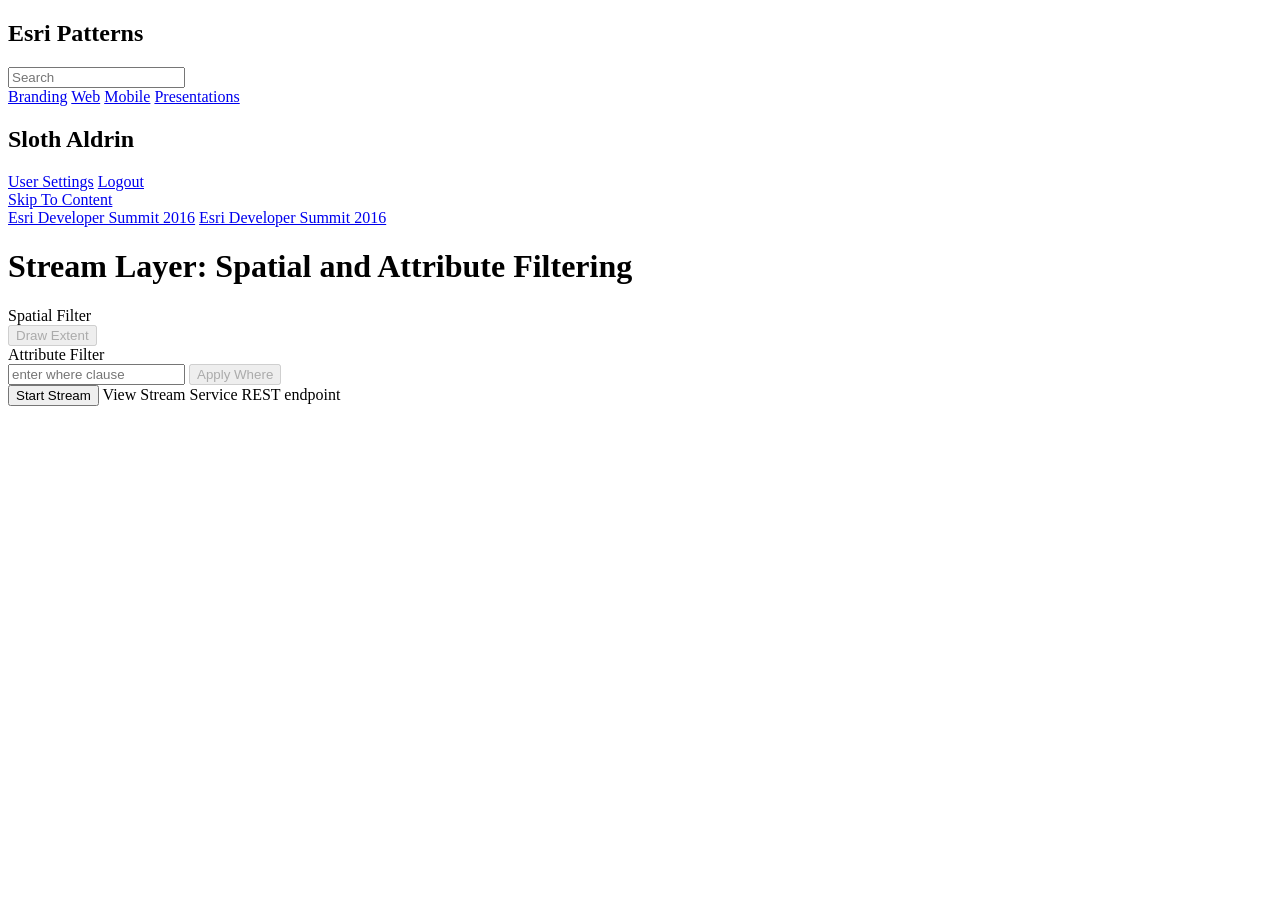
==== filtering.html @ 2116be5e "change service url and js api version" ====
<!DOCTYPE html>
<html>
<head>
  <meta charset="utf-8">
  <meta name="viewport" content="initial-scale=1, maximum-scale=1,user-scalable=no"/>
  <title>StreamLayer-Filtering</title>
  <link rel="stylesheet" href="http://js.arcgis.com/3.20/esri/css/esri.css">
  <link rel="shortcut icon" href="./assets/img/favicon.ico">
  <link rel="stylesheet" href="./assets/css/all.css">
  <script src="https://js.arcgis.com/3.20/"></script>
</head>
<body class="tundra">
  <div class="wrapper">
    <div class="drawer drawer-left js-drawer" data-drawer="top-nav">
      <nav class="drawer-nav">
        <aside class="side-nav">
          <h2 class="side-nav-title padding-leader-half padding-trailer-half text-large">Esri Patterns</h2>
          <div class="panel padding-trailer-half padding-leader-half">
            <label class="trailer-0">
              <input type='search' placeholder='Search'>
            </label>
          </div>
          <a href="#" class="side-nav-link padding-trailer-half padding-leader-half">Branding</a>
          <a href="../../" class="side-nav-link padding-trailer-half padding-leader-half">Web</a>
          <a href="#" class="side-nav-link padding-trailer-half padding-leader-half">Mobile</a>
          <a href="#" class="side-nav-link padding-trailer-half padding-leader-half">Presentations</a>
        </aside>
      </nav>
    </div>
    <div class="drawer drawer-right js-drawer" data-drawer="user-nav">
      <nav class="drawer-nav">
        <aside class="side-nav">
          <h2 class="side-nav-title padding-leader-half padding-trailer-half text-large">Sloth Aldrin</h2>
          <a href="#" class="side-nav-link padding-trailer-half padding-leader-half">User Settings</a>
          <a href="#" class="side-nav-link padding-trailer-half padding-leader-half">Logout</a>
        </aside>
      </nav>
    </div>
    <header class="top-nav">
      <a class="skip-to-content" href="#skip-to-content">Skip To Content</a>
      <div class="grid-container">
        <div class="column-24">
          <a href="./index.html" class="top-nav-title tablet-hide">Esri Developer Summit 2016</a>
          <a href="/" class="icon-ui-menu top-nav-title js-drawer-toggle tablet-show" data-drawer="top-nav">Esri Developer Summit 2016</a>
        </div>
      </div>
    </header>
    <header class="sub-nav">
      <div class="grid-container">
        <h1 class="sub-nav-title text-white">Stream Layer: Spatial and Attribute Filtering</h1>
      </div>
    </header>
    <div class="grid-container">
      <main class="column-24">
        <div class="leader-1">
          <div class="column-5">
            <div class="content-bold">Spatial Filter</div>
            <button class="btn-disabled" id="cmdToggleSpatialFilter" disabled="disabled">Draw Extent</button>
          </div>
          <div class="column-8">
            <div class="content-bold">Attribute Filter</div>
            <input type="text" id="txtWhere" class="column-5" rows="1" placeholder="enter where clause"/>
            <button id="cmdToggleWhereFilter" class="btn-disabled right" disabled="disabled">Apply Where</button>
          </div>
          <div class="column-11 leader-1">
            <button id="cmdToggleStream" class="btn btn-red btn-arrow right">Start Stream</button>
            <a id="urlLink" target="_blank" class="column-6 right">View Stream Service REST endpoint</a>
          </div>
        </div>
        <div class="leader-0">
          <div id="mapDiv" class="column-24 leader-0"></div>
        </div>
      </main>
    </div>
  </div>
</body>

<script>
  require([
    "esri/map",
    "esri/layers/StreamLayer",

    "esri/toolbars/draw",

    "esri/InfoTemplate",

    "esri/graphic",

    "esri/symbols/SimpleFillSymbol",
    "esri/symbols/SimpleLineSymbol",

    "dojo/_base/Color",
    "dojo/on",
    "dojo/dom",
    "dojo/dom-class",
    "dojo/domReady!"
  ], function(Map, StreamLayer,
              Draw,
              InfoTemplate,
              Graphic,
              SimpleFillSymbol, SimpleLineSymbol,
              Color, on, dom, domClass) {

    var streamLayer;

    var url = "http://ec2-75-101-155-202.compute-1.amazonaws.com:6080/arcgis/rest/services/ASDITrackInformation/StreamServer";

    var map = new Map("mapDiv", {
      basemap: "gray",
      center: [-90, 40],
      zoom: 3
    });

    var drawTools = new Draw(map);

    dom.byId("urlLink").href = url;
    dom.byId("txtWhere").value = "AltitudeFeet < 30000";

    //connect click events to UI buttons
    on(dom.byId("cmdToggleStream"), "click", toggleStreamLayer);
    on(dom.byId("cmdToggleSpatialFilter"), "click", toggleSpatialFilter);
    on(dom.byId("cmdToggleWhereFilter"), "click", toggleWhereFilter);

    on(drawTools, "draw-end", function(evt){
      drawTools.deactivate();
      setSpatialFilter(evt.geometry);
    });

    /**********************************************************************************************
     *
     * Functions to add and remove Stream Layer
     *
     **********************************************************************************************/
    function toggleStreamLayer(){
      if(streamLayer){
        removeStreamLayer();
      }
      else{
        addStreamLayer();
      }
    }
    function addStreamLayer(){
      //construct Stream Layer
      streamLayer = new StreamLayer(url, {
        purgeOptions: {
          displayCount: 10000
        },
        infoTemplate: new InfoTemplate("Attributes", "${*}")
      });

      streamLayer.on("connect", processConnect);
      streamLayer.on("disconnect", processDisconnect);

      streamLayer.on("filter-change", processFilterChange);

      streamLayer.on("error", function(err){
        console.log("error: ", err);
      });

      map.addLayer(streamLayer);
    }

    function removeStreamLayer(){
      if (streamLayer){
        map.removeLayer(streamLayer);
        streamLayer = null;
        map.graphics.clear();
      }
    }

    /*********************************************************
     *
     * Stream layer event handlers
     *
     *********************************************************/
    function processConnect(){
      dom.byId("cmdToggleStream").innerHTML = "Remove Stream Layer";
      dom.byId("cmdToggleSpatialFilter").innerHTML = "Draw Extent";
      dom.byId("cmdToggleSpatialFilter").disabled = false;
      domClass.replace("cmdToggleSpatialFilter", "btn-enabled", "btn-disabled");
      dom.byId("cmdToggleWhereFilter").innerHTML = "Apply Where";
      dom.byId("cmdToggleWhereFilter").disabled = false;
      domClass.replace("cmdToggleWhereFilter", "btn-enabled", "btn-disabled");
      domClass.replace("cmdToggleStream", "btn btn-green btn-arrow right", "btn btn-red btn-arrow right");
    }

    function processDisconnect(){
      dom.byId("cmdToggleStream").innerHTML = "Add Stream Layer";
      domClass.replace("cmdToggleStream", "btn btn-red btn-arrow right", "btn btn-green btn-arrow right");
      dom.byId("cmdToggleSpatialFilter").disabled = true;
      domClass.replace("cmdToggleSpatialFilter", "btn-disabled", "btn-enabled");
      dom.byId("cmdToggleWhereFilter").disabled = true;
      domClass.replace("cmdToggleWhereFilter", "btn-disabled", "btn-enabled");
    }

    function processFilterChange(evt){
      console.log("filter-change: ", evt);

      if(evt.error){
        console.log("Could not set filter: ", evt.error);
        return;
      }
      //clear layer graphics
      streamLayer.clear();

      //the event contains a filter property that is the current filter set on the service
      //update map graphic to show current spatial filter
      var filter = evt.filter || {};
      var bbox = filter.geometry;

      map.graphics.clear();
      if(bbox){
        map.graphics.add(new Graphic(bbox,
            new SimpleFillSymbol(SimpleFillSymbol.STYLE_NULL,
                new SimpleLineSymbol(SimpleLineSymbol.STYLE_SOLID,
                    new Color( [5, 112, 176] ), 2),
                new Color( [5, 112, 176, 0] ))));
      }
      dom.byId("cmdToggleSpatialFilter").innerHTML = bbox ?
          "Clear Spatial Filter" :
          "Draw Extent";

      dom.byId("cmdToggleWhereFilter").innerHTML = filter.where ?
          "Clear Where" :
          "Apply Where";
    }

    /**********************************************************************************************
     *
     * Functions to set and clear spatial filter
     *
     **********************************************************************************************/
    function toggleSpatialFilter(){
      if(!streamLayer){
        return;
      }

      var currentSpatialFilter = streamLayer.getGeometryDefinition();
      if (!currentSpatialFilter){
        drawTools.activate(Draw.EXTENT);
      }
      else{
        setSpatialFilter(null);
        dom.byId("cmdToggleSpatialFilter").innerHTML = "Draw Extent";
      }
    }

    //Set spatial filter on stream layer. Setting to null clears filter
    function setSpatialFilter(bbox){
      if (streamLayer){
        streamLayer.setGeometryDefinition(bbox);
      }
    }

    function toggleWhereFilter(){
      if(!streamLayer){
        return;
      }

      var currentWhereFilter = streamLayer.getDefinitionExpression();

      if (!currentWhereFilter){
        var where = dom.byId("txtWhere").value;
        if(!where){
          return;
        }
        streamLayer.setDefinitionExpression(where);
      }
      else{
        streamLayer.setDefinitionExpression(null);
      }
    }
  });
</script>
</html>
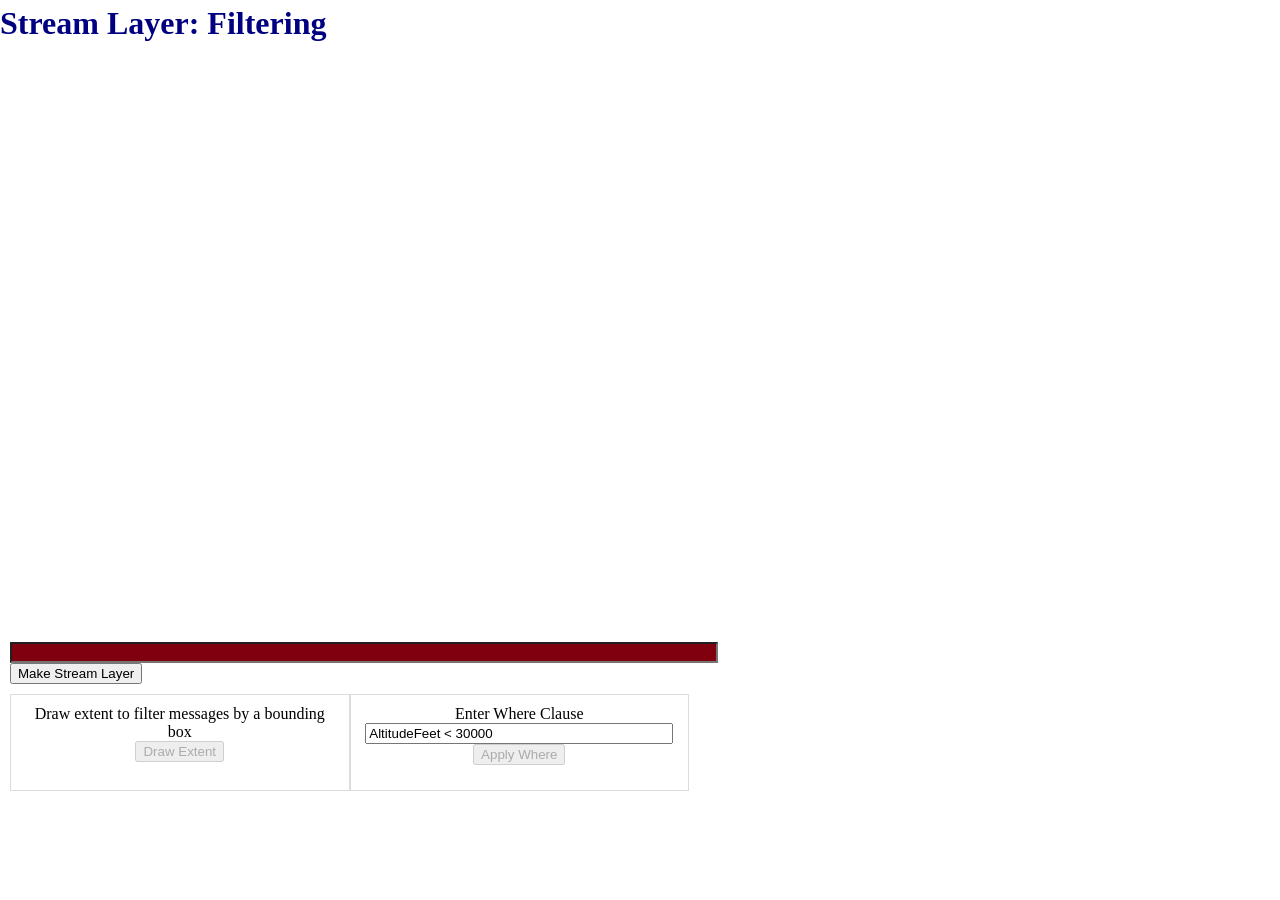
==== commit 61be0727: "updated service urls" ====
--- a/filtering.html
+++ b/filtering.html
@@ -2,77 +2,88 @@
 <html>
 <head>
   <meta charset="utf-8">
-  <meta name="viewport" content="initial-scale=1, maximum-scale=1,user-scalable=no"/>
+  <meta name="viewport" content="initial-scale=1, maximum-scale=1,user-scalable=no">
   <title>StreamLayer-Filtering</title>
-  <link rel="stylesheet" href="http://js.arcgis.com/3.20/esri/css/esri.css">
-  <link rel="shortcut icon" href="./assets/img/favicon.ico">
-  <link rel="stylesheet" href="./assets/css/all.css">
-  <script src="https://js.arcgis.com/3.20/"></script>
+  <link rel="stylesheet" href="https://js.arcgis.com/3.16/esri/css/esri.css">
+  <style type="text/css">
+    html, body {
+      height: 100%; width: 100%;
+      margin: 0; padding: 0;
+      overflow: hidden;
+    }
+    .banner {
+      margin-top: 5px;
+      margin-bottom: 5px;
+      color: #000080;
+      font-size: 2em;
+      font-weight: bold;
+    }
+
+    .bordered{
+      border-color: #dcdcdc;
+      border-style: solid;
+      border-width: thin;
+      padding: 10px;
+    }
+
+    .connected {
+      background-color: #008000;
+    }
+
+    .control{
+      float: left;
+      width: 25%;
+      height:75px;
+      text-align: center;
+      text-wrap: normal;
+    }
+
+    .disconnected {
+      background-color: #800010;
+    }
+
+    .padded {
+      margin-left: 10px;
+      padding-top: 10px;
+    }
+
+    #mapDiv {
+      width: 100%;
+      height: 65%;
+    }
+
+    #txtWhere {
+      width: 300px;
+    }
+
+    #txtWsUrl {
+      width: 700px;
+      color: #ffffff;
+    }
+  </style>
+  <script src="https://js.arcgis.com/3.16/"></script>
 </head>
-<body class="tundra">
-  <div class="wrapper">
-    <div class="drawer drawer-left js-drawer" data-drawer="top-nav">
-      <nav class="drawer-nav">
-        <aside class="side-nav">
-          <h2 class="side-nav-title padding-leader-half padding-trailer-half text-large">Esri Patterns</h2>
-          <div class="panel padding-trailer-half padding-leader-half">
-            <label class="trailer-0">
-              <input type='search' placeholder='Search'>
-            </label>
-          </div>
-          <a href="#" class="side-nav-link padding-trailer-half padding-leader-half">Branding</a>
-          <a href="../../" class="side-nav-link padding-trailer-half padding-leader-half">Web</a>
-          <a href="#" class="side-nav-link padding-trailer-half padding-leader-half">Mobile</a>
-          <a href="#" class="side-nav-link padding-trailer-half padding-leader-half">Presentations</a>
-        </aside>
-      </nav>
+<body>
+  <div class="banner">
+    Stream Layer: Filtering
+  </div>
+  <div id="mapDiv"></div>
+  <div class="padded">
+    <input type="text" id="txtWsUrl" class="disconnected" /><br>
+    <input type="button" id="cmdToggleStream" value="Make Stream Layer" />
+  </div>
+  <div class="padded" id="divFilterControls" style="position: relative;">
+    <div class="control bordered">
+      <span>Draw extent to filter messages by a bounding box</span><br>
+      <input type="button" id="cmdToggleSpatialFilter" value="Draw Extent" disabled="disabled" /><br>
     </div>
-    <div class="drawer drawer-right js-drawer" data-drawer="user-nav">
-      <nav class="drawer-nav">
-        <aside class="side-nav">
-          <h2 class="side-nav-title padding-leader-half padding-trailer-half text-large">Sloth Aldrin</h2>
-          <a href="#" class="side-nav-link padding-trailer-half padding-leader-half">User Settings</a>
-          <a href="#" class="side-nav-link padding-trailer-half padding-leader-half">Logout</a>
-        </aside>
-      </nav>
-    </div>
-    <header class="top-nav">
-      <a class="skip-to-content" href="#skip-to-content">Skip To Content</a>
-      <div class="grid-container">
-        <div class="column-24">
-          <a href="./index.html" class="top-nav-title tablet-hide">Esri Developer Summit 2016</a>
-          <a href="/" class="icon-ui-menu top-nav-title js-drawer-toggle tablet-show" data-drawer="top-nav">Esri Developer Summit 2016</a>
-        </div>
-      </div>
-    </header>
-    <header class="sub-nav">
-      <div class="grid-container">
-        <h1 class="sub-nav-title text-white">Stream Layer: Spatial and Attribute Filtering</h1>
-      </div>
-    </header>
-    <div class="grid-container">
-      <main class="column-24">
-        <div class="leader-1">
-          <div class="column-5">
-            <div class="content-bold">Spatial Filter</div>
-            <button class="btn-disabled" id="cmdToggleSpatialFilter" disabled="disabled">Draw Extent</button>
-          </div>
-          <div class="column-8">
-            <div class="content-bold">Attribute Filter</div>
-            <input type="text" id="txtWhere" class="column-5" rows="1" placeholder="enter where clause"/>
-            <button id="cmdToggleWhereFilter" class="btn-disabled right" disabled="disabled">Apply Where</button>
-          </div>
-          <div class="column-11 leader-1">
-            <button id="cmdToggleStream" class="btn btn-red btn-arrow right">Start Stream</button>
-            <a id="urlLink" target="_blank" class="column-6 right">View Stream Service REST endpoint</a>
-          </div>
-        </div>
-        <div class="leader-0">
-          <div id="mapDiv" class="column-24 leader-0"></div>
-        </div>
-      </main>
+    <div class="control bordered">
+      <span>Enter Where Clause</span><br>
+      <input type="text" id="txtWhere" value="AltitudeFeet < 30000">
+      <input type="button" id="cmdToggleWhereFilter" value="Apply Where" disabled="disabled" /><br>
     </div>
   </div>
+
 </body>
 
 <script>
@@ -113,8 +124,7 @@
 
     var drawTools = new Draw(map);
 
-    dom.byId("urlLink").href = url;
-    dom.byId("txtWhere").value = "AltitudeFeet < 30000";
+    dom.byId("txtWsUrl").value = url;
 
     //connect click events to UI buttons
     on(dom.byId("cmdToggleStream"), "click", toggleStreamLayer);
@@ -140,8 +150,11 @@
       }
     }
     function addStreamLayer(){
+      //url to stream service
+      var svcUrl = dom.byId("txtWsUrl").value;
+
       //construct Stream Layer
-      streamLayer = new StreamLayer(url, {
+      streamLayer = new StreamLayer(svcUrl, {
         purgeOptions: {
           displayCount: 10000
         },
@@ -174,28 +187,22 @@
      *
      *********************************************************/
     function processConnect(){
-      dom.byId("cmdToggleStream").innerHTML = "Remove Stream Layer";
-      dom.byId("cmdToggleSpatialFilter").innerHTML = "Draw Extent";
+      dom.byId("cmdToggleStream").value = "Remove Stream Layer";
+      domClass.replace("txtWsUrl", "connected", "disconnected");
+      dom.byId("cmdToggleSpatialFilter").value = "Draw Extent";
       dom.byId("cmdToggleSpatialFilter").disabled = false;
-      domClass.replace("cmdToggleSpatialFilter", "btn-enabled", "btn-disabled");
-      dom.byId("cmdToggleWhereFilter").innerHTML = "Apply Where";
+      dom.byId("cmdToggleWhereFilter").value = "Apply Where";
       dom.byId("cmdToggleWhereFilter").disabled = false;
-      domClass.replace("cmdToggleWhereFilter", "btn-enabled", "btn-disabled");
-      domClass.replace("cmdToggleStream", "btn btn-green btn-arrow right", "btn btn-red btn-arrow right");
     }
 
     function processDisconnect(){
-      dom.byId("cmdToggleStream").innerHTML = "Add Stream Layer";
-      domClass.replace("cmdToggleStream", "btn btn-red btn-arrow right", "btn btn-green btn-arrow right");
+      dom.byId("cmdToggleStream").value = "Add Stream Layer";
+      domClass.replace("txtWsUrl", "disconnected", "connected");
       dom.byId("cmdToggleSpatialFilter").disabled = true;
-      domClass.replace("cmdToggleSpatialFilter", "btn-disabled", "btn-enabled");
       dom.byId("cmdToggleWhereFilter").disabled = true;
-      domClass.replace("cmdToggleWhereFilter", "btn-disabled", "btn-enabled");
     }
 
     function processFilterChange(evt){
-      console.log("filter-change: ", evt);
-
       if(evt.error){
         console.log("Could not set filter: ", evt.error);
         return;
@@ -216,11 +223,11 @@
                     new Color( [5, 112, 176] ), 2),
                 new Color( [5, 112, 176, 0] ))));
       }
-      dom.byId("cmdToggleSpatialFilter").innerHTML = bbox ?
+      dom.byId("cmdToggleSpatialFilter").value = bbox ?
           "Clear Spatial Filter" :
           "Draw Extent";
 
-      dom.byId("cmdToggleWhereFilter").innerHTML = filter.where ?
+      dom.byId("cmdToggleWhereFilter").value = filter.where ?
           "Clear Where" :
           "Apply Where";
     }
@@ -241,7 +248,7 @@
       }
       else{
         setSpatialFilter(null);
-        dom.byId("cmdToggleSpatialFilter").innerHTML = "Draw Extent";
+        dom.byId("cmdToggleSpatialFilter").value = "Draw Extent";
       }
     }
 
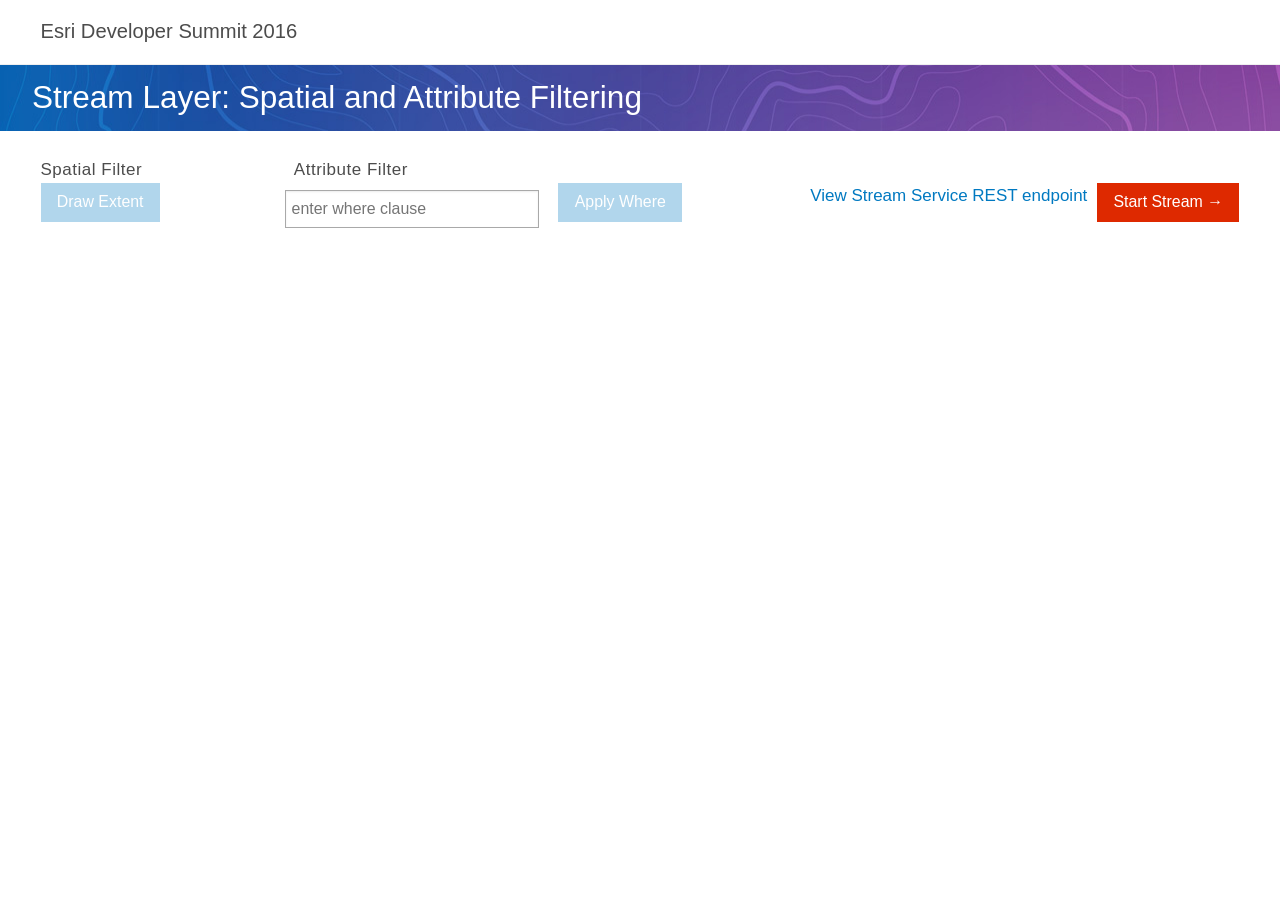
==== commit 96db9c0d: "fix merge conflicts" ====
--- a/filtering.html
+++ b/filtering.html
@@ -2,88 +2,77 @@
 <html>
 <head>
   <meta charset="utf-8">
-  <meta name="viewport" content="initial-scale=1, maximum-scale=1,user-scalable=no">
+  <meta name="viewport" content="initial-scale=1, maximum-scale=1,user-scalable=no"/>
   <title>StreamLayer-Filtering</title>
-  <link rel="stylesheet" href="https://js.arcgis.com/3.16/esri/css/esri.css">
-  <style type="text/css">
-    html, body {
-      height: 100%; width: 100%;
-      margin: 0; padding: 0;
-      overflow: hidden;
-    }
-    .banner {
-      margin-top: 5px;
-      margin-bottom: 5px;
-      color: #000080;
-      font-size: 2em;
-      font-weight: bold;
-    }
-
-    .bordered{
-      border-color: #dcdcdc;
-      border-style: solid;
-      border-width: thin;
-      padding: 10px;
-    }
-
-    .connected {
-      background-color: #008000;
-    }
-
-    .control{
-      float: left;
-      width: 25%;
-      height:75px;
-      text-align: center;
-      text-wrap: normal;
-    }
-
-    .disconnected {
-      background-color: #800010;
-    }
-
-    .padded {
-      margin-left: 10px;
-      padding-top: 10px;
-    }
-
-    #mapDiv {
-      width: 100%;
-      height: 65%;
-    }
-
-    #txtWhere {
-      width: 300px;
-    }
-
-    #txtWsUrl {
-      width: 700px;
-      color: #ffffff;
-    }
-  </style>
-  <script src="https://js.arcgis.com/3.16/"></script>
+  <link rel="stylesheet" href="http://js.arcgis.com/3.20/esri/css/esri.css">
+  <link rel="shortcut icon" href="./assets/img/favicon.ico">
+  <link rel="stylesheet" href="./assets/css/all.css">
+  <script src="https://js.arcgis.com/3.20/"></script>
 </head>
-<body>
-  <div class="banner">
-    Stream Layer: Filtering
-  </div>
-  <div id="mapDiv"></div>
-  <div class="padded">
-    <input type="text" id="txtWsUrl" class="disconnected" /><br>
-    <input type="button" id="cmdToggleStream" value="Make Stream Layer" />
-  </div>
-  <div class="padded" id="divFilterControls" style="position: relative;">
-    <div class="control bordered">
-      <span>Draw extent to filter messages by a bounding box</span><br>
-      <input type="button" id="cmdToggleSpatialFilter" value="Draw Extent" disabled="disabled" /><br>
+<body class="tundra">
+  <div class="wrapper">
+    <div class="drawer drawer-left js-drawer" data-drawer="top-nav">
+      <nav class="drawer-nav">
+        <aside class="side-nav">
+          <h2 class="side-nav-title padding-leader-half padding-trailer-half text-large">Esri Patterns</h2>
+          <div class="panel padding-trailer-half padding-leader-half">
+            <label class="trailer-0">
+              <input type='search' placeholder='Search'>
+            </label>
+          </div>
+          <a href="#" class="side-nav-link padding-trailer-half padding-leader-half">Branding</a>
+          <a href="../../" class="side-nav-link padding-trailer-half padding-leader-half">Web</a>
+          <a href="#" class="side-nav-link padding-trailer-half padding-leader-half">Mobile</a>
+          <a href="#" class="side-nav-link padding-trailer-half padding-leader-half">Presentations</a>
+        </aside>
+      </nav>
     </div>
-    <div class="control bordered">
-      <span>Enter Where Clause</span><br>
-      <input type="text" id="txtWhere" value="AltitudeFeet < 30000">
-      <input type="button" id="cmdToggleWhereFilter" value="Apply Where" disabled="disabled" /><br>
+    <div class="drawer drawer-right js-drawer" data-drawer="user-nav">
+      <nav class="drawer-nav">
+        <aside class="side-nav">
+          <h2 class="side-nav-title padding-leader-half padding-trailer-half text-large">Sloth Aldrin</h2>
+          <a href="#" class="side-nav-link padding-trailer-half padding-leader-half">User Settings</a>
+          <a href="#" class="side-nav-link padding-trailer-half padding-leader-half">Logout</a>
+        </aside>
+      </nav>
+    </div>
+    <header class="top-nav">
+      <a class="skip-to-content" href="#skip-to-content">Skip To Content</a>
+      <div class="grid-container">
+        <div class="column-24">
+          <a href="./index.html" class="top-nav-title tablet-hide">Esri Developer Summit 2016</a>
+          <a href="/" class="icon-ui-menu top-nav-title js-drawer-toggle tablet-show" data-drawer="top-nav">Esri Developer Summit 2016</a>
+        </div>
+      </div>
+    </header>
+    <header class="sub-nav">
+      <div class="grid-container">
+        <h1 class="sub-nav-title text-white">Stream Layer: Spatial and Attribute Filtering</h1>
+      </div>
+    </header>
+    <div class="grid-container">
+      <main class="column-24">
+        <div class="leader-1">
+          <div class="column-5">
+            <div class="content-bold">Spatial Filter</div>
+            <button class="btn-disabled" id="cmdToggleSpatialFilter" disabled="disabled">Draw Extent</button>
+          </div>
+          <div class="column-8">
+            <div class="content-bold">Attribute Filter</div>
+            <input type="text" id="txtWhere" class="column-5" rows="1" placeholder="enter where clause"/>
+            <button id="cmdToggleWhereFilter" class="btn-disabled right" disabled="disabled">Apply Where</button>
+          </div>
+          <div class="column-11 leader-1">
+            <button id="cmdToggleStream" class="btn btn-red btn-arrow right">Start Stream</button>
+            <a id="urlLink" target="_blank" class="column-6 right">View Stream Service REST endpoint</a>
+          </div>
+        </div>
+        <div class="leader-0">
+          <div id="mapDiv" class="column-24 leader-0"></div>
+        </div>
+      </main>
     </div>
   </div>
-
 </body>
 
 <script>
@@ -124,7 +113,8 @@
 
     var drawTools = new Draw(map);
 
-    dom.byId("txtWsUrl").value = url;
+    dom.byId("urlLink").href = url;
+    dom.byId("txtWhere").value = "AltitudeFeet < 30000";
 
     //connect click events to UI buttons
     on(dom.byId("cmdToggleStream"), "click", toggleStreamLayer);
@@ -150,11 +140,8 @@
       }
     }
     function addStreamLayer(){
-      //url to stream service
-      var svcUrl = dom.byId("txtWsUrl").value;
-
       //construct Stream Layer
-      streamLayer = new StreamLayer(svcUrl, {
+      streamLayer = new StreamLayer(url, {
         purgeOptions: {
           displayCount: 10000
         },
@@ -187,22 +174,28 @@
      *
      *********************************************************/
     function processConnect(){
-      dom.byId("cmdToggleStream").value = "Remove Stream Layer";
-      domClass.replace("txtWsUrl", "connected", "disconnected");
-      dom.byId("cmdToggleSpatialFilter").value = "Draw Extent";
+      dom.byId("cmdToggleStream").innerHTML = "Remove Stream Layer";
+      dom.byId("cmdToggleSpatialFilter").innerHTML = "Draw Extent";
       dom.byId("cmdToggleSpatialFilter").disabled = false;
-      dom.byId("cmdToggleWhereFilter").value = "Apply Where";
+      domClass.replace("cmdToggleSpatialFilter", "btn-enabled", "btn-disabled");
+      dom.byId("cmdToggleWhereFilter").innerHTML = "Apply Where";
       dom.byId("cmdToggleWhereFilter").disabled = false;
+      domClass.replace("cmdToggleWhereFilter", "btn-enabled", "btn-disabled");
+      domClass.replace("cmdToggleStream", "btn btn-green btn-arrow right", "btn btn-red btn-arrow right");
     }
 
     function processDisconnect(){
-      dom.byId("cmdToggleStream").value = "Add Stream Layer";
-      domClass.replace("txtWsUrl", "disconnected", "connected");
+      dom.byId("cmdToggleStream").innerHTML = "Add Stream Layer";
+      domClass.replace("cmdToggleStream", "btn btn-red btn-arrow right", "btn btn-green btn-arrow right");
       dom.byId("cmdToggleSpatialFilter").disabled = true;
+      domClass.replace("cmdToggleSpatialFilter", "btn-disabled", "btn-enabled");
       dom.byId("cmdToggleWhereFilter").disabled = true;
+      domClass.replace("cmdToggleWhereFilter", "btn-disabled", "btn-enabled");
     }
 
     function processFilterChange(evt){
+      console.log("filter-change: ", evt);
+
       if(evt.error){
         console.log("Could not set filter: ", evt.error);
         return;
@@ -223,11 +216,11 @@
                     new Color( [5, 112, 176] ), 2),
                 new Color( [5, 112, 176, 0] ))));
       }
-      dom.byId("cmdToggleSpatialFilter").value = bbox ?
+      dom.byId("cmdToggleSpatialFilter").innerHTML = bbox ?
           "Clear Spatial Filter" :
           "Draw Extent";
 
-      dom.byId("cmdToggleWhereFilter").value = filter.where ?
+      dom.byId("cmdToggleWhereFilter").innerHTML = filter.where ?
           "Clear Where" :
           "Apply Where";
     }
@@ -248,7 +241,7 @@
       }
       else{
         setSpatialFilter(null);
-        dom.byId("cmdToggleSpatialFilter").value = "Draw Extent";
+        dom.byId("cmdToggleSpatialFilter").innerHTML = "Draw Extent";
       }
     }
 
--- a/assets/css/all.css
+++ b/assets/css/all.css
@@ -0,0 +1,7809 @@
+@charset "UTF-8";
+/*
+
+github.com style (c) Vasily Polovnyov <vast@whiteants.net>
+
+*/
+@import url(https://fast.fonts.net/t/1.css?apiType=css&projectid=9431e9a5-7a6d-4b5f-82be-4d935972de5a);
+@import url(https://fast.fonts.net/cssapi/a2f744b5-a294-49c0-8af9-4599ad0ab33f.css);
+@import url(http://fast.fonts.net/t/1.css?apiType=css&projectid=23855eec-5fdf-4594-9898-0113a04bfef0);
+.hljs-comment,
+.hljs-template_comment,
+.hljs-diff .hljs-header,
+.hljs-javadoc {
+  color: #998; }
+
+.hljs-keyword,
+.hljs-css .hljs-rule .hljs-keyword,
+.hljs-winutils,
+.hljs-javascript .hljs-title,
+.hljs-nginx .hljs-title,
+.hljs-subst,
+.hljs-request,
+.hljs-status {
+  color: #333; }
+
+.hljs-number,
+.hljs-hexcolor,
+.hljs-ruby .hljs-constant {
+  color: #099; }
+
+.hljs-string,
+.hljs-tag .hljs-value,
+.hljs-phpdoc,
+.hljs-tex .hljs-formula {
+  color: #d14; }
+
+.hljs-title,
+.hljs-id {
+  color: #900; }
+
+.hljs-class .hljs-title,
+.hljs-haskell .hljs-type,
+.hljs-vhdl .hljs-literal,
+.hljs-tex .hljs-command {
+  color: #458; }
+
+.hljs-tag,
+.hljs-tag .hljs-title,
+.hljs-rules .hljs-property,
+.hljs-django .hljs-tag .hljs-keyword {
+  color: #000080; }
+
+.hljs-attribute,
+.hljs-variable,
+.hljs-lisp .hljs-body {
+  color: #008080; }
+
+.hljs-regexp {
+  color: #009926; }
+
+.hljs-class {
+  color: #458; }
+
+.hljs-symbol,
+.hljs-ruby .hljs-symbol .hljs-string,
+.hljs-lisp .hljs-keyword,
+.hljs-tex .hljs-special,
+.hljs-prompt {
+  color: #990073; }
+
+.hljs-built_in,
+.hljs-lisp .hljs-title,
+.hljs-clojure .hljs-built_in {
+  color: #0086b3; }
+
+.hljs-preprocessor,
+.hljs-pi,
+.hljs-doctype,
+.hljs-shebang,
+.hljs-cdata {
+  color: #999; }
+
+.hljs-chunk {
+  color: #aaa; }
+
+html {
+  overflow-y: scroll;
+  height: 100%;
+  font-size: 100%;
+  -webkit-text-size-adjust: 100%;
+  -moz-text-size-adjust: 100%;
+  -ms-text-size-adjust: 100%; }
+
+body {
+  min-height: 100%;
+  margin: 0; }
+
+.wrapper {
+  overflow: hidden; }
+
+article,
+aside,
+details,
+figcaption,
+figure,
+footer,
+header,
+hgroup,
+nav,
+section,
+summary {
+  display: block; }
+
+audio,
+canvas,
+video {
+  display: inline-block; }
+
+audio:not([controls]) {
+  display: none;
+  height: 0; }
+
+[hidden] {
+  display: none; }
+
+svg:not(:root) {
+  overflow: hidden; }
+
+video,
+img {
+  max-width: 100%;
+  height: auto; }
+
+.ie main {
+  display: block; }
+
+.ie select {
+  padding-right: 8px; }
+
+.clearfix:after, form:after, fieldset:after {
+  content: '';
+  display: table;
+  clear: both; }
+
+.overflow-auto {
+  overflow: auto; }
+
+.inline-block {
+  display: inline-block; }
+
+.column-1, .column-2, .column-3, .column-4, .column-5, .column-6, .column-7, .column-8, .column-9, .column-10, .column-11, .column-12, .column-13, .column-14, .column-15, .column-16, .column-17, .column-18, .column-19, .column-20, .column-21, .column-22, .column-23, .column-24 {
+  -webkit-box-sizing: border-box;
+  -moz-box-sizing: border-box;
+  box-sizing: border-box;
+  width: 1450px;
+  max-width: 100%;
+  padding-left: 0.5rem;
+  padding-right: 0.5rem;
+  float: left; }
+  html[dir="rtl"] .column-1, html[dir="rtl"] .column-2, html[dir="rtl"] .column-3, html[dir="rtl"] .column-4, html[dir="rtl"] .column-5, html[dir="rtl"] .column-6, html[dir="rtl"] .column-7, html[dir="rtl"] .column-8, html[dir="rtl"] .column-9, html[dir="rtl"] .column-10, html[dir="rtl"] .column-11, html[dir="rtl"] .column-12, html[dir="rtl"] .column-13, html[dir="rtl"] .column-14, html[dir="rtl"] .column-15, html[dir="rtl"] .column-16, html[dir="rtl"] .column-17, html[dir="rtl"] .column-18, html[dir="rtl"] .column-19, html[dir="rtl"] .column-20, html[dir="rtl"] .column-21, html[dir="rtl"] .column-22, html[dir="rtl"] .column-23, html[dir="rtl"] .column-24 {
+    float: right; }
+  .column-1 [class*="column-"]:first-of-type, .column-2 [class*="column-"]:first-of-type, .column-3 [class*="column-"]:first-of-type, .column-4 [class*="column-"]:first-of-type, .column-5 [class*="column-"]:first-of-type, .column-6 [class*="column-"]:first-of-type, .column-7 [class*="column-"]:first-of-type, .column-8 [class*="column-"]:first-of-type, .column-9 [class*="column-"]:first-of-type, .column-10 [class*="column-"]:first-of-type, .column-11 [class*="column-"]:first-of-type, .column-12 [class*="column-"]:first-of-type, .column-13 [class*="column-"]:first-of-type, .column-14 [class*="column-"]:first-of-type, .column-15 [class*="column-"]:first-of-type, .column-16 [class*="column-"]:first-of-type, .column-17 [class*="column-"]:first-of-type, .column-18 [class*="column-"]:first-of-type, .column-19 [class*="column-"]:first-of-type, .column-20 [class*="column-"]:first-of-type, .column-21 [class*="column-"]:first-of-type, .column-22 [class*="column-"]:first-of-type, .column-23 [class*="column-"]:first-of-type, .column-24 [class*="column-"]:first-of-type {
+    margin-left: -0.5rem; }
+    html[dir="rtl"] .column-1 [class*="column-"]:first-of-type, html[dir="rtl"] .column-2 [class*="column-"]:first-of-type, html[dir="rtl"] .column-3 [class*="column-"]:first-of-type, html[dir="rtl"] .column-4 [class*="column-"]:first-of-type, html[dir="rtl"] .column-5 [class*="column-"]:first-of-type, html[dir="rtl"] .column-6 [class*="column-"]:first-of-type, html[dir="rtl"] .column-7 [class*="column-"]:first-of-type, html[dir="rtl"] .column-8 [class*="column-"]:first-of-type, html[dir="rtl"] .column-9 [class*="column-"]:first-of-type, html[dir="rtl"] .column-10 [class*="column-"]:first-of-type, html[dir="rtl"] .column-11 [class*="column-"]:first-of-type, html[dir="rtl"] .column-12 [class*="column-"]:first-of-type, html[dir="rtl"] .column-13 [class*="column-"]:first-of-type, html[dir="rtl"] .column-14 [class*="column-"]:first-of-type, html[dir="rtl"] .column-15 [class*="column-"]:first-of-type, html[dir="rtl"] .column-16 [class*="column-"]:first-of-type, html[dir="rtl"] .column-17 [class*="column-"]:first-of-type, html[dir="rtl"] .column-18 [class*="column-"]:first-of-type, html[dir="rtl"] .column-19 [class*="column-"]:first-of-type, html[dir="rtl"] .column-20 [class*="column-"]:first-of-type, html[dir="rtl"] .column-21 [class*="column-"]:first-of-type, html[dir="rtl"] .column-22 [class*="column-"]:first-of-type, html[dir="rtl"] .column-23 [class*="column-"]:first-of-type, html[dir="rtl"] .column-24 [class*="column-"]:first-of-type {
+      margin-left: 0;
+      margin-right: -0.5rem; }
+  .column-1 [class*="column-"]:last-of-type, .column-2 [class*="column-"]:last-of-type, .column-3 [class*="column-"]:last-of-type, .column-4 [class*="column-"]:last-of-type, .column-5 [class*="column-"]:last-of-type, .column-6 [class*="column-"]:last-of-type, .column-7 [class*="column-"]:last-of-type, .column-8 [class*="column-"]:last-of-type, .column-9 [class*="column-"]:last-of-type, .column-10 [class*="column-"]:last-of-type, .column-11 [class*="column-"]:last-of-type, .column-12 [class*="column-"]:last-of-type, .column-13 [class*="column-"]:last-of-type, .column-14 [class*="column-"]:last-of-type, .column-15 [class*="column-"]:last-of-type, .column-16 [class*="column-"]:last-of-type, .column-17 [class*="column-"]:last-of-type, .column-18 [class*="column-"]:last-of-type, .column-19 [class*="column-"]:last-of-type, .column-20 [class*="column-"]:last-of-type, .column-21 [class*="column-"]:last-of-type, .column-22 [class*="column-"]:last-of-type, .column-23 [class*="column-"]:last-of-type, .column-24 [class*="column-"]:last-of-type {
+    margin-right: -0.5rem; }
+    html[dir="rtl"] .column-1 [class*="column-"]:last-of-type, html[dir="rtl"] .column-2 [class*="column-"]:last-of-type, html[dir="rtl"] .column-3 [class*="column-"]:last-of-type, html[dir="rtl"] .column-4 [class*="column-"]:last-of-type, html[dir="rtl"] .column-5 [class*="column-"]:last-of-type, html[dir="rtl"] .column-6 [class*="column-"]:last-of-type, html[dir="rtl"] .column-7 [class*="column-"]:last-of-type, html[dir="rtl"] .column-8 [class*="column-"]:last-of-type, html[dir="rtl"] .column-9 [class*="column-"]:last-of-type, html[dir="rtl"] .column-10 [class*="column-"]:last-of-type, html[dir="rtl"] .column-11 [class*="column-"]:last-of-type, html[dir="rtl"] .column-12 [class*="column-"]:last-of-type, html[dir="rtl"] .column-13 [class*="column-"]:last-of-type, html[dir="rtl"] .column-14 [class*="column-"]:last-of-type, html[dir="rtl"] .column-15 [class*="column-"]:last-of-type, html[dir="rtl"] .column-16 [class*="column-"]:last-of-type, html[dir="rtl"] .column-17 [class*="column-"]:last-of-type, html[dir="rtl"] .column-18 [class*="column-"]:last-of-type, html[dir="rtl"] .column-19 [class*="column-"]:last-of-type, html[dir="rtl"] .column-20 [class*="column-"]:last-of-type, html[dir="rtl"] .column-21 [class*="column-"]:last-of-type, html[dir="rtl"] .column-22 [class*="column-"]:last-of-type, html[dir="rtl"] .column-23 [class*="column-"]:last-of-type, html[dir="rtl"] .column-24 [class*="column-"]:last-of-type {
+      margin-right: 0;
+      margin-left: -0.5rem; }
+  .column-1:last-of-type:after, .column-2:last-of-type:after, .column-3:last-of-type:after, .column-4:last-of-type:after, .column-5:last-of-type:after, .column-6:last-of-type:after, .column-7:last-of-type:after, .column-8:last-of-type:after, .column-9:last-of-type:after, .column-10:last-of-type:after, .column-11:last-of-type:after, .column-12:last-of-type:after, .column-13:last-of-type:after, .column-14:last-of-type:after, .column-15:last-of-type:after, .column-16:last-of-type:after, .column-17:last-of-type:after, .column-18:last-of-type:after, .column-19:last-of-type:after, .column-20:last-of-type:after, .column-21:last-of-type:after, .column-22:last-of-type:after, .column-23:last-of-type:after, .column-24:last-of-type:after {
+    content: '';
+    display: table;
+    clear: both; }
+
+@media screen {
+  .grid-container {
+    width: 1450px;
+    max-width: 95vw;
+    padding-right: 0;
+    padding-left: 0;
+    margin-right: auto;
+    margin-left: auto;
+    -webkit-box-sizing: border-box;
+    -moz-box-sizing: border-box;
+    box-sizing: border-box; }
+    .grid-container:after {
+      content: '';
+      display: table;
+      clear: both; } }
+
+@media screen {
+  .first-column {
+    margin-left: -0.5rem; }
+    html[dir="rtl"] .first-column {
+      margin-left: 0;
+      margin-right: -0.5rem; }
+  .last-column {
+    margin-right: -0.5rem; }
+    html[dir="rtl"] .last-column {
+      margin-right: 0;
+      margin-left: -0.5rem; } }
+
+@media screen and (min-width: 1450px) {
+  .column-1 {
+    width: 60.4166666667px;
+    max-width: 3.9583333333vw; }
+    .column-1 > .column-1 {
+      margin-left: -0.5rem; }
+      html[dir="rtl"] .column-1 > .column-1 {
+        margin-left: 0;
+        margin-right: -0.5rem; }
+  .column-2 {
+    width: 120.833333333px;
+    max-width: 7.9166666667vw; }
+    .column-2 > .column-2 {
+      margin-left: -0.5rem; }
+      html[dir="rtl"] .column-2 > .column-2 {
+        margin-left: 0;
+        margin-right: -0.5rem; }
+  .column-3 {
+    width: 181.25px;
+    max-width: 11.875vw; }
+    .column-3 > .column-3 {
+      margin-left: -0.5rem; }
+      html[dir="rtl"] .column-3 > .column-3 {
+        margin-left: 0;
+        margin-right: -0.5rem; }
+  .column-4 {
+    width: 241.666666667px;
+    max-width: 15.8333333333vw; }
+    .column-4 > .column-4 {
+      margin-left: -0.5rem; }
+      html[dir="rtl"] .column-4 > .column-4 {
+        margin-left: 0;
+        margin-right: -0.5rem; }
+  .column-5 {
+    width: 302.083333333px;
+    max-width: 19.7916666667vw; }
+    .column-5 > .column-5 {
+      margin-left: -0.5rem; }
+      html[dir="rtl"] .column-5 > .column-5 {
+        margin-left: 0;
+        margin-right: -0.5rem; }
+  .column-6 {
+    width: 362.5px;
+    max-width: 23.75vw; }
+    .column-6 > .column-6 {
+      margin-left: -0.5rem; }
+      html[dir="rtl"] .column-6 > .column-6 {
+        margin-left: 0;
+        margin-right: -0.5rem; }
+  .column-7 {
+    width: 422.916666667px;
+    max-width: 27.7083333333vw; }
+    .column-7 > .column-7 {
+      margin-left: -0.5rem; }
+      html[dir="rtl"] .column-7 > .column-7 {
+        margin-left: 0;
+        margin-right: -0.5rem; }
+  .column-8 {
+    width: 483.333333333px;
+    max-width: 31.6666666667vw; }
+    .column-8 > .column-8 {
+      margin-left: -0.5rem; }
+      html[dir="rtl"] .column-8 > .column-8 {
+        margin-left: 0;
+        margin-right: -0.5rem; }
+  .column-9 {
+    width: 543.75px;
+    max-width: 35.625vw; }
+    .column-9 > .column-9 {
+      margin-left: -0.5rem; }
+      html[dir="rtl"] .column-9 > .column-9 {
+        margin-left: 0;
+        margin-right: -0.5rem; }
+  .column-10 {
+    width: 604.166666667px;
+    max-width: 39.5833333333vw; }
+    .column-10 > .column-10 {
+      margin-left: -0.5rem; }
+      html[dir="rtl"] .column-10 > .column-10 {
+        margin-left: 0;
+        margin-right: -0.5rem; }
+  .column-11 {
+    width: 664.583333333px;
+    max-width: 43.5416666667vw; }
+    .column-11 > .column-11 {
+      margin-left: -0.5rem; }
+      html[dir="rtl"] .column-11 > .column-11 {
+        margin-left: 0;
+        margin-right: -0.5rem; }
+  .column-12 {
+    width: 725px;
+    max-width: 47.5vw; }
+    .column-12 > .column-12 {
+      margin-left: -0.5rem; }
+      html[dir="rtl"] .column-12 > .column-12 {
+        margin-left: 0;
+        margin-right: -0.5rem; }
+  .column-13 {
+    width: 785.416666667px;
+    max-width: 51.4583333333vw; }
+    .column-13 > .column-13 {
+      margin-left: -0.5rem; }
+      html[dir="rtl"] .column-13 > .column-13 {
+        margin-left: 0;
+        margin-right: -0.5rem; }
+  .column-14 {
+    width: 845.833333333px;
+    max-width: 55.4166666667vw; }
+    .column-14 > .column-14 {
+      margin-left: -0.5rem; }
+      html[dir="rtl"] .column-14 > .column-14 {
+        margin-left: 0;
+        margin-right: -0.5rem; }
+  .column-15 {
+    width: 906.25px;
+    max-width: 59.375vw; }
+    .column-15 > .column-15 {
+      margin-left: -0.5rem; }
+      html[dir="rtl"] .column-15 > .column-15 {
+        margin-left: 0;
+        margin-right: -0.5rem; }
+  .column-16 {
+    width: 966.666666667px;
+    max-width: 63.3333333333vw; }
+    .column-16 > .column-16 {
+      margin-left: -0.5rem; }
+      html[dir="rtl"] .column-16 > .column-16 {
+        margin-left: 0;
+        margin-right: -0.5rem; }
+  .column-17 {
+    width: 1027.08333333px;
+    max-width: 67.2916666667vw; }
+    .column-17 > .column-17 {
+      margin-left: -0.5rem; }
+      html[dir="rtl"] .column-17 > .column-17 {
+        margin-left: 0;
+        margin-right: -0.5rem; }
+  .column-18 {
+    width: 1087.5px;
+    max-width: 71.25vw; }
+    .column-18 > .column-18 {
+      margin-left: -0.5rem; }
+      html[dir="rtl"] .column-18 > .column-18 {
+        margin-left: 0;
+        margin-right: -0.5rem; }
+  .column-19 {
+    width: 1147.91666667px;
+    max-width: 75.2083333333vw; }
+    .column-19 > .column-19 {
+      margin-left: -0.5rem; }
+      html[dir="rtl"] .column-19 > .column-19 {
+        margin-left: 0;
+        margin-right: -0.5rem; }
+  .column-20 {
+    width: 1208.33333333px;
+    max-width: 79.1666666667vw; }
+    .column-20 > .column-20 {
+      margin-left: -0.5rem; }
+      html[dir="rtl"] .column-20 > .column-20 {
+        margin-left: 0;
+        margin-right: -0.5rem; }
+  .column-21 {
+    width: 1268.75px;
+    max-width: 83.125vw; }
+    .column-21 > .column-21 {
+      margin-left: -0.5rem; }
+      html[dir="rtl"] .column-21 > .column-21 {
+        margin-left: 0;
+        margin-right: -0.5rem; }
+  .column-22 {
+    width: 1329.16666667px;
+    max-width: 87.0833333333vw; }
+    .column-22 > .column-22 {
+      margin-left: -0.5rem; }
+      html[dir="rtl"] .column-22 > .column-22 {
+        margin-left: 0;
+        margin-right: -0.5rem; }
+  .column-23 {
+    width: 1389.58333333px;
+    max-width: 91.0416666667vw; }
+    .column-23 > .column-23 {
+      margin-left: -0.5rem; }
+      html[dir="rtl"] .column-23 > .column-23 {
+        margin-left: 0;
+        margin-right: -0.5rem; }
+  .column-24 {
+    width: 1450px;
+    max-width: 95vw; }
+    .column-24 > .column-24 {
+      margin-left: -0.5rem; }
+      html[dir="rtl"] .column-24 > .column-24 {
+        margin-left: 0;
+        margin-right: -0.5rem; }
+  .large-column-1 {
+    width: 60.4166666667px;
+    max-width: 3.9583333333vw; }
+  .large-column-2 {
+    width: 120.833333333px;
+    max-width: 7.9166666667vw; }
+  .large-column-3 {
+    width: 181.25px;
+    max-width: 11.875vw; }
+  .large-column-4 {
+    width: 241.666666667px;
+    max-width: 15.8333333333vw; }
+  .large-column-5 {
+    width: 302.083333333px;
+    max-width: 19.7916666667vw; }
+  .large-column-6 {
+    width: 362.5px;
+    max-width: 23.75vw; }
+  .large-column-7 {
+    width: 422.916666667px;
+    max-width: 27.7083333333vw; }
+  .large-column-8 {
+    width: 483.333333333px;
+    max-width: 31.6666666667vw; }
+  .large-column-9 {
+    width: 543.75px;
+    max-width: 35.625vw; }
+  .large-column-10 {
+    width: 604.166666667px;
+    max-width: 39.5833333333vw; }
+  .large-column-11 {
+    width: 664.583333333px;
+    max-width: 43.5416666667vw; }
+  .large-column-12 {
+    width: 725px;
+    max-width: 47.5vw; }
+  .large-column-13 {
+    width: 785.416666667px;
+    max-width: 51.4583333333vw; }
+  .large-column-14 {
+    width: 845.833333333px;
+    max-width: 55.4166666667vw; }
+  .large-column-15 {
+    width: 906.25px;
+    max-width: 59.375vw; }
+  .large-column-16 {
+    width: 966.666666667px;
+    max-width: 63.3333333333vw; }
+  .large-column-17 {
+    width: 1027.08333333px;
+    max-width: 67.2916666667vw; }
+  .large-column-18 {
+    width: 1087.5px;
+    max-width: 71.25vw; }
+  .large-column-19 {
+    width: 1147.91666667px;
+    max-width: 75.2083333333vw; }
+  .large-column-20 {
+    width: 1208.33333333px;
+    max-width: 79.1666666667vw; }
+  .large-column-21 {
+    width: 1268.75px;
+    max-width: 83.125vw; }
+  .large-column-22 {
+    width: 1329.16666667px;
+    max-width: 87.0833333333vw; }
+  .large-column-23 {
+    width: 1389.58333333px;
+    max-width: 91.0416666667vw; }
+  .large-column-24 {
+    width: 1450px;
+    max-width: 95vw; }
+  .large-first-column {
+    margin-left: -0.5rem; }
+    html[dir="rtl"] .large-first-column {
+      margin-left: 0;
+      margin-right: -0.5rem; }
+  .large-last-column {
+    margin-right: -0.5rem; }
+    html[dir="rtl"] .large-last-column {
+      margin-right: 0;
+      margin-left: -0.5rem; } }
+
+@media screen and (max-width: 1449px) {
+  .column-1 {
+    width: 60.4166666667px;
+    max-width: 3.9583333333vw; }
+    .column-1 > .column-1 {
+      margin-left: -0.5rem; }
+      html[dir="rtl"] .column-1 > .column-1 {
+        margin-left: 0;
+        margin-right: -0.5rem; }
+  .column-2 {
+    width: 120.833333333px;
+    max-width: 7.9166666667vw; }
+    .column-2 > .column-2 {
+      margin-left: -0.5rem; }
+      html[dir="rtl"] .column-2 > .column-2 {
+        margin-left: 0;
+        margin-right: -0.5rem; }
+  .column-3 {
+    width: 181.25px;
+    max-width: 11.875vw; }
+    .column-3 > .column-3 {
+      margin-left: -0.5rem; }
+      html[dir="rtl"] .column-3 > .column-3 {
+        margin-left: 0;
+        margin-right: -0.5rem; }
+  .column-4 {
+    width: 241.666666667px;
+    max-width: 15.8333333333vw; }
+    .column-4 > .column-4 {
+      margin-left: -0.5rem; }
+      html[dir="rtl"] .column-4 > .column-4 {
+        margin-left: 0;
+        margin-right: -0.5rem; }
+  .column-5 {
+    width: 302.083333333px;
+    max-width: 19.7916666667vw; }
+    .column-5 > .column-5 {
+      margin-left: -0.5rem; }
+      html[dir="rtl"] .column-5 > .column-5 {
+        margin-left: 0;
+        margin-right: -0.5rem; }
+  .column-6 {
+    width: 362.5px;
+    max-width: 23.75vw; }
+    .column-6 > .column-6 {
+      margin-left: -0.5rem; }
+      html[dir="rtl"] .column-6 > .column-6 {
+        margin-left: 0;
+        margin-right: -0.5rem; }
+  .column-7 {
+    width: 422.916666667px;
+    max-width: 27.7083333333vw; }
+    .column-7 > .column-7 {
+      margin-left: -0.5rem; }
+      html[dir="rtl"] .column-7 > .column-7 {
+        margin-left: 0;
+        margin-right: -0.5rem; }
+  .column-8 {
+    width: 483.333333333px;
+    max-width: 31.6666666667vw; }
+    .column-8 > .column-8 {
+      margin-left: -0.5rem; }
+      html[dir="rtl"] .column-8 > .column-8 {
+        margin-left: 0;
+        margin-right: -0.5rem; }
+  .column-9 {
+    width: 543.75px;
+    max-width: 35.625vw; }
+    .column-9 > .column-9 {
+      margin-left: -0.5rem; }
+      html[dir="rtl"] .column-9 > .column-9 {
+        margin-left: 0;
+        margin-right: -0.5rem; }
+  .column-10 {
+    width: 604.166666667px;
+    max-width: 39.5833333333vw; }
+    .column-10 > .column-10 {
+      margin-left: -0.5rem; }
+      html[dir="rtl"] .column-10 > .column-10 {
+        margin-left: 0;
+        margin-right: -0.5rem; }
+  .column-11 {
+    width: 664.583333333px;
+    max-width: 43.5416666667vw; }
+    .column-11 > .column-11 {
+      margin-left: -0.5rem; }
+      html[dir="rtl"] .column-11 > .column-11 {
+        margin-left: 0;
+        margin-right: -0.5rem; }
+  .column-12 {
+    width: 725px;
+    max-width: 47.5vw; }
+    .column-12 > .column-12 {
+      margin-left: -0.5rem; }
+      html[dir="rtl"] .column-12 > .column-12 {
+        margin-left: 0;
+        margin-right: -0.5rem; }
+  .column-13 {
+    width: 785.416666667px;
+    max-width: 51.4583333333vw; }
+    .column-13 > .column-13 {
+      margin-left: -0.5rem; }
+      html[dir="rtl"] .column-13 > .column-13 {
+        margin-left: 0;
+        margin-right: -0.5rem; }
+  .column-14 {
+    width: 845.833333333px;
+    max-width: 55.4166666667vw; }
+    .column-14 > .column-14 {
+      margin-left: -0.5rem; }
+      html[dir="rtl"] .column-14 > .column-14 {
+        margin-left: 0;
+        margin-right: -0.5rem; }
+  .column-15 {
+    width: 906.25px;
+    max-width: 59.375vw; }
+    .column-15 > .column-15 {
+      margin-left: -0.5rem; }
+      html[dir="rtl"] .column-15 > .column-15 {
+        margin-left: 0;
+        margin-right: -0.5rem; }
+  .column-16 {
+    width: 966.666666667px;
+    max-width: 63.3333333333vw; }
+    .column-16 > .column-16 {
+      margin-left: -0.5rem; }
+      html[dir="rtl"] .column-16 > .column-16 {
+        margin-left: 0;
+        margin-right: -0.5rem; }
+  .column-17 {
+    width: 1027.08333333px;
+    max-width: 67.2916666667vw; }
+    .column-17 > .column-17 {
+      margin-left: -0.5rem; }
+      html[dir="rtl"] .column-17 > .column-17 {
+        margin-left: 0;
+        margin-right: -0.5rem; }
+  .column-18 {
+    width: 1087.5px;
+    max-width: 71.25vw; }
+    .column-18 > .column-18 {
+      margin-left: -0.5rem; }
+      html[dir="rtl"] .column-18 > .column-18 {
+        margin-left: 0;
+        margin-right: -0.5rem; }
+  .column-19 {
+    width: 1147.91666667px;
+    max-width: 75.2083333333vw; }
+    .column-19 > .column-19 {
+      margin-left: -0.5rem; }
+      html[dir="rtl"] .column-19 > .column-19 {
+        margin-left: 0;
+        margin-right: -0.5rem; }
+  .column-20 {
+    width: 1208.33333333px;
+    max-width: 79.1666666667vw; }
+    .column-20 > .column-20 {
+      margin-left: -0.5rem; }
+      html[dir="rtl"] .column-20 > .column-20 {
+        margin-left: 0;
+        margin-right: -0.5rem; }
+  .column-21 {
+    width: 1268.75px;
+    max-width: 83.125vw; }
+    .column-21 > .column-21 {
+      margin-left: -0.5rem; }
+      html[dir="rtl"] .column-21 > .column-21 {
+        margin-left: 0;
+        margin-right: -0.5rem; }
+  .column-22 {
+    width: 1329.16666667px;
+    max-width: 87.0833333333vw; }
+    .column-22 > .column-22 {
+      margin-left: -0.5rem; }
+      html[dir="rtl"] .column-22 > .column-22 {
+        margin-left: 0;
+        margin-right: -0.5rem; }
+  .column-23 {
+    width: 1389.58333333px;
+    max-width: 91.0416666667vw; }
+    .column-23 > .column-23 {
+      margin-left: -0.5rem; }
+      html[dir="rtl"] .column-23 > .column-23 {
+        margin-left: 0;
+        margin-right: -0.5rem; }
+  .column-24 {
+    width: 1450px;
+    max-width: 95vw; }
+    .column-24 > .column-24 {
+      margin-left: -0.5rem; }
+      html[dir="rtl"] .column-24 > .column-24 {
+        margin-left: 0;
+        margin-right: -0.5rem; } }
+
+@media screen and (max-width: 859px) {
+  .column-1 {
+    width: 120.833333333px;
+    max-width: 7.9166666667vw; }
+  .column-2 {
+    width: 241.666666667px;
+    max-width: 15.8333333333vw; }
+  .column-3 {
+    width: 362.5px;
+    max-width: 23.75vw; }
+  .column-4 {
+    width: 483.333333333px;
+    max-width: 31.6666666667vw; }
+  .column-5 {
+    width: 604.166666667px;
+    max-width: 39.5833333333vw; }
+  .column-6 {
+    width: 725px;
+    max-width: 47.5vw; }
+  .column-7 {
+    width: 845.833333333px;
+    max-width: 55.4166666667vw; }
+  .column-8 {
+    width: 966.666666667px;
+    max-width: 63.3333333333vw; }
+  .column-9 {
+    width: 1087.5px;
+    max-width: 71.25vw; }
+  .column-10 {
+    width: 1208.33333333px;
+    max-width: 79.1666666667vw; }
+  .column-11 {
+    width: 1329.16666667px;
+    max-width: 87.0833333333vw; }
+  .column-12 {
+    width: 1450px;
+    max-width: 95vw; }
+  .column-12 {
+    width: 1450px;
+    max-width: 95vw; }
+  .column-13 {
+    width: 1450px;
+    max-width: 95vw; }
+  .column-14 {
+    width: 1450px;
+    max-width: 95vw; }
+  .column-15 {
+    width: 1450px;
+    max-width: 95vw; }
+  .column-16 {
+    width: 1450px;
+    max-width: 95vw; }
+  .column-17 {
+    width: 1450px;
+    max-width: 95vw; }
+  .column-18 {
+    width: 1450px;
+    max-width: 95vw; }
+  .column-19 {
+    width: 1450px;
+    max-width: 95vw; }
+  .column-20 {
+    width: 1450px;
+    max-width: 95vw; }
+  .column-21 {
+    width: 1450px;
+    max-width: 95vw; }
+  .column-22 {
+    width: 1450px;
+    max-width: 95vw; }
+  .column-23 {
+    width: 1450px;
+    max-width: 95vw; }
+  .column-24 {
+    width: 1450px;
+    max-width: 95vw; }
+  .tablet-column-1 {
+    width: 120.833333333px;
+    max-width: 7.9166666667vw; }
+  .tablet-column-2 {
+    width: 241.666666667px;
+    max-width: 15.8333333333vw; }
+  .tablet-column-3 {
+    width: 362.5px;
+    max-width: 23.75vw; }
+  .tablet-column-4 {
+    width: 483.333333333px;
+    max-width: 31.6666666667vw; }
+  .tablet-column-5 {
+    width: 604.166666667px;
+    max-width: 39.5833333333vw; }
+  .tablet-column-6 {
+    width: 725px;
+    max-width: 47.5vw; }
+  .tablet-column-7 {
+    width: 845.833333333px;
+    max-width: 55.4166666667vw; }
+  .tablet-column-8 {
+    width: 966.666666667px;
+    max-width: 63.3333333333vw; }
+  .tablet-column-9 {
+    width: 1087.5px;
+    max-width: 71.25vw; }
+  .tablet-column-10 {
+    width: 1208.33333333px;
+    max-width: 79.1666666667vw; }
+  .tablet-column-11 {
+    width: 1329.16666667px;
+    max-width: 87.0833333333vw; }
+  .tablet-column-12 {
+    width: 1450px;
+    max-width: 95vw; }
+  .tablet-first-column {
+    margin-left: -0.5rem; }
+    html[dir="rtl"] .tablet-first-column {
+      margin-left: 0;
+      margin-right: -0.5rem; }
+  .tablet-last-column {
+    margin-right: -0.5rem; }
+    html[dir="rtl"] .tablet-last-column {
+      margin-right: 0;
+      margin-left: -0.5rem; } }
+
+@media screen and (max-width: 479px) {
+  .column-1 {
+    width: 241.666666667px;
+    max-width: 15.8333333333vw; }
+  .column-2 {
+    width: 483.333333333px;
+    max-width: 31.6666666667vw; }
+  .column-3 {
+    width: 725px;
+    max-width: 47.5vw; }
+  .column-4 {
+    width: 966.666666667px;
+    max-width: 63.3333333333vw; }
+  .column-5 {
+    width: 1208.33333333px;
+    max-width: 79.1666666667vw; }
+  .column-6 {
+    width: 1450px;
+    max-width: 95vw; }
+  .column-6 {
+    width: 1450px;
+    max-width: 95vw; }
+  .column-7 {
+    width: 1450px;
+    max-width: 95vw; }
+  .column-8 {
+    width: 1450px;
+    max-width: 95vw; }
+  .column-9 {
+    width: 1450px;
+    max-width: 95vw; }
+  .column-10 {
+    width: 1450px;
+    max-width: 95vw; }
+  .column-11 {
+    width: 1450px;
+    max-width: 95vw; }
+  .column-12 {
+    width: 1450px;
+    max-width: 95vw; }
+  .column-13 {
+    width: 1450px;
+    max-width: 95vw; }
+  .column-14 {
+    width: 1450px;
+    max-width: 95vw; }
+  .column-15 {
+    width: 1450px;
+    max-width: 95vw; }
+  .column-16 {
+    width: 1450px;
+    max-width: 95vw; }
+  .column-17 {
+    width: 1450px;
+    max-width: 95vw; }
+  .column-18 {
+    width: 1450px;
+    max-width: 95vw; }
+  .column-19 {
+    width: 1450px;
+    max-width: 95vw; }
+  .column-20 {
+    width: 1450px;
+    max-width: 95vw; }
+  .column-21 {
+    width: 1450px;
+    max-width: 95vw; }
+  .column-22 {
+    width: 1450px;
+    max-width: 95vw; }
+  .column-23 {
+    width: 1450px;
+    max-width: 95vw; }
+  .column-24 {
+    width: 1450px;
+    max-width: 95vw; }
+  .tablet-column-1 {
+    width: 241.666666667px;
+    max-width: 15.8333333333vw; }
+  .tablet-column-2 {
+    width: 483.333333333px;
+    max-width: 31.6666666667vw; }
+  .tablet-column-3 {
+    width: 725px;
+    max-width: 47.5vw; }
+  .tablet-column-4 {
+    width: 966.666666667px;
+    max-width: 63.3333333333vw; }
+  .tablet-column-5 {
+    width: 1208.33333333px;
+    max-width: 79.1666666667vw; }
+  .tablet-column-6 {
+    width: 1450px;
+    max-width: 95vw; }
+  .tablet-column-6 {
+    width: 1450px;
+    max-width: 95vw; }
+  .tablet-column-7 {
+    width: 1450px;
+    max-width: 95vw; }
+  .tablet-column-8 {
+    width: 1450px;
+    max-width: 95vw; }
+  .tablet-column-9 {
+    width: 1450px;
+    max-width: 95vw; }
+  .tablet-column-10 {
+    width: 1450px;
+    max-width: 95vw; }
+  .tablet-column-11 {
+    width: 1450px;
+    max-width: 95vw; }
+  .tablet-column-12 {
+    width: 1450px;
+    max-width: 95vw; }
+  .tablet-column-13 {
+    width: 1450px;
+    max-width: 95vw; }
+  .tablet-column-14 {
+    width: 1450px;
+    max-width: 95vw; }
+  .tablet-column-15 {
+    width: 1450px;
+    max-width: 95vw; }
+  .tablet-column-16 {
+    width: 1450px;
+    max-width: 95vw; }
+  .tablet-column-17 {
+    width: 1450px;
+    max-width: 95vw; }
+  .tablet-column-18 {
+    width: 1450px;
+    max-width: 95vw; }
+  .tablet-column-19 {
+    width: 1450px;
+    max-width: 95vw; }
+  .tablet-column-20 {
+    width: 1450px;
+    max-width: 95vw; }
+  .tablet-column-21 {
+    width: 1450px;
+    max-width: 95vw; }
+  .tablet-column-22 {
+    width: 1450px;
+    max-width: 95vw; }
+  .tablet-column-23 {
+    width: 1450px;
+    max-width: 95vw; }
+  .tablet-column-24 {
+    width: 1450px;
+    max-width: 95vw; }
+  .phone-column-1 {
+    width: 241.666666667px;
+    max-width: 15.8333333333vw; }
+  .phone-column-2 {
+    width: 483.333333333px;
+    max-width: 31.6666666667vw; }
+  .phone-column-3 {
+    width: 725px;
+    max-width: 47.5vw; }
+  .phone-column-4 {
+    width: 966.666666667px;
+    max-width: 63.3333333333vw; }
+  .phone-column-5 {
+    width: 1208.33333333px;
+    max-width: 79.1666666667vw; }
+  .phone-column-6 {
+    width: 1450px;
+    max-width: 95vw; }
+  .phone-first-column {
+    margin-left: -0.5rem; }
+    html[dir="rtl"] .phone-first-column {
+      margin-left: 0;
+      margin-right: -0.5rem; }
+  .phone-last-column {
+    margin-right: -0.5rem; }
+    html[dir="rtl"] .phone-last-column {
+      margin-right: 0;
+      margin-left: -0.5rem; } }
+
+@media screen and (min-width: 860px) {
+  .pre-0 {
+    margin-left: 0vw !important; }
+    html[dir="rtl"] .pre-0 {
+      margin-left: 0 !important;
+      margin-right: 0vw !important; }
+  [class*="column-"] .pre-0:first-child, .first-column.pre-0 {
+    margin-left: calc(0vw - 0.5rem) !important; }
+    html[dir="rtl"] [class*="column-"] .pre-0:first-child, html[dir="rtl"] .first-column.pre-0 {
+      margin-left: 0 !important;
+      margin-left: calc(0vw - 0.5rem) !important; }
+  .post-0 {
+    margin-right: 0vw !important; }
+    html[dir="rtl"] .post-0 {
+      margin-right: 0 !important;
+      margin-left: 0vw !important; }
+  .pre-1 {
+    margin-left: 3.9583333333vw !important; }
+    html[dir="rtl"] .pre-1 {
+      margin-left: 0 !important;
+      margin-right: 3.9583333333vw !important; }
+  [class*="column-"] .pre-1:first-child, .first-column.pre-1 {
+    margin-left: calc(3.9583333333vw - 0.5rem) !important; }
+    html[dir="rtl"] [class*="column-"] .pre-1:first-child, html[dir="rtl"] .first-column.pre-1 {
+      margin-left: 0 !important;
+      margin-left: calc(3.9583333333vw - 0.5rem) !important; }
+  .post-1 {
+    margin-right: 3.9583333333vw !important; }
+    html[dir="rtl"] .post-1 {
+      margin-right: 0 !important;
+      margin-left: 3.9583333333vw !important; }
+  .pre-2 {
+    margin-left: 7.9166666667vw !important; }
+    html[dir="rtl"] .pre-2 {
+      margin-left: 0 !important;
+      margin-right: 7.9166666667vw !important; }
+  [class*="column-"] .pre-2:first-child, .first-column.pre-2 {
+    margin-left: calc(7.9166666667vw - 0.5rem) !important; }
+    html[dir="rtl"] [class*="column-"] .pre-2:first-child, html[dir="rtl"] .first-column.pre-2 {
+      margin-left: 0 !important;
+      margin-left: calc(7.9166666667vw - 0.5rem) !important; }
+  .post-2 {
+    margin-right: 7.9166666667vw !important; }
+    html[dir="rtl"] .post-2 {
+      margin-right: 0 !important;
+      margin-left: 7.9166666667vw !important; }
+  .pre-3 {
+    margin-left: 11.875vw !important; }
+    html[dir="rtl"] .pre-3 {
+      margin-left: 0 !important;
+      margin-right: 11.875vw !important; }
+  [class*="column-"] .pre-3:first-child, .first-column.pre-3 {
+    margin-left: calc(11.875vw - 0.5rem) !important; }
+    html[dir="rtl"] [class*="column-"] .pre-3:first-child, html[dir="rtl"] .first-column.pre-3 {
+      margin-left: 0 !important;
+      margin-left: calc(11.875vw - 0.5rem) !important; }
+  .post-3 {
+    margin-right: 11.875vw !important; }
+    html[dir="rtl"] .post-3 {
+      margin-right: 0 !important;
+      margin-left: 11.875vw !important; }
+  .pre-4 {
+    margin-left: 15.8333333333vw !important; }
+    html[dir="rtl"] .pre-4 {
+      margin-left: 0 !important;
+      margin-right: 15.8333333333vw !important; }
+  [class*="column-"] .pre-4:first-child, .first-column.pre-4 {
+    margin-left: calc(15.8333333333vw - 0.5rem) !important; }
+    html[dir="rtl"] [class*="column-"] .pre-4:first-child, html[dir="rtl"] .first-column.pre-4 {
+      margin-left: 0 !important;
+      margin-left: calc(15.8333333333vw - 0.5rem) !important; }
+  .post-4 {
+    margin-right: 15.8333333333vw !important; }
+    html[dir="rtl"] .post-4 {
+      margin-right: 0 !important;
+      margin-left: 15.8333333333vw !important; }
+  .pre-5 {
+    margin-left: 19.7916666667vw !important; }
+    html[dir="rtl"] .pre-5 {
+      margin-left: 0 !important;
+      margin-right: 19.7916666667vw !important; }
+  [class*="column-"] .pre-5:first-child, .first-column.pre-5 {
+    margin-left: calc(19.7916666667vw - 0.5rem) !important; }
+    html[dir="rtl"] [class*="column-"] .pre-5:first-child, html[dir="rtl"] .first-column.pre-5 {
+      margin-left: 0 !important;
+      margin-left: calc(19.7916666667vw - 0.5rem) !important; }
+  .post-5 {
+    margin-right: 19.7916666667vw !important; }
+    html[dir="rtl"] .post-5 {
+      margin-right: 0 !important;
+      margin-left: 19.7916666667vw !important; }
+  .pre-6 {
+    margin-left: 23.75vw !important; }
+    html[dir="rtl"] .pre-6 {
+      margin-left: 0 !important;
+      margin-right: 23.75vw !important; }
+  [class*="column-"] .pre-6:first-child, .first-column.pre-6 {
+    margin-left: calc(23.75vw - 0.5rem) !important; }
+    html[dir="rtl"] [class*="column-"] .pre-6:first-child, html[dir="rtl"] .first-column.pre-6 {
+      margin-left: 0 !important;
+      margin-left: calc(23.75vw - 0.5rem) !important; }
+  .post-6 {
+    margin-right: 23.75vw !important; }
+    html[dir="rtl"] .post-6 {
+      margin-right: 0 !important;
+      margin-left: 23.75vw !important; }
+  .pre-7 {
+    margin-left: 27.7083333333vw !important; }
+    html[dir="rtl"] .pre-7 {
+      margin-left: 0 !important;
+      margin-right: 27.7083333333vw !important; }
+  [class*="column-"] .pre-7:first-child, .first-column.pre-7 {
+    margin-left: calc(27.7083333333vw - 0.5rem) !important; }
+    html[dir="rtl"] [class*="column-"] .pre-7:first-child, html[dir="rtl"] .first-column.pre-7 {
+      margin-left: 0 !important;
+      margin-left: calc(27.7083333333vw - 0.5rem) !important; }
+  .post-7 {
+    margin-right: 27.7083333333vw !important; }
+    html[dir="rtl"] .post-7 {
+      margin-right: 0 !important;
+      margin-left: 27.7083333333vw !important; }
+  .pre-8 {
+    margin-left: 31.6666666667vw !important; }
+    html[dir="rtl"] .pre-8 {
+      margin-left: 0 !important;
+      margin-right: 31.6666666667vw !important; }
+  [class*="column-"] .pre-8:first-child, .first-column.pre-8 {
+    margin-left: calc(31.6666666667vw - 0.5rem) !important; }
+    html[dir="rtl"] [class*="column-"] .pre-8:first-child, html[dir="rtl"] .first-column.pre-8 {
+      margin-left: 0 !important;
+      margin-left: calc(31.6666666667vw - 0.5rem) !important; }
+  .post-8 {
+    margin-right: 31.6666666667vw !important; }
+    html[dir="rtl"] .post-8 {
+      margin-right: 0 !important;
+      margin-left: 31.6666666667vw !important; }
+  .pre-9 {
+    margin-left: 35.625vw !important; }
+    html[dir="rtl"] .pre-9 {
+      margin-left: 0 !important;
+      margin-right: 35.625vw !important; }
+  [class*="column-"] .pre-9:first-child, .first-column.pre-9 {
+    margin-left: calc(35.625vw - 0.5rem) !important; }
+    html[dir="rtl"] [class*="column-"] .pre-9:first-child, html[dir="rtl"] .first-column.pre-9 {
+      margin-left: 0 !important;
+      margin-left: calc(35.625vw - 0.5rem) !important; }
+  .post-9 {
+    margin-right: 35.625vw !important; }
+    html[dir="rtl"] .post-9 {
+      margin-right: 0 !important;
+      margin-left: 35.625vw !important; }
+  .pre-10 {
+    margin-left: 39.5833333333vw !important; }
+    html[dir="rtl"] .pre-10 {
+      margin-left: 0 !important;
+      margin-right: 39.5833333333vw !important; }
+  [class*="column-"] .pre-10:first-child, .first-column.pre-10 {
+    margin-left: calc(39.5833333333vw - 0.5rem) !important; }
+    html[dir="rtl"] [class*="column-"] .pre-10:first-child, html[dir="rtl"] .first-column.pre-10 {
+      margin-left: 0 !important;
+      margin-left: calc(39.5833333333vw - 0.5rem) !important; }
+  .post-10 {
+    margin-right: 39.5833333333vw !important; }
+    html[dir="rtl"] .post-10 {
+      margin-right: 0 !important;
+      margin-left: 39.5833333333vw !important; }
+  .pre-11 {
+    margin-left: 43.5416666667vw !important; }
+    html[dir="rtl"] .pre-11 {
+      margin-left: 0 !important;
+      margin-right: 43.5416666667vw !important; }
+  [class*="column-"] .pre-11:first-child, .first-column.pre-11 {
+    margin-left: calc(43.5416666667vw - 0.5rem) !important; }
+    html[dir="rtl"] [class*="column-"] .pre-11:first-child, html[dir="rtl"] .first-column.pre-11 {
+      margin-left: 0 !important;
+      margin-left: calc(43.5416666667vw - 0.5rem) !important; }
+  .post-11 {
+    margin-right: 43.5416666667vw !important; }
+    html[dir="rtl"] .post-11 {
+      margin-right: 0 !important;
+      margin-left: 43.5416666667vw !important; }
+  .pre-12 {
+    margin-left: 47.5vw !important; }
+    html[dir="rtl"] .pre-12 {
+      margin-left: 0 !important;
+      margin-right: 47.5vw !important; }
+  [class*="column-"] .pre-12:first-child, .first-column.pre-12 {
+    margin-left: calc(47.5vw - 0.5rem) !important; }
+    html[dir="rtl"] [class*="column-"] .pre-12:first-child, html[dir="rtl"] .first-column.pre-12 {
+      margin-left: 0 !important;
+      margin-left: calc(47.5vw - 0.5rem) !important; }
+  .post-12 {
+    margin-right: 47.5vw !important; }
+    html[dir="rtl"] .post-12 {
+      margin-right: 0 !important;
+      margin-left: 47.5vw !important; }
+  .pre-13 {
+    margin-left: 51.4583333333vw !important; }
+    html[dir="rtl"] .pre-13 {
+      margin-left: 0 !important;
+      margin-right: 51.4583333333vw !important; }
+  [class*="column-"] .pre-13:first-child, .first-column.pre-13 {
+    margin-left: calc(51.4583333333vw - 0.5rem) !important; }
+    html[dir="rtl"] [class*="column-"] .pre-13:first-child, html[dir="rtl"] .first-column.pre-13 {
+      margin-left: 0 !important;
+      margin-left: calc(51.4583333333vw - 0.5rem) !important; }
+  .post-13 {
+    margin-right: 51.4583333333vw !important; }
+    html[dir="rtl"] .post-13 {
+      margin-right: 0 !important;
+      margin-left: 51.4583333333vw !important; }
+  .pre-14 {
+    margin-left: 55.4166666667vw !important; }
+    html[dir="rtl"] .pre-14 {
+      margin-left: 0 !important;
+      margin-right: 55.4166666667vw !important; }
+  [class*="column-"] .pre-14:first-child, .first-column.pre-14 {
+    margin-left: calc(55.4166666667vw - 0.5rem) !important; }
+    html[dir="rtl"] [class*="column-"] .pre-14:first-child, html[dir="rtl"] .first-column.pre-14 {
+      margin-left: 0 !important;
+      margin-left: calc(55.4166666667vw - 0.5rem) !important; }
+  .post-14 {
+    margin-right: 55.4166666667vw !important; }
+    html[dir="rtl"] .post-14 {
+      margin-right: 0 !important;
+      margin-left: 55.4166666667vw !important; }
+  .pre-15 {
+    margin-left: 59.375vw !important; }
+    html[dir="rtl"] .pre-15 {
+      margin-left: 0 !important;
+      margin-right: 59.375vw !important; }
+  [class*="column-"] .pre-15:first-child, .first-column.pre-15 {
+    margin-left: calc(59.375vw - 0.5rem) !important; }
+    html[dir="rtl"] [class*="column-"] .pre-15:first-child, html[dir="rtl"] .first-column.pre-15 {
+      margin-left: 0 !important;
+      margin-left: calc(59.375vw - 0.5rem) !important; }
+  .post-15 {
+    margin-right: 59.375vw !important; }
+    html[dir="rtl"] .post-15 {
+      margin-right: 0 !important;
+      margin-left: 59.375vw !important; }
+  .pre-16 {
+    margin-left: 63.3333333333vw !important; }
+    html[dir="rtl"] .pre-16 {
+      margin-left: 0 !important;
+      margin-right: 63.3333333333vw !important; }
+  [class*="column-"] .pre-16:first-child, .first-column.pre-16 {
+    margin-left: calc(63.3333333333vw - 0.5rem) !important; }
+    html[dir="rtl"] [class*="column-"] .pre-16:first-child, html[dir="rtl"] .first-column.pre-16 {
+      margin-left: 0 !important;
+      margin-left: calc(63.3333333333vw - 0.5rem) !important; }
+  .post-16 {
+    margin-right: 63.3333333333vw !important; }
+    html[dir="rtl"] .post-16 {
+      margin-right: 0 !important;
+      margin-left: 63.3333333333vw !important; }
+  .pre-17 {
+    margin-left: 67.2916666667vw !important; }
+    html[dir="rtl"] .pre-17 {
+      margin-left: 0 !important;
+      margin-right: 67.2916666667vw !important; }
+  [class*="column-"] .pre-17:first-child, .first-column.pre-17 {
+    margin-left: calc(67.2916666667vw - 0.5rem) !important; }
+    html[dir="rtl"] [class*="column-"] .pre-17:first-child, html[dir="rtl"] .first-column.pre-17 {
+      margin-left: 0 !important;
+      margin-left: calc(67.2916666667vw - 0.5rem) !important; }
+  .post-17 {
+    margin-right: 67.2916666667vw !important; }
+    html[dir="rtl"] .post-17 {
+      margin-right: 0 !important;
+      margin-left: 67.2916666667vw !important; }
+  .pre-18 {
+    margin-left: 71.25vw !important; }
+    html[dir="rtl"] .pre-18 {
+      margin-left: 0 !important;
+      margin-right: 71.25vw !important; }
+  [class*="column-"] .pre-18:first-child, .first-column.pre-18 {
+    margin-left: calc(71.25vw - 0.5rem) !important; }
+    html[dir="rtl"] [class*="column-"] .pre-18:first-child, html[dir="rtl"] .first-column.pre-18 {
+      margin-left: 0 !important;
+      margin-left: calc(71.25vw - 0.5rem) !important; }
+  .post-18 {
+    margin-right: 71.25vw !important; }
+    html[dir="rtl"] .post-18 {
+      margin-right: 0 !important;
+      margin-left: 71.25vw !important; }
+  .pre-19 {
+    margin-left: 75.2083333333vw !important; }
+    html[dir="rtl"] .pre-19 {
+      margin-left: 0 !important;
+      margin-right: 75.2083333333vw !important; }
+  [class*="column-"] .pre-19:first-child, .first-column.pre-19 {
+    margin-left: calc(75.2083333333vw - 0.5rem) !important; }
+    html[dir="rtl"] [class*="column-"] .pre-19:first-child, html[dir="rtl"] .first-column.pre-19 {
+      margin-left: 0 !important;
+      margin-left: calc(75.2083333333vw - 0.5rem) !important; }
+  .post-19 {
+    margin-right: 75.2083333333vw !important; }
+    html[dir="rtl"] .post-19 {
+      margin-right: 0 !important;
+      margin-left: 75.2083333333vw !important; }
+  .pre-20 {
+    margin-left: 79.1666666667vw !important; }
+    html[dir="rtl"] .pre-20 {
+      margin-left: 0 !important;
+      margin-right: 79.1666666667vw !important; }
+  [class*="column-"] .pre-20:first-child, .first-column.pre-20 {
+    margin-left: calc(79.1666666667vw - 0.5rem) !important; }
+    html[dir="rtl"] [class*="column-"] .pre-20:first-child, html[dir="rtl"] .first-column.pre-20 {
+      margin-left: 0 !important;
+      margin-left: calc(79.1666666667vw - 0.5rem) !important; }
+  .post-20 {
+    margin-right: 79.1666666667vw !important; }
+    html[dir="rtl"] .post-20 {
+      margin-right: 0 !important;
+      margin-left: 79.1666666667vw !important; }
+  .pre-21 {
+    margin-left: 83.125vw !important; }
+    html[dir="rtl"] .pre-21 {
+      margin-left: 0 !important;
+      margin-right: 83.125vw !important; }
+  [class*="column-"] .pre-21:first-child, .first-column.pre-21 {
+    margin-left: calc(83.125vw - 0.5rem) !important; }
+    html[dir="rtl"] [class*="column-"] .pre-21:first-child, html[dir="rtl"] .first-column.pre-21 {
+      margin-left: 0 !important;
+      margin-left: calc(83.125vw - 0.5rem) !important; }
+  .post-21 {
+    margin-right: 83.125vw !important; }
+    html[dir="rtl"] .post-21 {
+      margin-right: 0 !important;
+      margin-left: 83.125vw !important; }
+  .pre-22 {
+    margin-left: 87.0833333333vw !important; }
+    html[dir="rtl"] .pre-22 {
+      margin-left: 0 !important;
+      margin-right: 87.0833333333vw !important; }
+  [class*="column-"] .pre-22:first-child, .first-column.pre-22 {
+    margin-left: calc(87.0833333333vw - 0.5rem) !important; }
+    html[dir="rtl"] [class*="column-"] .pre-22:first-child, html[dir="rtl"] .first-column.pre-22 {
+      margin-left: 0 !important;
+      margin-left: calc(87.0833333333vw - 0.5rem) !important; }
+  .post-22 {
+    margin-right: 87.0833333333vw !important; }
+    html[dir="rtl"] .post-22 {
+      margin-right: 0 !important;
+      margin-left: 87.0833333333vw !important; }
+  .pre-23 {
+    margin-left: 91.0416666667vw !important; }
+    html[dir="rtl"] .pre-23 {
+      margin-left: 0 !important;
+      margin-right: 91.0416666667vw !important; }
+  [class*="column-"] .pre-23:first-child, .first-column.pre-23 {
+    margin-left: calc(91.0416666667vw - 0.5rem) !important; }
+    html[dir="rtl"] [class*="column-"] .pre-23:first-child, html[dir="rtl"] .first-column.pre-23 {
+      margin-left: 0 !important;
+      margin-left: calc(91.0416666667vw - 0.5rem) !important; }
+  .post-23 {
+    margin-right: 91.0416666667vw !important; }
+    html[dir="rtl"] .post-23 {
+      margin-right: 0 !important;
+      margin-left: 91.0416666667vw !important; }
+  .pre-24 {
+    margin-left: 95vw !important; }
+    html[dir="rtl"] .pre-24 {
+      margin-left: 0 !important;
+      margin-right: 95vw !important; }
+  [class*="column-"] .pre-24:first-child, .first-column.pre-24 {
+    margin-left: calc(95vw - 0.5rem) !important; }
+    html[dir="rtl"] [class*="column-"] .pre-24:first-child, html[dir="rtl"] .first-column.pre-24 {
+      margin-left: 0 !important;
+      margin-left: calc(95vw - 0.5rem) !important; }
+  .post-24 {
+    margin-right: 95vw !important; }
+    html[dir="rtl"] .post-24 {
+      margin-right: 0 !important;
+      margin-left: 95vw !important; } }
+
+@media screen and (min-width: 1450px) {
+  .pre-0 {
+    margin-left: 0vw !important; }
+    html[dir="rtl"] .pre-0 {
+      margin-left: 0 !important;
+      margin-right: 0vw !important; }
+  [class*="column-"] .pre-0:first-child, .first-column.pre-0 {
+    margin-left: calc(0vw - 0.5rem) !important; }
+    html[dir="rtl"] [class*="column-"] .pre-0:first-child, html[dir="rtl"] .first-column.pre-0 {
+      margin-left: 0 !important;
+      margin-left: calc(0vw - 0.5rem) !important; }
+  .post-0 {
+    margin-right: 0vw !important; }
+    html[dir="rtl"] .post-0 {
+      margin-right: 0 !important;
+      margin-left: 0vw !important; }
+  .pre-1 {
+    margin-left: 3.9583333333vw !important; }
+    html[dir="rtl"] .pre-1 {
+      margin-left: 0 !important;
+      margin-right: 3.9583333333vw !important; }
+  [class*="column-"] .pre-1:first-child, .first-column.pre-1 {
+    margin-left: calc(3.9583333333vw - 0.5rem) !important; }
+    html[dir="rtl"] [class*="column-"] .pre-1:first-child, html[dir="rtl"] .first-column.pre-1 {
+      margin-left: 0 !important;
+      margin-left: calc(3.9583333333vw - 0.5rem) !important; }
+  .post-1 {
+    margin-right: 3.9583333333vw !important; }
+    html[dir="rtl"] .post-1 {
+      margin-right: 0 !important;
+      margin-left: 3.9583333333vw !important; }
+  .pre-2 {
+    margin-left: 7.9166666667vw !important; }
+    html[dir="rtl"] .pre-2 {
+      margin-left: 0 !important;
+      margin-right: 7.9166666667vw !important; }
+  [class*="column-"] .pre-2:first-child, .first-column.pre-2 {
+    margin-left: calc(7.9166666667vw - 0.5rem) !important; }
+    html[dir="rtl"] [class*="column-"] .pre-2:first-child, html[dir="rtl"] .first-column.pre-2 {
+      margin-left: 0 !important;
+      margin-left: calc(7.9166666667vw - 0.5rem) !important; }
+  .post-2 {
+    margin-right: 7.9166666667vw !important; }
+    html[dir="rtl"] .post-2 {
+      margin-right: 0 !important;
+      margin-left: 7.9166666667vw !important; }
+  .pre-3 {
+    margin-left: 11.875vw !important; }
+    html[dir="rtl"] .pre-3 {
+      margin-left: 0 !important;
+      margin-right: 11.875vw !important; }
+  [class*="column-"] .pre-3:first-child, .first-column.pre-3 {
+    margin-left: calc(11.875vw - 0.5rem) !important; }
+    html[dir="rtl"] [class*="column-"] .pre-3:first-child, html[dir="rtl"] .first-column.pre-3 {
+      margin-left: 0 !important;
+      margin-left: calc(11.875vw - 0.5rem) !important; }
+  .post-3 {
+    margin-right: 11.875vw !important; }
+    html[dir="rtl"] .post-3 {
+      margin-right: 0 !important;
+      margin-left: 11.875vw !important; }
+  .pre-4 {
+    margin-left: 15.8333333333vw !important; }
+    html[dir="rtl"] .pre-4 {
+      margin-left: 0 !important;
+      margin-right: 15.8333333333vw !important; }
+  [class*="column-"] .pre-4:first-child, .first-column.pre-4 {
+    margin-left: calc(15.8333333333vw - 0.5rem) !important; }
+    html[dir="rtl"] [class*="column-"] .pre-4:first-child, html[dir="rtl"] .first-column.pre-4 {
+      margin-left: 0 !important;
+      margin-left: calc(15.8333333333vw - 0.5rem) !important; }
+  .post-4 {
+    margin-right: 15.8333333333vw !important; }
+    html[dir="rtl"] .post-4 {
+      margin-right: 0 !important;
+      margin-left: 15.8333333333vw !important; }
+  .pre-5 {
+    margin-left: 19.7916666667vw !important; }
+    html[dir="rtl"] .pre-5 {
+      margin-left: 0 !important;
+      margin-right: 19.7916666667vw !important; }
+  [class*="column-"] .pre-5:first-child, .first-column.pre-5 {
+    margin-left: calc(19.7916666667vw - 0.5rem) !important; }
+    html[dir="rtl"] [class*="column-"] .pre-5:first-child, html[dir="rtl"] .first-column.pre-5 {
+      margin-left: 0 !important;
+      margin-left: calc(19.7916666667vw - 0.5rem) !important; }
+  .post-5 {
+    margin-right: 19.7916666667vw !important; }
+    html[dir="rtl"] .post-5 {
+      margin-right: 0 !important;
+      margin-left: 19.7916666667vw !important; }
+  .pre-6 {
+    margin-left: 23.75vw !important; }
+    html[dir="rtl"] .pre-6 {
+      margin-left: 0 !important;
+      margin-right: 23.75vw !important; }
+  [class*="column-"] .pre-6:first-child, .first-column.pre-6 {
+    margin-left: calc(23.75vw - 0.5rem) !important; }
+    html[dir="rtl"] [class*="column-"] .pre-6:first-child, html[dir="rtl"] .first-column.pre-6 {
+      margin-left: 0 !important;
+      margin-left: calc(23.75vw - 0.5rem) !important; }
+  .post-6 {
+    margin-right: 23.75vw !important; }
+    html[dir="rtl"] .post-6 {
+      margin-right: 0 !important;
+      margin-left: 23.75vw !important; }
+  .pre-7 {
+    margin-left: 27.7083333333vw !important; }
+    html[dir="rtl"] .pre-7 {
+      margin-left: 0 !important;
+      margin-right: 27.7083333333vw !important; }
+  [class*="column-"] .pre-7:first-child, .first-column.pre-7 {
+    margin-left: calc(27.7083333333vw - 0.5rem) !important; }
+    html[dir="rtl"] [class*="column-"] .pre-7:first-child, html[dir="rtl"] .first-column.pre-7 {
+      margin-left: 0 !important;
+      margin-left: calc(27.7083333333vw - 0.5rem) !important; }
+  .post-7 {
+    margin-right: 27.7083333333vw !important; }
+    html[dir="rtl"] .post-7 {
+      margin-right: 0 !important;
+      margin-left: 27.7083333333vw !important; }
+  .pre-8 {
+    margin-left: 31.6666666667vw !important; }
+    html[dir="rtl"] .pre-8 {
+      margin-left: 0 !important;
+      margin-right: 31.6666666667vw !important; }
+  [class*="column-"] .pre-8:first-child, .first-column.pre-8 {
+    margin-left: calc(31.6666666667vw - 0.5rem) !important; }
+    html[dir="rtl"] [class*="column-"] .pre-8:first-child, html[dir="rtl"] .first-column.pre-8 {
+      margin-left: 0 !important;
+      margin-left: calc(31.6666666667vw - 0.5rem) !important; }
+  .post-8 {
+    margin-right: 31.6666666667vw !important; }
+    html[dir="rtl"] .post-8 {
+      margin-right: 0 !important;
+      margin-left: 31.6666666667vw !important; }
+  .pre-9 {
+    margin-left: 35.625vw !important; }
+    html[dir="rtl"] .pre-9 {
+      margin-left: 0 !important;
+      margin-right: 35.625vw !important; }
+  [class*="column-"] .pre-9:first-child, .first-column.pre-9 {
+    margin-left: calc(35.625vw - 0.5rem) !important; }
+    html[dir="rtl"] [class*="column-"] .pre-9:first-child, html[dir="rtl"] .first-column.pre-9 {
+      margin-left: 0 !important;
+      margin-left: calc(35.625vw - 0.5rem) !important; }
+  .post-9 {
+    margin-right: 35.625vw !important; }
+    html[dir="rtl"] .post-9 {
+      margin-right: 0 !important;
+      margin-left: 35.625vw !important; }
+  .pre-10 {
+    margin-left: 39.5833333333vw !important; }
+    html[dir="rtl"] .pre-10 {
+      margin-left: 0 !important;
+      margin-right: 39.5833333333vw !important; }
+  [class*="column-"] .pre-10:first-child, .first-column.pre-10 {
+    margin-left: calc(39.5833333333vw - 0.5rem) !important; }
+    html[dir="rtl"] [class*="column-"] .pre-10:first-child, html[dir="rtl"] .first-column.pre-10 {
+      margin-left: 0 !important;
+      margin-left: calc(39.5833333333vw - 0.5rem) !important; }
+  .post-10 {
+    margin-right: 39.5833333333vw !important; }
+    html[dir="rtl"] .post-10 {
+      margin-right: 0 !important;
+      margin-left: 39.5833333333vw !important; }
+  .pre-11 {
+    margin-left: 43.5416666667vw !important; }
+    html[dir="rtl"] .pre-11 {
+      margin-left: 0 !important;
+      margin-right: 43.5416666667vw !important; }
+  [class*="column-"] .pre-11:first-child, .first-column.pre-11 {
+    margin-left: calc(43.5416666667vw - 0.5rem) !important; }
+    html[dir="rtl"] [class*="column-"] .pre-11:first-child, html[dir="rtl"] .first-column.pre-11 {
+      margin-left: 0 !important;
+      margin-left: calc(43.5416666667vw - 0.5rem) !important; }
+  .post-11 {
+    margin-right: 43.5416666667vw !important; }
+    html[dir="rtl"] .post-11 {
+      margin-right: 0 !important;
+      margin-left: 43.5416666667vw !important; }
+  .pre-12 {
+    margin-left: 47.5vw !important; }
+    html[dir="rtl"] .pre-12 {
+      margin-left: 0 !important;
+      margin-right: 47.5vw !important; }
+  [class*="column-"] .pre-12:first-child, .first-column.pre-12 {
+    margin-left: calc(47.5vw - 0.5rem) !important; }
+    html[dir="rtl"] [class*="column-"] .pre-12:first-child, html[dir="rtl"] .first-column.pre-12 {
+      margin-left: 0 !important;
+      margin-left: calc(47.5vw - 0.5rem) !important; }
+  .post-12 {
+    margin-right: 47.5vw !important; }
+    html[dir="rtl"] .post-12 {
+      margin-right: 0 !important;
+      margin-left: 47.5vw !important; }
+  .pre-13 {
+    margin-left: 51.4583333333vw !important; }
+    html[dir="rtl"] .pre-13 {
+      margin-left: 0 !important;
+      margin-right: 51.4583333333vw !important; }
+  [class*="column-"] .pre-13:first-child, .first-column.pre-13 {
+    margin-left: calc(51.4583333333vw - 0.5rem) !important; }
+    html[dir="rtl"] [class*="column-"] .pre-13:first-child, html[dir="rtl"] .first-column.pre-13 {
+      margin-left: 0 !important;
+      margin-left: calc(51.4583333333vw - 0.5rem) !important; }
+  .post-13 {
+    margin-right: 51.4583333333vw !important; }
+    html[dir="rtl"] .post-13 {
+      margin-right: 0 !important;
+      margin-left: 51.4583333333vw !important; }
+  .pre-14 {
+    margin-left: 55.4166666667vw !important; }
+    html[dir="rtl"] .pre-14 {
+      margin-left: 0 !important;
+      margin-right: 55.4166666667vw !important; }
+  [class*="column-"] .pre-14:first-child, .first-column.pre-14 {
+    margin-left: calc(55.4166666667vw - 0.5rem) !important; }
+    html[dir="rtl"] [class*="column-"] .pre-14:first-child, html[dir="rtl"] .first-column.pre-14 {
+      margin-left: 0 !important;
+      margin-left: calc(55.4166666667vw - 0.5rem) !important; }
+  .post-14 {
+    margin-right: 55.4166666667vw !important; }
+    html[dir="rtl"] .post-14 {
+      margin-right: 0 !important;
+      margin-left: 55.4166666667vw !important; }
+  .pre-15 {
+    margin-left: 59.375vw !important; }
+    html[dir="rtl"] .pre-15 {
+      margin-left: 0 !important;
+      margin-right: 59.375vw !important; }
+  [class*="column-"] .pre-15:first-child, .first-column.pre-15 {
+    margin-left: calc(59.375vw - 0.5rem) !important; }
+    html[dir="rtl"] [class*="column-"] .pre-15:first-child, html[dir="rtl"] .first-column.pre-15 {
+      margin-left: 0 !important;
+      margin-left: calc(59.375vw - 0.5rem) !important; }
+  .post-15 {
+    margin-right: 59.375vw !important; }
+    html[dir="rtl"] .post-15 {
+      margin-right: 0 !important;
+      margin-left: 59.375vw !important; }
+  .pre-16 {
+    margin-left: 63.3333333333vw !important; }
+    html[dir="rtl"] .pre-16 {
+      margin-left: 0 !important;
+      margin-right: 63.3333333333vw !important; }
+  [class*="column-"] .pre-16:first-child, .first-column.pre-16 {
+    margin-left: calc(63.3333333333vw - 0.5rem) !important; }
+    html[dir="rtl"] [class*="column-"] .pre-16:first-child, html[dir="rtl"] .first-column.pre-16 {
+      margin-left: 0 !important;
+      margin-left: calc(63.3333333333vw - 0.5rem) !important; }
+  .post-16 {
+    margin-right: 63.3333333333vw !important; }
+    html[dir="rtl"] .post-16 {
+      margin-right: 0 !important;
+      margin-left: 63.3333333333vw !important; }
+  .pre-17 {
+    margin-left: 67.2916666667vw !important; }
+    html[dir="rtl"] .pre-17 {
+      margin-left: 0 !important;
+      margin-right: 67.2916666667vw !important; }
+  [class*="column-"] .pre-17:first-child, .first-column.pre-17 {
+    margin-left: calc(67.2916666667vw - 0.5rem) !important; }
+    html[dir="rtl"] [class*="column-"] .pre-17:first-child, html[dir="rtl"] .first-column.pre-17 {
+      margin-left: 0 !important;
+      margin-left: calc(67.2916666667vw - 0.5rem) !important; }
+  .post-17 {
+    margin-right: 67.2916666667vw !important; }
+    html[dir="rtl"] .post-17 {
+      margin-right: 0 !important;
+      margin-left: 67.2916666667vw !important; }
+  .pre-18 {
+    margin-left: 71.25vw !important; }
+    html[dir="rtl"] .pre-18 {
+      margin-left: 0 !important;
+      margin-right: 71.25vw !important; }
+  [class*="column-"] .pre-18:first-child, .first-column.pre-18 {
+    margin-left: calc(71.25vw - 0.5rem) !important; }
+    html[dir="rtl"] [class*="column-"] .pre-18:first-child, html[dir="rtl"] .first-column.pre-18 {
+      margin-left: 0 !important;
+      margin-left: calc(71.25vw - 0.5rem) !important; }
+  .post-18 {
+    margin-right: 71.25vw !important; }
+    html[dir="rtl"] .post-18 {
+      margin-right: 0 !important;
+      margin-left: 71.25vw !important; }
+  .pre-19 {
+    margin-left: 75.2083333333vw !important; }
+    html[dir="rtl"] .pre-19 {
+      margin-left: 0 !important;
+      margin-right: 75.2083333333vw !important; }
+  [class*="column-"] .pre-19:first-child, .first-column.pre-19 {
+    margin-left: calc(75.2083333333vw - 0.5rem) !important; }
+    html[dir="rtl"] [class*="column-"] .pre-19:first-child, html[dir="rtl"] .first-column.pre-19 {
+      margin-left: 0 !important;
+      margin-left: calc(75.2083333333vw - 0.5rem) !important; }
+  .post-19 {
+    margin-right: 75.2083333333vw !important; }
+    html[dir="rtl"] .post-19 {
+      margin-right: 0 !important;
+      margin-left: 75.2083333333vw !important; }
+  .pre-20 {
+    margin-left: 79.1666666667vw !important; }
+    html[dir="rtl"] .pre-20 {
+      margin-left: 0 !important;
+      margin-right: 79.1666666667vw !important; }
+  [class*="column-"] .pre-20:first-child, .first-column.pre-20 {
+    margin-left: calc(79.1666666667vw - 0.5rem) !important; }
+    html[dir="rtl"] [class*="column-"] .pre-20:first-child, html[dir="rtl"] .first-column.pre-20 {
+      margin-left: 0 !important;
+      margin-left: calc(79.1666666667vw - 0.5rem) !important; }
+  .post-20 {
+    margin-right: 79.1666666667vw !important; }
+    html[dir="rtl"] .post-20 {
+      margin-right: 0 !important;
+      margin-left: 79.1666666667vw !important; }
+  .pre-21 {
+    margin-left: 83.125vw !important; }
+    html[dir="rtl"] .pre-21 {
+      margin-left: 0 !important;
+      margin-right: 83.125vw !important; }
+  [class*="column-"] .pre-21:first-child, .first-column.pre-21 {
+    margin-left: calc(83.125vw - 0.5rem) !important; }
+    html[dir="rtl"] [class*="column-"] .pre-21:first-child, html[dir="rtl"] .first-column.pre-21 {
+      margin-left: 0 !important;
+      margin-left: calc(83.125vw - 0.5rem) !important; }
+  .post-21 {
+    margin-right: 83.125vw !important; }
+    html[dir="rtl"] .post-21 {
+      margin-right: 0 !important;
+      margin-left: 83.125vw !important; }
+  .pre-22 {
+    margin-left: 87.0833333333vw !important; }
+    html[dir="rtl"] .pre-22 {
+      margin-left: 0 !important;
+      margin-right: 87.0833333333vw !important; }
+  [class*="column-"] .pre-22:first-child, .first-column.pre-22 {
+    margin-left: calc(87.0833333333vw - 0.5rem) !important; }
+    html[dir="rtl"] [class*="column-"] .pre-22:first-child, html[dir="rtl"] .first-column.pre-22 {
+      margin-left: 0 !important;
+      margin-left: calc(87.0833333333vw - 0.5rem) !important; }
+  .post-22 {
+    margin-right: 87.0833333333vw !important; }
+    html[dir="rtl"] .post-22 {
+      margin-right: 0 !important;
+      margin-left: 87.0833333333vw !important; }
+  .pre-23 {
+    margin-left: 91.0416666667vw !important; }
+    html[dir="rtl"] .pre-23 {
+      margin-left: 0 !important;
+      margin-right: 91.0416666667vw !important; }
+  [class*="column-"] .pre-23:first-child, .first-column.pre-23 {
+    margin-left: calc(91.0416666667vw - 0.5rem) !important; }
+    html[dir="rtl"] [class*="column-"] .pre-23:first-child, html[dir="rtl"] .first-column.pre-23 {
+      margin-left: 0 !important;
+      margin-left: calc(91.0416666667vw - 0.5rem) !important; }
+  .post-23 {
+    margin-right: 91.0416666667vw !important; }
+    html[dir="rtl"] .post-23 {
+      margin-right: 0 !important;
+      margin-left: 91.0416666667vw !important; }
+  .pre-24 {
+    margin-left: 95vw !important; }
+    html[dir="rtl"] .pre-24 {
+      margin-left: 0 !important;
+      margin-right: 95vw !important; }
+  [class*="column-"] .pre-24:first-child, .first-column.pre-24 {
+    margin-left: calc(95vw - 0.5rem) !important; }
+    html[dir="rtl"] [class*="column-"] .pre-24:first-child, html[dir="rtl"] .first-column.pre-24 {
+      margin-left: 0 !important;
+      margin-left: calc(95vw - 0.5rem) !important; }
+  .post-24 {
+    margin-right: 95vw !important; }
+    html[dir="rtl"] .post-24 {
+      margin-right: 0 !important;
+      margin-left: 95vw !important; }
+  .large-pre-0 {
+    margin-left: 0vw !important; }
+    html[dir="rtl"] .large-pre-0 {
+      margin-left: 0 !important;
+      margin-right: 0vw !important; }
+  [class*="column-"] .large-pre-0:first-child, .large-first-column.large-pre-0 {
+    margin-left: calc(0vw - 0.5rem) !important; }
+    html[dir="rtl"] [class*="column-"] .large-pre-0:first-child, html[dir="rtl"] .large-first-column.large-pre-0 {
+      margin-left: 0 !important;
+      margin-left: calc(0vw - 0.5rem) !important; }
+  .large-post-0 {
+    margin-right: 0vw !important; }
+    html[dir="rtl"] .large-post-0 {
+      margin-right: 0 !important;
+      margin-left: 0vw !important; }
+  .large-pre-1 {
+    margin-left: 3.9583333333vw !important; }
+    html[dir="rtl"] .large-pre-1 {
+      margin-left: 0 !important;
+      margin-right: 3.9583333333vw !important; }
+  [class*="column-"] .large-pre-1:first-child, .large-first-column.large-pre-1 {
+    margin-left: calc(3.9583333333vw - 0.5rem) !important; }
+    html[dir="rtl"] [class*="column-"] .large-pre-1:first-child, html[dir="rtl"] .large-first-column.large-pre-1 {
+      margin-left: 0 !important;
+      margin-left: calc(3.9583333333vw - 0.5rem) !important; }
+  .large-post-1 {
+    margin-right: 3.9583333333vw !important; }
+    html[dir="rtl"] .large-post-1 {
+      margin-right: 0 !important;
+      margin-left: 3.9583333333vw !important; }
+  .large-pre-2 {
+    margin-left: 7.9166666667vw !important; }
+    html[dir="rtl"] .large-pre-2 {
+      margin-left: 0 !important;
+      margin-right: 7.9166666667vw !important; }
+  [class*="column-"] .large-pre-2:first-child, .large-first-column.large-pre-2 {
+    margin-left: calc(7.9166666667vw - 0.5rem) !important; }
+    html[dir="rtl"] [class*="column-"] .large-pre-2:first-child, html[dir="rtl"] .large-first-column.large-pre-2 {
+      margin-left: 0 !important;
+      margin-left: calc(7.9166666667vw - 0.5rem) !important; }
+  .large-post-2 {
+    margin-right: 7.9166666667vw !important; }
+    html[dir="rtl"] .large-post-2 {
+      margin-right: 0 !important;
+      margin-left: 7.9166666667vw !important; }
+  .large-pre-3 {
+    margin-left: 11.875vw !important; }
+    html[dir="rtl"] .large-pre-3 {
+      margin-left: 0 !important;
+      margin-right: 11.875vw !important; }
+  [class*="column-"] .large-pre-3:first-child, .large-first-column.large-pre-3 {
+    margin-left: calc(11.875vw - 0.5rem) !important; }
+    html[dir="rtl"] [class*="column-"] .large-pre-3:first-child, html[dir="rtl"] .large-first-column.large-pre-3 {
+      margin-left: 0 !important;
+      margin-left: calc(11.875vw - 0.5rem) !important; }
+  .large-post-3 {
+    margin-right: 11.875vw !important; }
+    html[dir="rtl"] .large-post-3 {
+      margin-right: 0 !important;
+      margin-left: 11.875vw !important; }
+  .large-pre-4 {
+    margin-left: 15.8333333333vw !important; }
+    html[dir="rtl"] .large-pre-4 {
+      margin-left: 0 !important;
+      margin-right: 15.8333333333vw !important; }
+  [class*="column-"] .large-pre-4:first-child, .large-first-column.large-pre-4 {
+    margin-left: calc(15.8333333333vw - 0.5rem) !important; }
+    html[dir="rtl"] [class*="column-"] .large-pre-4:first-child, html[dir="rtl"] .large-first-column.large-pre-4 {
+      margin-left: 0 !important;
+      margin-left: calc(15.8333333333vw - 0.5rem) !important; }
+  .large-post-4 {
+    margin-right: 15.8333333333vw !important; }
+    html[dir="rtl"] .large-post-4 {
+      margin-right: 0 !important;
+      margin-left: 15.8333333333vw !important; }
+  .large-pre-5 {
+    margin-left: 19.7916666667vw !important; }
+    html[dir="rtl"] .large-pre-5 {
+      margin-left: 0 !important;
+      margin-right: 19.7916666667vw !important; }
+  [class*="column-"] .large-pre-5:first-child, .large-first-column.large-pre-5 {
+    margin-left: calc(19.7916666667vw - 0.5rem) !important; }
+    html[dir="rtl"] [class*="column-"] .large-pre-5:first-child, html[dir="rtl"] .large-first-column.large-pre-5 {
+      margin-left: 0 !important;
+      margin-left: calc(19.7916666667vw - 0.5rem) !important; }
+  .large-post-5 {
+    margin-right: 19.7916666667vw !important; }
+    html[dir="rtl"] .large-post-5 {
+      margin-right: 0 !important;
+      margin-left: 19.7916666667vw !important; }
+  .large-pre-6 {
+    margin-left: 23.75vw !important; }
+    html[dir="rtl"] .large-pre-6 {
+      margin-left: 0 !important;
+      margin-right: 23.75vw !important; }
+  [class*="column-"] .large-pre-6:first-child, .large-first-column.large-pre-6 {
+    margin-left: calc(23.75vw - 0.5rem) !important; }
+    html[dir="rtl"] [class*="column-"] .large-pre-6:first-child, html[dir="rtl"] .large-first-column.large-pre-6 {
+      margin-left: 0 !important;
+      margin-left: calc(23.75vw - 0.5rem) !important; }
+  .large-post-6 {
+    margin-right: 23.75vw !important; }
+    html[dir="rtl"] .large-post-6 {
+      margin-right: 0 !important;
+      margin-left: 23.75vw !important; }
+  .large-pre-7 {
+    margin-left: 27.7083333333vw !important; }
+    html[dir="rtl"] .large-pre-7 {
+      margin-left: 0 !important;
+      margin-right: 27.7083333333vw !important; }
+  [class*="column-"] .large-pre-7:first-child, .large-first-column.large-pre-7 {
+    margin-left: calc(27.7083333333vw - 0.5rem) !important; }
+    html[dir="rtl"] [class*="column-"] .large-pre-7:first-child, html[dir="rtl"] .large-first-column.large-pre-7 {
+      margin-left: 0 !important;
+      margin-left: calc(27.7083333333vw - 0.5rem) !important; }
+  .large-post-7 {
+    margin-right: 27.7083333333vw !important; }
+    html[dir="rtl"] .large-post-7 {
+      margin-right: 0 !important;
+      margin-left: 27.7083333333vw !important; }
+  .large-pre-8 {
+    margin-left: 31.6666666667vw !important; }
+    html[dir="rtl"] .large-pre-8 {
+      margin-left: 0 !important;
+      margin-right: 31.6666666667vw !important; }
+  [class*="column-"] .large-pre-8:first-child, .large-first-column.large-pre-8 {
+    margin-left: calc(31.6666666667vw - 0.5rem) !important; }
+    html[dir="rtl"] [class*="column-"] .large-pre-8:first-child, html[dir="rtl"] .large-first-column.large-pre-8 {
+      margin-left: 0 !important;
+      margin-left: calc(31.6666666667vw - 0.5rem) !important; }
+  .large-post-8 {
+    margin-right: 31.6666666667vw !important; }
+    html[dir="rtl"] .large-post-8 {
+      margin-right: 0 !important;
+      margin-left: 31.6666666667vw !important; }
+  .large-pre-9 {
+    margin-left: 35.625vw !important; }
+    html[dir="rtl"] .large-pre-9 {
+      margin-left: 0 !important;
+      margin-right: 35.625vw !important; }
+  [class*="column-"] .large-pre-9:first-child, .large-first-column.large-pre-9 {
+    margin-left: calc(35.625vw - 0.5rem) !important; }
+    html[dir="rtl"] [class*="column-"] .large-pre-9:first-child, html[dir="rtl"] .large-first-column.large-pre-9 {
+      margin-left: 0 !important;
+      margin-left: calc(35.625vw - 0.5rem) !important; }
+  .large-post-9 {
+    margin-right: 35.625vw !important; }
+    html[dir="rtl"] .large-post-9 {
+      margin-right: 0 !important;
+      margin-left: 35.625vw !important; }
+  .large-pre-10 {
+    margin-left: 39.5833333333vw !important; }
+    html[dir="rtl"] .large-pre-10 {
+      margin-left: 0 !important;
+      margin-right: 39.5833333333vw !important; }
+  [class*="column-"] .large-pre-10:first-child, .large-first-column.large-pre-10 {
+    margin-left: calc(39.5833333333vw - 0.5rem) !important; }
+    html[dir="rtl"] [class*="column-"] .large-pre-10:first-child, html[dir="rtl"] .large-first-column.large-pre-10 {
+      margin-left: 0 !important;
+      margin-left: calc(39.5833333333vw - 0.5rem) !important; }
+  .large-post-10 {
+    margin-right: 39.5833333333vw !important; }
+    html[dir="rtl"] .large-post-10 {
+      margin-right: 0 !important;
+      margin-left: 39.5833333333vw !important; }
+  .large-pre-11 {
+    margin-left: 43.5416666667vw !important; }
+    html[dir="rtl"] .large-pre-11 {
+      margin-left: 0 !important;
+      margin-right: 43.5416666667vw !important; }
+  [class*="column-"] .large-pre-11:first-child, .large-first-column.large-pre-11 {
+    margin-left: calc(43.5416666667vw - 0.5rem) !important; }
+    html[dir="rtl"] [class*="column-"] .large-pre-11:first-child, html[dir="rtl"] .large-first-column.large-pre-11 {
+      margin-left: 0 !important;
+      margin-left: calc(43.5416666667vw - 0.5rem) !important; }
+  .large-post-11 {
+    margin-right: 43.5416666667vw !important; }
+    html[dir="rtl"] .large-post-11 {
+      margin-right: 0 !important;
+      margin-left: 43.5416666667vw !important; }
+  .large-pre-12 {
+    margin-left: 47.5vw !important; }
+    html[dir="rtl"] .large-pre-12 {
+      margin-left: 0 !important;
+      margin-right: 47.5vw !important; }
+  [class*="column-"] .large-pre-12:first-child, .large-first-column.large-pre-12 {
+    margin-left: calc(47.5vw - 0.5rem) !important; }
+    html[dir="rtl"] [class*="column-"] .large-pre-12:first-child, html[dir="rtl"] .large-first-column.large-pre-12 {
+      margin-left: 0 !important;
+      margin-left: calc(47.5vw - 0.5rem) !important; }
+  .large-post-12 {
+    margin-right: 47.5vw !important; }
+    html[dir="rtl"] .large-post-12 {
+      margin-right: 0 !important;
+      margin-left: 47.5vw !important; }
+  .large-pre-13 {
+    margin-left: 51.4583333333vw !important; }
+    html[dir="rtl"] .large-pre-13 {
+      margin-left: 0 !important;
+      margin-right: 51.4583333333vw !important; }
+  [class*="column-"] .large-pre-13:first-child, .large-first-column.large-pre-13 {
+    margin-left: calc(51.4583333333vw - 0.5rem) !important; }
+    html[dir="rtl"] [class*="column-"] .large-pre-13:first-child, html[dir="rtl"] .large-first-column.large-pre-13 {
+      margin-left: 0 !important;
+      margin-left: calc(51.4583333333vw - 0.5rem) !important; }
+  .large-post-13 {
+    margin-right: 51.4583333333vw !important; }
+    html[dir="rtl"] .large-post-13 {
+      margin-right: 0 !important;
+      margin-left: 51.4583333333vw !important; }
+  .large-pre-14 {
+    margin-left: 55.4166666667vw !important; }
+    html[dir="rtl"] .large-pre-14 {
+      margin-left: 0 !important;
+      margin-right: 55.4166666667vw !important; }
+  [class*="column-"] .large-pre-14:first-child, .large-first-column.large-pre-14 {
+    margin-left: calc(55.4166666667vw - 0.5rem) !important; }
+    html[dir="rtl"] [class*="column-"] .large-pre-14:first-child, html[dir="rtl"] .large-first-column.large-pre-14 {
+      margin-left: 0 !important;
+      margin-left: calc(55.4166666667vw - 0.5rem) !important; }
+  .large-post-14 {
+    margin-right: 55.4166666667vw !important; }
+    html[dir="rtl"] .large-post-14 {
+      margin-right: 0 !important;
+      margin-left: 55.4166666667vw !important; }
+  .large-pre-15 {
+    margin-left: 59.375vw !important; }
+    html[dir="rtl"] .large-pre-15 {
+      margin-left: 0 !important;
+      margin-right: 59.375vw !important; }
+  [class*="column-"] .large-pre-15:first-child, .large-first-column.large-pre-15 {
+    margin-left: calc(59.375vw - 0.5rem) !important; }
+    html[dir="rtl"] [class*="column-"] .large-pre-15:first-child, html[dir="rtl"] .large-first-column.large-pre-15 {
+      margin-left: 0 !important;
+      margin-left: calc(59.375vw - 0.5rem) !important; }
+  .large-post-15 {
+    margin-right: 59.375vw !important; }
+    html[dir="rtl"] .large-post-15 {
+      margin-right: 0 !important;
+      margin-left: 59.375vw !important; }
+  .large-pre-16 {
+    margin-left: 63.3333333333vw !important; }
+    html[dir="rtl"] .large-pre-16 {
+      margin-left: 0 !important;
+      margin-right: 63.3333333333vw !important; }
+  [class*="column-"] .large-pre-16:first-child, .large-first-column.large-pre-16 {
+    margin-left: calc(63.3333333333vw - 0.5rem) !important; }
+    html[dir="rtl"] [class*="column-"] .large-pre-16:first-child, html[dir="rtl"] .large-first-column.large-pre-16 {
+      margin-left: 0 !important;
+      margin-left: calc(63.3333333333vw - 0.5rem) !important; }
+  .large-post-16 {
+    margin-right: 63.3333333333vw !important; }
+    html[dir="rtl"] .large-post-16 {
+      margin-right: 0 !important;
+      margin-left: 63.3333333333vw !important; }
+  .large-pre-17 {
+    margin-left: 67.2916666667vw !important; }
+    html[dir="rtl"] .large-pre-17 {
+      margin-left: 0 !important;
+      margin-right: 67.2916666667vw !important; }
+  [class*="column-"] .large-pre-17:first-child, .large-first-column.large-pre-17 {
+    margin-left: calc(67.2916666667vw - 0.5rem) !important; }
+    html[dir="rtl"] [class*="column-"] .large-pre-17:first-child, html[dir="rtl"] .large-first-column.large-pre-17 {
+      margin-left: 0 !important;
+      margin-left: calc(67.2916666667vw - 0.5rem) !important; }
+  .large-post-17 {
+    margin-right: 67.2916666667vw !important; }
+    html[dir="rtl"] .large-post-17 {
+      margin-right: 0 !important;
+      margin-left: 67.2916666667vw !important; }
+  .large-pre-18 {
+    margin-left: 71.25vw !important; }
+    html[dir="rtl"] .large-pre-18 {
+      margin-left: 0 !important;
+      margin-right: 71.25vw !important; }
+  [class*="column-"] .large-pre-18:first-child, .large-first-column.large-pre-18 {
+    margin-left: calc(71.25vw - 0.5rem) !important; }
+    html[dir="rtl"] [class*="column-"] .large-pre-18:first-child, html[dir="rtl"] .large-first-column.large-pre-18 {
+      margin-left: 0 !important;
+      margin-left: calc(71.25vw - 0.5rem) !important; }
+  .large-post-18 {
+    margin-right: 71.25vw !important; }
+    html[dir="rtl"] .large-post-18 {
+      margin-right: 0 !important;
+      margin-left: 71.25vw !important; }
+  .large-pre-19 {
+    margin-left: 75.2083333333vw !important; }
+    html[dir="rtl"] .large-pre-19 {
+      margin-left: 0 !important;
+      margin-right: 75.2083333333vw !important; }
+  [class*="column-"] .large-pre-19:first-child, .large-first-column.large-pre-19 {
+    margin-left: calc(75.2083333333vw - 0.5rem) !important; }
+    html[dir="rtl"] [class*="column-"] .large-pre-19:first-child, html[dir="rtl"] .large-first-column.large-pre-19 {
+      margin-left: 0 !important;
+      margin-left: calc(75.2083333333vw - 0.5rem) !important; }
+  .large-post-19 {
+    margin-right: 75.2083333333vw !important; }
+    html[dir="rtl"] .large-post-19 {
+      margin-right: 0 !important;
+      margin-left: 75.2083333333vw !important; }
+  .large-pre-20 {
+    margin-left: 79.1666666667vw !important; }
+    html[dir="rtl"] .large-pre-20 {
+      margin-left: 0 !important;
+      margin-right: 79.1666666667vw !important; }
+  [class*="column-"] .large-pre-20:first-child, .large-first-column.large-pre-20 {
+    margin-left: calc(79.1666666667vw - 0.5rem) !important; }
+    html[dir="rtl"] [class*="column-"] .large-pre-20:first-child, html[dir="rtl"] .large-first-column.large-pre-20 {
+      margin-left: 0 !important;
+      margin-left: calc(79.1666666667vw - 0.5rem) !important; }
+  .large-post-20 {
+    margin-right: 79.1666666667vw !important; }
+    html[dir="rtl"] .large-post-20 {
+      margin-right: 0 !important;
+      margin-left: 79.1666666667vw !important; }
+  .large-pre-21 {
+    margin-left: 83.125vw !important; }
+    html[dir="rtl"] .large-pre-21 {
+      margin-left: 0 !important;
+      margin-right: 83.125vw !important; }
+  [class*="column-"] .large-pre-21:first-child, .large-first-column.large-pre-21 {
+    margin-left: calc(83.125vw - 0.5rem) !important; }
+    html[dir="rtl"] [class*="column-"] .large-pre-21:first-child, html[dir="rtl"] .large-first-column.large-pre-21 {
+      margin-left: 0 !important;
+      margin-left: calc(83.125vw - 0.5rem) !important; }
+  .large-post-21 {
+    margin-right: 83.125vw !important; }
+    html[dir="rtl"] .large-post-21 {
+      margin-right: 0 !important;
+      margin-left: 83.125vw !important; }
+  .large-pre-22 {
+    margin-left: 87.0833333333vw !important; }
+    html[dir="rtl"] .large-pre-22 {
+      margin-left: 0 !important;
+      margin-right: 87.0833333333vw !important; }
+  [class*="column-"] .large-pre-22:first-child, .large-first-column.large-pre-22 {
+    margin-left: calc(87.0833333333vw - 0.5rem) !important; }
+    html[dir="rtl"] [class*="column-"] .large-pre-22:first-child, html[dir="rtl"] .large-first-column.large-pre-22 {
+      margin-left: 0 !important;
+      margin-left: calc(87.0833333333vw - 0.5rem) !important; }
+  .large-post-22 {
+    margin-right: 87.0833333333vw !important; }
+    html[dir="rtl"] .large-post-22 {
+      margin-right: 0 !important;
+      margin-left: 87.0833333333vw !important; }
+  .large-pre-23 {
+    margin-left: 91.0416666667vw !important; }
+    html[dir="rtl"] .large-pre-23 {
+      margin-left: 0 !important;
+      margin-right: 91.0416666667vw !important; }
+  [class*="column-"] .large-pre-23:first-child, .large-first-column.large-pre-23 {
+    margin-left: calc(91.0416666667vw - 0.5rem) !important; }
+    html[dir="rtl"] [class*="column-"] .large-pre-23:first-child, html[dir="rtl"] .large-first-column.large-pre-23 {
+      margin-left: 0 !important;
+      margin-left: calc(91.0416666667vw - 0.5rem) !important; }
+  .large-post-23 {
+    margin-right: 91.0416666667vw !important; }
+    html[dir="rtl"] .large-post-23 {
+      margin-right: 0 !important;
+      margin-left: 91.0416666667vw !important; }
+  .large-pre-24 {
+    margin-left: 95vw !important; }
+    html[dir="rtl"] .large-pre-24 {
+      margin-left: 0 !important;
+      margin-right: 95vw !important; }
+  [class*="column-"] .large-pre-24:first-child, .large-first-column.large-pre-24 {
+    margin-left: calc(95vw - 0.5rem) !important; }
+    html[dir="rtl"] [class*="column-"] .large-pre-24:first-child, html[dir="rtl"] .large-first-column.large-pre-24 {
+      margin-left: 0 !important;
+      margin-left: calc(95vw - 0.5rem) !important; }
+  .large-post-24 {
+    margin-right: 95vw !important; }
+    html[dir="rtl"] .large-post-24 {
+      margin-right: 0 !important;
+      margin-left: 95vw !important; } }
+
+@media screen and (max-width: 859px) {
+  .tablet-pre-0 {
+    margin-left: 0vw !important; }
+    html[dir="rtl"] .tablet-pre-0 {
+      margin-left: 0 !important;
+      margin-right: 0vw !important; }
+  [class*="column-"] .tablet-pre-0:first-child, .tablet-first-column.tablet-pre-0 {
+    margin-left: calc(0vw - 0.5rem) !important; }
+    html[dir="rtl"] [class*="column-"] .tablet-pre-0:first-child, html[dir="rtl"] .tablet-first-column.tablet-pre-0 {
+      margin-left: 0 !important;
+      margin-left: calc(0vw - 0.5rem) !important; }
+  .tablet-post-0 {
+    margin-right: 0vw !important; }
+    html[dir="rtl"] .tablet-post-0 {
+      margin-right: 0 !important;
+      margin-left: 0vw !important; }
+  .tablet-pre-1 {
+    margin-left: 7.9166666667vw !important; }
+    html[dir="rtl"] .tablet-pre-1 {
+      margin-left: 0 !important;
+      margin-right: 7.9166666667vw !important; }
+  [class*="column-"] .tablet-pre-1:first-child, .tablet-first-column.tablet-pre-1 {
+    margin-left: calc(7.9166666667vw - 0.5rem) !important; }
+    html[dir="rtl"] [class*="column-"] .tablet-pre-1:first-child, html[dir="rtl"] .tablet-first-column.tablet-pre-1 {
+      margin-left: 0 !important;
+      margin-left: calc(7.9166666667vw - 0.5rem) !important; }
+  .tablet-post-1 {
+    margin-right: 7.9166666667vw !important; }
+    html[dir="rtl"] .tablet-post-1 {
+      margin-right: 0 !important;
+      margin-left: 7.9166666667vw !important; }
+  .tablet-pre-2 {
+    margin-left: 15.8333333333vw !important; }
+    html[dir="rtl"] .tablet-pre-2 {
+      margin-left: 0 !important;
+      margin-right: 15.8333333333vw !important; }
+  [class*="column-"] .tablet-pre-2:first-child, .tablet-first-column.tablet-pre-2 {
+    margin-left: calc(15.8333333333vw - 0.5rem) !important; }
+    html[dir="rtl"] [class*="column-"] .tablet-pre-2:first-child, html[dir="rtl"] .tablet-first-column.tablet-pre-2 {
+      margin-left: 0 !important;
+      margin-left: calc(15.8333333333vw - 0.5rem) !important; }
+  .tablet-post-2 {
+    margin-right: 15.8333333333vw !important; }
+    html[dir="rtl"] .tablet-post-2 {
+      margin-right: 0 !important;
+      margin-left: 15.8333333333vw !important; }
+  .tablet-pre-3 {
+    margin-left: 23.75vw !important; }
+    html[dir="rtl"] .tablet-pre-3 {
+      margin-left: 0 !important;
+      margin-right: 23.75vw !important; }
+  [class*="column-"] .tablet-pre-3:first-child, .tablet-first-column.tablet-pre-3 {
+    margin-left: calc(23.75vw - 0.5rem) !important; }
+    html[dir="rtl"] [class*="column-"] .tablet-pre-3:first-child, html[dir="rtl"] .tablet-first-column.tablet-pre-3 {
+      margin-left: 0 !important;
+      margin-left: calc(23.75vw - 0.5rem) !important; }
+  .tablet-post-3 {
+    margin-right: 23.75vw !important; }
+    html[dir="rtl"] .tablet-post-3 {
+      margin-right: 0 !important;
+      margin-left: 23.75vw !important; }
+  .tablet-pre-4 {
+    margin-left: 31.6666666667vw !important; }
+    html[dir="rtl"] .tablet-pre-4 {
+      margin-left: 0 !important;
+      margin-right: 31.6666666667vw !important; }
+  [class*="column-"] .tablet-pre-4:first-child, .tablet-first-column.tablet-pre-4 {
+    margin-left: calc(31.6666666667vw - 0.5rem) !important; }
+    html[dir="rtl"] [class*="column-"] .tablet-pre-4:first-child, html[dir="rtl"] .tablet-first-column.tablet-pre-4 {
+      margin-left: 0 !important;
+      margin-left: calc(31.6666666667vw - 0.5rem) !important; }
+  .tablet-post-4 {
+    margin-right: 31.6666666667vw !important; }
+    html[dir="rtl"] .tablet-post-4 {
+      margin-right: 0 !important;
+      margin-left: 31.6666666667vw !important; }
+  .tablet-pre-5 {
+    margin-left: 39.5833333333vw !important; }
+    html[dir="rtl"] .tablet-pre-5 {
+      margin-left: 0 !important;
+      margin-right: 39.5833333333vw !important; }
+  [class*="column-"] .tablet-pre-5:first-child, .tablet-first-column.tablet-pre-5 {
+    margin-left: calc(39.5833333333vw - 0.5rem) !important; }
+    html[dir="rtl"] [class*="column-"] .tablet-pre-5:first-child, html[dir="rtl"] .tablet-first-column.tablet-pre-5 {
+      margin-left: 0 !important;
+      margin-left: calc(39.5833333333vw - 0.5rem) !important; }
+  .tablet-post-5 {
+    margin-right: 39.5833333333vw !important; }
+    html[dir="rtl"] .tablet-post-5 {
+      margin-right: 0 !important;
+      margin-left: 39.5833333333vw !important; }
+  .tablet-pre-6 {
+    margin-left: 47.5vw !important; }
+    html[dir="rtl"] .tablet-pre-6 {
+      margin-left: 0 !important;
+      margin-right: 47.5vw !important; }
+  [class*="column-"] .tablet-pre-6:first-child, .tablet-first-column.tablet-pre-6 {
+    margin-left: calc(47.5vw - 0.5rem) !important; }
+    html[dir="rtl"] [class*="column-"] .tablet-pre-6:first-child, html[dir="rtl"] .tablet-first-column.tablet-pre-6 {
+      margin-left: 0 !important;
+      margin-left: calc(47.5vw - 0.5rem) !important; }
+  .tablet-post-6 {
+    margin-right: 47.5vw !important; }
+    html[dir="rtl"] .tablet-post-6 {
+      margin-right: 0 !important;
+      margin-left: 47.5vw !important; }
+  .tablet-pre-7 {
+    margin-left: 55.4166666667vw !important; }
+    html[dir="rtl"] .tablet-pre-7 {
+      margin-left: 0 !important;
+      margin-right: 55.4166666667vw !important; }
+  [class*="column-"] .tablet-pre-7:first-child, .tablet-first-column.tablet-pre-7 {
+    margin-left: calc(55.4166666667vw - 0.5rem) !important; }
+    html[dir="rtl"] [class*="column-"] .tablet-pre-7:first-child, html[dir="rtl"] .tablet-first-column.tablet-pre-7 {
+      margin-left: 0 !important;
+      margin-left: calc(55.4166666667vw - 0.5rem) !important; }
+  .tablet-post-7 {
+    margin-right: 55.4166666667vw !important; }
+    html[dir="rtl"] .tablet-post-7 {
+      margin-right: 0 !important;
+      margin-left: 55.4166666667vw !important; }
+  .tablet-pre-8 {
+    margin-left: 63.3333333333vw !important; }
+    html[dir="rtl"] .tablet-pre-8 {
+      margin-left: 0 !important;
+      margin-right: 63.3333333333vw !important; }
+  [class*="column-"] .tablet-pre-8:first-child, .tablet-first-column.tablet-pre-8 {
+    margin-left: calc(63.3333333333vw - 0.5rem) !important; }
+    html[dir="rtl"] [class*="column-"] .tablet-pre-8:first-child, html[dir="rtl"] .tablet-first-column.tablet-pre-8 {
+      margin-left: 0 !important;
+      margin-left: calc(63.3333333333vw - 0.5rem) !important; }
+  .tablet-post-8 {
+    margin-right: 63.3333333333vw !important; }
+    html[dir="rtl"] .tablet-post-8 {
+      margin-right: 0 !important;
+      margin-left: 63.3333333333vw !important; }
+  .tablet-pre-9 {
+    margin-left: 71.25vw !important; }
+    html[dir="rtl"] .tablet-pre-9 {
+      margin-left: 0 !important;
+      margin-right: 71.25vw !important; }
+  [class*="column-"] .tablet-pre-9:first-child, .tablet-first-column.tablet-pre-9 {
+    margin-left: calc(71.25vw - 0.5rem) !important; }
+    html[dir="rtl"] [class*="column-"] .tablet-pre-9:first-child, html[dir="rtl"] .tablet-first-column.tablet-pre-9 {
+      margin-left: 0 !important;
+      margin-left: calc(71.25vw - 0.5rem) !important; }
+  .tablet-post-9 {
+    margin-right: 71.25vw !important; }
+    html[dir="rtl"] .tablet-post-9 {
+      margin-right: 0 !important;
+      margin-left: 71.25vw !important; }
+  .tablet-pre-10 {
+    margin-left: 79.1666666667vw !important; }
+    html[dir="rtl"] .tablet-pre-10 {
+      margin-left: 0 !important;
+      margin-right: 79.1666666667vw !important; }
+  [class*="column-"] .tablet-pre-10:first-child, .tablet-first-column.tablet-pre-10 {
+    margin-left: calc(79.1666666667vw - 0.5rem) !important; }
+    html[dir="rtl"] [class*="column-"] .tablet-pre-10:first-child, html[dir="rtl"] .tablet-first-column.tablet-pre-10 {
+      margin-left: 0 !important;
+      margin-left: calc(79.1666666667vw - 0.5rem) !important; }
+  .tablet-post-10 {
+    margin-right: 79.1666666667vw !important; }
+    html[dir="rtl"] .tablet-post-10 {
+      margin-right: 0 !important;
+      margin-left: 79.1666666667vw !important; }
+  .tablet-pre-11 {
+    margin-left: 87.0833333333vw !important; }
+    html[dir="rtl"] .tablet-pre-11 {
+      margin-left: 0 !important;
+      margin-right: 87.0833333333vw !important; }
+  [class*="column-"] .tablet-pre-11:first-child, .tablet-first-column.tablet-pre-11 {
+    margin-left: calc(87.0833333333vw - 0.5rem) !important; }
+    html[dir="rtl"] [class*="column-"] .tablet-pre-11:first-child, html[dir="rtl"] .tablet-first-column.tablet-pre-11 {
+      margin-left: 0 !important;
+      margin-left: calc(87.0833333333vw - 0.5rem) !important; }
+  .tablet-post-11 {
+    margin-right: 87.0833333333vw !important; }
+    html[dir="rtl"] .tablet-post-11 {
+      margin-right: 0 !important;
+      margin-left: 87.0833333333vw !important; }
+  .tablet-pre-12 {
+    margin-left: 95vw !important; }
+    html[dir="rtl"] .tablet-pre-12 {
+      margin-left: 0 !important;
+      margin-right: 95vw !important; }
+  [class*="column-"] .tablet-pre-12:first-child, .tablet-first-column.tablet-pre-12 {
+    margin-left: calc(95vw - 0.5rem) !important; }
+    html[dir="rtl"] [class*="column-"] .tablet-pre-12:first-child, html[dir="rtl"] .tablet-first-column.tablet-pre-12 {
+      margin-left: 0 !important;
+      margin-left: calc(95vw - 0.5rem) !important; }
+  .tablet-post-12 {
+    margin-right: 95vw !important; }
+    html[dir="rtl"] .tablet-post-12 {
+      margin-right: 0 !important;
+      margin-left: 95vw !important; } }
+
+@media screen and (max-width: 479px) {
+  .phone-pre-0 {
+    margin-left: 0vw !important; }
+    html[dir="rtl"] .phone-pre-0 {
+      margin-left: 0 !important;
+      margin-right: 0vw !important; }
+  [class*="column-"] .phone-pre-0:first-child, .phone-first-column.phone-pre-0 {
+    margin-left: calc(0vw - 0.5rem) !important; }
+    html[dir="rtl"] [class*="column-"] .phone-pre-0:first-child, html[dir="rtl"] .phone-first-column.phone-pre-0 {
+      margin-left: 0 !important;
+      margin-left: calc(0vw - 0.5rem) !important; }
+  .phone-post-0 {
+    margin-right: 0vw !important; }
+    html[dir="rtl"] .phone-post-0 {
+      margin-right: 0 !important;
+      margin-left: 0vw !important; }
+  .phone-pre-1 {
+    margin-left: 15.8333333333vw !important; }
+    html[dir="rtl"] .phone-pre-1 {
+      margin-left: 0 !important;
+      margin-right: 15.8333333333vw !important; }
+  [class*="column-"] .phone-pre-1:first-child, .phone-first-column.phone-pre-1 {
+    margin-left: calc(15.8333333333vw - 0.5rem) !important; }
+    html[dir="rtl"] [class*="column-"] .phone-pre-1:first-child, html[dir="rtl"] .phone-first-column.phone-pre-1 {
+      margin-left: 0 !important;
+      margin-left: calc(15.8333333333vw - 0.5rem) !important; }
+  .phone-post-1 {
+    margin-right: 15.8333333333vw !important; }
+    html[dir="rtl"] .phone-post-1 {
+      margin-right: 0 !important;
+      margin-left: 15.8333333333vw !important; }
+  .phone-pre-2 {
+    margin-left: 31.6666666667vw !important; }
+    html[dir="rtl"] .phone-pre-2 {
+      margin-left: 0 !important;
+      margin-right: 31.6666666667vw !important; }
+  [class*="column-"] .phone-pre-2:first-child, .phone-first-column.phone-pre-2 {
+    margin-left: calc(31.6666666667vw - 0.5rem) !important; }
+    html[dir="rtl"] [class*="column-"] .phone-pre-2:first-child, html[dir="rtl"] .phone-first-column.phone-pre-2 {
+      margin-left: 0 !important;
+      margin-left: calc(31.6666666667vw - 0.5rem) !important; }
+  .phone-post-2 {
+    margin-right: 31.6666666667vw !important; }
+    html[dir="rtl"] .phone-post-2 {
+      margin-right: 0 !important;
+      margin-left: 31.6666666667vw !important; }
+  .phone-pre-3 {
+    margin-left: 47.5vw !important; }
+    html[dir="rtl"] .phone-pre-3 {
+      margin-left: 0 !important;
+      margin-right: 47.5vw !important; }
+  [class*="column-"] .phone-pre-3:first-child, .phone-first-column.phone-pre-3 {
+    margin-left: calc(47.5vw - 0.5rem) !important; }
+    html[dir="rtl"] [class*="column-"] .phone-pre-3:first-child, html[dir="rtl"] .phone-first-column.phone-pre-3 {
+      margin-left: 0 !important;
+      margin-left: calc(47.5vw - 0.5rem) !important; }
+  .phone-post-3 {
+    margin-right: 47.5vw !important; }
+    html[dir="rtl"] .phone-post-3 {
+      margin-right: 0 !important;
+      margin-left: 47.5vw !important; }
+  .phone-pre-4 {
+    margin-left: 63.3333333333vw !important; }
+    html[dir="rtl"] .phone-pre-4 {
+      margin-left: 0 !important;
+      margin-right: 63.3333333333vw !important; }
+  [class*="column-"] .phone-pre-4:first-child, .phone-first-column.phone-pre-4 {
+    margin-left: calc(63.3333333333vw - 0.5rem) !important; }
+    html[dir="rtl"] [class*="column-"] .phone-pre-4:first-child, html[dir="rtl"] .phone-first-column.phone-pre-4 {
+      margin-left: 0 !important;
+      margin-left: calc(63.3333333333vw - 0.5rem) !important; }
+  .phone-post-4 {
+    margin-right: 63.3333333333vw !important; }
+    html[dir="rtl"] .phone-post-4 {
+      margin-right: 0 !important;
+      margin-left: 63.3333333333vw !important; }
+  .phone-pre-5 {
+    margin-left: 79.1666666667vw !important; }
+    html[dir="rtl"] .phone-pre-5 {
+      margin-left: 0 !important;
+      margin-right: 79.1666666667vw !important; }
+  [class*="column-"] .phone-pre-5:first-child, .phone-first-column.phone-pre-5 {
+    margin-left: calc(79.1666666667vw - 0.5rem) !important; }
+    html[dir="rtl"] [class*="column-"] .phone-pre-5:first-child, html[dir="rtl"] .phone-first-column.phone-pre-5 {
+      margin-left: 0 !important;
+      margin-left: calc(79.1666666667vw - 0.5rem) !important; }
+  .phone-post-5 {
+    margin-right: 79.1666666667vw !important; }
+    html[dir="rtl"] .phone-post-5 {
+      margin-right: 0 !important;
+      margin-left: 79.1666666667vw !important; }
+  .phone-pre-6 {
+    margin-left: 95vw !important; }
+    html[dir="rtl"] .phone-pre-6 {
+      margin-left: 0 !important;
+      margin-right: 95vw !important; }
+  [class*="column-"] .phone-pre-6:first-child, .phone-first-column.phone-pre-6 {
+    margin-left: calc(95vw - 0.5rem) !important; }
+    html[dir="rtl"] [class*="column-"] .phone-pre-6:first-child, html[dir="rtl"] .phone-first-column.phone-pre-6 {
+      margin-left: 0 !important;
+      margin-left: calc(95vw - 0.5rem) !important; }
+  .phone-post-6 {
+    margin-right: 95vw !important; }
+    html[dir="rtl"] .phone-post-6 {
+      margin-right: 0 !important;
+      margin-left: 95vw !important; } }
+
+@media screen and (min-width: 1525.5px) {
+  .pre-0 {
+    margin-left: 0px !important; }
+  [class*="column-"] .pre-0:first-child {
+    margin-left: calc(0px - 0.5rem) !important; }
+  .post-0 {
+    margin-right: 0px !important; }
+  .pre-1 {
+    margin-left: 60.4166666667px !important; }
+  [class*="column-"] .pre-1:first-child {
+    margin-left: calc(60.4166666667px - 0.5rem) !important; }
+  .post-1 {
+    margin-right: 60.4166666667px !important; }
+  .pre-2 {
+    margin-left: 120.833333333px !important; }
+  [class*="column-"] .pre-2:first-child {
+    margin-left: calc(120.833333333px - 0.5rem) !important; }
+  .post-2 {
+    margin-right: 120.833333333px !important; }
+  .pre-3 {
+    margin-left: 181.25px !important; }
+  [class*="column-"] .pre-3:first-child {
+    margin-left: calc(181.25px - 0.5rem) !important; }
+  .post-3 {
+    margin-right: 181.25px !important; }
+  .pre-4 {
+    margin-left: 241.666666667px !important; }
+  [class*="column-"] .pre-4:first-child {
+    margin-left: calc(241.666666667px - 0.5rem) !important; }
+  .post-4 {
+    margin-right: 241.666666667px !important; }
+  .pre-5 {
+    margin-left: 302.083333333px !important; }
+  [class*="column-"] .pre-5:first-child {
+    margin-left: calc(302.083333333px - 0.5rem) !important; }
+  .post-5 {
+    margin-right: 302.083333333px !important; }
+  .pre-6 {
+    margin-left: 362.5px !important; }
+  [class*="column-"] .pre-6:first-child {
+    margin-left: calc(362.5px - 0.5rem) !important; }
+  .post-6 {
+    margin-right: 362.5px !important; }
+  .pre-7 {
+    margin-left: 422.916666667px !important; }
+  [class*="column-"] .pre-7:first-child {
+    margin-left: calc(422.916666667px - 0.5rem) !important; }
+  .post-7 {
+    margin-right: 422.916666667px !important; }
+  .pre-8 {
+    margin-left: 483.333333333px !important; }
+  [class*="column-"] .pre-8:first-child {
+    margin-left: calc(483.333333333px - 0.5rem) !important; }
+  .post-8 {
+    margin-right: 483.333333333px !important; }
+  .pre-9 {
+    margin-left: 543.75px !important; }
+  [class*="column-"] .pre-9:first-child {
+    margin-left: calc(543.75px - 0.5rem) !important; }
+  .post-9 {
+    margin-right: 543.75px !important; }
+  .pre-10 {
+    margin-left: 604.166666667px !important; }
+  [class*="column-"] .pre-10:first-child {
+    margin-left: calc(604.166666667px - 0.5rem) !important; }
+  .post-10 {
+    margin-right: 604.166666667px !important; }
+  .pre-11 {
+    margin-left: 664.583333333px !important; }
+  [class*="column-"] .pre-11:first-child {
+    margin-left: calc(664.583333333px - 0.5rem) !important; }
+  .post-11 {
+    margin-right: 664.583333333px !important; }
+  .pre-12 {
+    margin-left: 725px !important; }
+  [class*="column-"] .pre-12:first-child {
+    margin-left: calc(725px - 0.5rem) !important; }
+  .post-12 {
+    margin-right: 725px !important; }
+  .pre-13 {
+    margin-left: 785.416666667px !important; }
+  [class*="column-"] .pre-13:first-child {
+    margin-left: calc(785.416666667px - 0.5rem) !important; }
+  .post-13 {
+    margin-right: 785.416666667px !important; }
+  .pre-14 {
+    margin-left: 845.833333333px !important; }
+  [class*="column-"] .pre-14:first-child {
+    margin-left: calc(845.833333333px - 0.5rem) !important; }
+  .post-14 {
+    margin-right: 845.833333333px !important; }
+  .pre-15 {
+    margin-left: 906.25px !important; }
+  [class*="column-"] .pre-15:first-child {
+    margin-left: calc(906.25px - 0.5rem) !important; }
+  .post-15 {
+    margin-right: 906.25px !important; }
+  .pre-16 {
+    margin-left: 966.666666667px !important; }
+  [class*="column-"] .pre-16:first-child {
+    margin-left: calc(966.666666667px - 0.5rem) !important; }
+  .post-16 {
+    margin-right: 966.666666667px !important; }
+  .pre-17 {
+    margin-left: 1027.08333333px !important; }
+  [class*="column-"] .pre-17:first-child {
+    margin-left: calc(1027.08333333px - 0.5rem) !important; }
+  .post-17 {
+    margin-right: 1027.08333333px !important; }
+  .pre-18 {
+    margin-left: 1087.5px !important; }
+  [class*="column-"] .pre-18:first-child {
+    margin-left: calc(1087.5px - 0.5rem) !important; }
+  .post-18 {
+    margin-right: 1087.5px !important; }
+  .pre-19 {
+    margin-left: 1147.91666667px !important; }
+  [class*="column-"] .pre-19:first-child {
+    margin-left: calc(1147.91666667px - 0.5rem) !important; }
+  .post-19 {
+    margin-right: 1147.91666667px !important; }
+  .pre-20 {
+    margin-left: 1208.33333333px !important; }
+  [class*="column-"] .pre-20:first-child {
+    margin-left: calc(1208.33333333px - 0.5rem) !important; }
+  .post-20 {
+    margin-right: 1208.33333333px !important; }
+  .pre-21 {
+    margin-left: 1268.75px !important; }
+  [class*="column-"] .pre-21:first-child {
+    margin-left: calc(1268.75px - 0.5rem) !important; }
+  .post-21 {
+    margin-right: 1268.75px !important; }
+  .pre-22 {
+    margin-left: 1329.16666667px !important; }
+  [class*="column-"] .pre-22:first-child {
+    margin-left: calc(1329.16666667px - 0.5rem) !important; }
+  .post-22 {
+    margin-right: 1329.16666667px !important; }
+  .pre-23 {
+    margin-left: 1389.58333333px !important; }
+  [class*="column-"] .pre-23:first-child {
+    margin-left: calc(1389.58333333px - 0.5rem) !important; }
+  .post-23 {
+    margin-right: 1389.58333333px !important; }
+  .pre-24 {
+    margin-left: 1450px !important; }
+  [class*="column-"] .pre-24:first-child {
+    margin-left: calc(1450px - 0.5rem) !important; }
+  .post-24 {
+    margin-right: 1450px !important; } }
+
+@media screen and (min-width: 1450px) {
+  .phone-show {
+    display: none !important; }
+  .tablet-show {
+    display: none !important; }
+  .tablet-only {
+    display: none !important; }
+  .large-hide {
+    display: none !important; } }
+
+@media screen and (max-width: 1449px) and (min-width: 860px) {
+  .phone-show {
+    display: none !important; }
+  .tablet-show {
+    display: none !important; }
+  .tablet-only {
+    display: none !important; }
+  .large-only {
+    display: none !important; }
+  .large-show {
+    display: none !important; } }
+
+@media screen and (max-width: 859px) and (min-width: 480px) {
+  .tablet-hide {
+    display: none !important; }
+  .phone-show {
+    display: none !important; }
+  .large-only {
+    display: none !important; }
+  .large-show {
+    display: none !important; } }
+
+@media screen and (max-width: 479px) {
+  .phone-hide {
+    display: none !important; }
+  .tablet-hide {
+    display: none !important; }
+  .tablet-only {
+    display: none !important; }
+  .large-only {
+    display: none !important; }
+  .large-show {
+    display: none !important; } }
+
+.invisible {
+  visibility: hidden; }
+
+.visible {
+  visibility: visible; }
+
+.hide {
+  display: none !important; }
+
+.visually-hidden {
+  border: 0;
+  clip: rect(0 0 0 0);
+  height: 1px;
+  margin: -1px;
+  overflow: hidden;
+  padding: 0;
+  position: absolute;
+  width: 1px; }
+
+.visually-hidden-focusable {
+  border: 0;
+  clip: rect(0 0 0 0);
+  height: 1px;
+  margin: -1px;
+  overflow: hidden;
+  padding: 0;
+  position: absolute;
+  width: 1px; }
+  .visually-hidden-focusable:active, .visually-hidden-focusable:focus {
+    clip: auto;
+    height: auto;
+    margin: 0;
+    overflow: visible;
+    position: static;
+    width: auto; }
+
+.left {
+  float: left; }
+  html[dir="rtl"] .left {
+    float: right; }
+
+.right {
+  float: right; }
+  html[dir="rtl"] .right {
+    float: left; }
+
+@media screen and (min-width: 1450px) {
+  .large-left {
+    float: left; }
+    html[dir="rtl"] .large-left {
+      float: right; }
+  .large-right {
+    float: right; }
+    html[dir="rtl"] .large-right {
+      float: left; } }
+
+@media screen and (max-width: 859px) and (min-width: 480px) {
+  .tablet-left {
+    float: left; }
+    html[dir="rtl"] .tablet-left {
+      float: right; }
+  .tablet-right {
+    float: right; }
+    html[dir="rtl"] .tablet-right {
+      float: left; } }
+
+@media screen and (max-width: 479px) {
+  .phone-left {
+    float: left; }
+    html[dir="rtl"] .phone-left {
+      float: right; }
+  .phone-right {
+    float: right; }
+    html[dir="rtl"] .phone-right {
+      float: left; } }
+
+.block-group {
+  font-family: monospace;
+  letter-spacing: -.65em;
+  margin-left: -0.5rem;
+  margin-right: -0.5rem;
+  text-align: left;
+  display: block; }
+  .block-group.center {
+    text-align: center; }
+
+.block {
+  position: relative;
+  display: inline-block;
+  float: none;
+  -webkit-box-sizing: border-box;
+  -moz-box-sizing: border-box;
+  box-sizing: border-box;
+  padding-left: 0.5rem;
+  padding-right: 0.5rem;
+  letter-spacing: normal;
+  text-align: left;
+  vertical-align: top; }
+
+.block-group-1-up .block {
+  width: 100%; }
+
+.block-group-2-up .block {
+  width: 50%; }
+
+.block-group-3-up .block {
+  width: 33.33333%; }
+
+.block-group-4-up .block {
+  width: 25%; }
+
+.block-group-5-up .block {
+  width: 20%; }
+
+.block-group-6-up .block {
+  width: 16.66666%; }
+
+.block-group-7-up .block {
+  width: 14.28570%; }
+
+.block-group-8-up .block {
+  width: 12.5%; }
+
+@media screen and (max-width: 860px) {
+  .tablet-block-group-1-up .block {
+    width: 100%; }
+  .tablet-block-group-2-up .block {
+    width: 50%; }
+  .tablet-block-group-3-up .block {
+    width: 33.33333%; }
+  .tablet-block-group-4-up .block {
+    width: 25%; }
+  .tablet-block-group-5-up .block {
+    width: 20%; }
+  .tablet-block-group-6-up .block {
+    width: 16.66666%; }
+  .tablet-block-group-7-up .block {
+    width: 14.28570%; }
+  .tablet-block-group-8-up .block {
+    width: 12.5%; } }
+
+@media screen and (max-width: 480px) {
+  .phone-block-group-1-up .block {
+    width: 100%; }
+  .phone-block-group-2-up .block {
+    width: 50%; }
+  .phone-block-group-3-up .block {
+    width: 33.33333%; }
+  .phone-block-group-4-up .block {
+    width: 25%; }
+  .phone-block-group-5-up .block {
+    width: 20%; }
+  .phone-block-group-6-up .block {
+    width: 16.66666%; }
+  .phone-block-group-7-up .block {
+    width: 14.28570%; }
+  .phone-block-group-8-up .block {
+    width: 12.5%; } }
+
+.is-sticky {
+  position: fixed;
+  z-index: 10; }
+  .is-sticky.scroll-show, .is-sticky .scroll-show {
+    visibility: visible; }
+
+.scroll-show {
+  visibility: hidden; }
+
+@font-face {
+  font-family: "Avenir Next W00_n2";
+  src: url("https://fast.fonts.net/dv2/2/5db267f9-3612-485c-ae18-5698d2692816.eot?[base64]&projectId=9431e9a5-7a6d-4b5f-82be-4d935972de5a#iefix") format("eot"); }
+
+@font-face {
+  font-family: "Avenir Next W00";
+  src: url("https://fast.fonts.net/dv2/2/5db267f9-3612-485c-ae18-5698d2692816.eot?[base64]&projectId=9431e9a5-7a6d-4b5f-82be-4d935972de5a#iefix");
+  src: url("https://fast.fonts.net/dv2/2/5db267f9-3612-485c-ae18-5698d2692816.eot?[base64]&projectId=9431e9a5-7a6d-4b5f-82be-4d935972de5a#iefix") format("eot"), url("https://fast.fonts.net/dv2/14/174d458a-81e0-4174-9473-35e3bf0a613c.woff2?[base64]&projectId=9431e9a5-7a6d-4b5f-82be-4d935972de5a") format("woff2"), url("https://fast.fonts.net/dv2/3/57a79aa3-9b06-4ba7-a9a4-2b766d826ecf.woff?[base64]&projectId=9431e9a5-7a6d-4b5f-82be-4d935972de5a") format("woff"), url("https://fast.fonts.net/dv2/1/733cb7bd-50e1-4dee-893a-0b40ef382b02.ttf?[base64]&projectId=9431e9a5-7a6d-4b5f-82be-4d935972de5a") format("truetype"), url("https://fast.fonts.net/dv2/11/594135c6-6c4f-4880-a0d2-ba923b5ef38e.svg?[base64]&projectId=9431e9a5-7a6d-4b5f-82be-4d935972de5a#594135c6-6c4f-4880-a0d2-ba923b5ef38e") format("svg");
+  font-weight: 200;
+  font-style: normal; }
+
+@font-face {
+  font-family: "Avenir Next W00_n4";
+  src: url("https://fast.fonts.net/dv2/2/069faa0e-9913-48c4-9ef7-89a4bc080b65.eot?[base64]&projectId=9431e9a5-7a6d-4b5f-82be-4d935972de5a#iefix") format("eot"); }
+
+@font-face {
+  font-family: "Avenir Next W00";
+  src: url("https://fast.fonts.net/dv2/2/069faa0e-9913-48c4-9ef7-89a4bc080b65.eot?[base64]&projectId=9431e9a5-7a6d-4b5f-82be-4d935972de5a#iefix");
+  src: url("https://fast.fonts.net/dv2/2/069faa0e-9913-48c4-9ef7-89a4bc080b65.eot?[base64]&projectId=9431e9a5-7a6d-4b5f-82be-4d935972de5a#iefix") format("eot"), url("https://fast.fonts.net/dv2/14/7db1f672-3a8f-4d19-9c49-7f61aed450b5.woff2?[base64]&projectId=9431e9a5-7a6d-4b5f-82be-4d935972de5a") format("woff2"), url("https://fast.fonts.net/dv2/3/4ab86b35-c0c2-42b5-98ad-4b6eba66b197.woff?[base64]&projectId=9431e9a5-7a6d-4b5f-82be-4d935972de5a") format("woff"), url("https://fast.fonts.net/dv2/1/276b3566-1c3b-4bc1-8915-15314f091f29.ttf?[base64]&projectId=9431e9a5-7a6d-4b5f-82be-4d935972de5a") format("truetype"), url("https://fast.fonts.net/dv2/11/5d02f5f4-46e7-453a-aef9-3e7106d7bb68.svg?[base64]&projectId=9431e9a5-7a6d-4b5f-82be-4d935972de5a#5d02f5f4-46e7-453a-aef9-3e7106d7bb68") format("svg");
+  font-weight: 400;
+  font-style: normal; }
+
+@font-face {
+  font-family: "Avenir Next W00_n5";
+  src: url("https://fast.fonts.net/dv2/2/c6970a14-8b0f-4629-9072-71c7e123908f.eot?[base64]&projectId=9431e9a5-7a6d-4b5f-82be-4d935972de5a#iefix") format("eot"); }
+
+@font-face {
+  font-family: "Avenir Next W00";
+  src: url("https://fast.fonts.net/dv2/2/c6970a14-8b0f-4629-9072-71c7e123908f.eot?[base64]&projectId=9431e9a5-7a6d-4b5f-82be-4d935972de5a#iefix");
+  src: url("https://fast.fonts.net/dv2/2/c6970a14-8b0f-4629-9072-71c7e123908f.eot?[base64]&projectId=9431e9a5-7a6d-4b5f-82be-4d935972de5a#iefix") format("eot"), url("https://fast.fonts.net/dv2/14/b0b84e4d-2164-45c7-a674-1662f19f3ba6.woff2?[base64]&projectId=9431e9a5-7a6d-4b5f-82be-4d935972de5a") format("woff2"), url("https://fast.fonts.net/dv2/3/e91d1bbf-3fea-45e2-b003-a22b12ce6e5f.woff?[base64]&projectId=9431e9a5-7a6d-4b5f-82be-4d935972de5a") format("woff"), url("https://fast.fonts.net/dv2/1/ead8b64b-1abd-4d5b-a642-a21dfe2f463b.ttf?[base64]&projectId=9431e9a5-7a6d-4b5f-82be-4d935972de5a") format("truetype"), url("https://fast.fonts.net/dv2/11/e536e1c2-92a4-4db4-8a41-1c55354d11b7.svg?[base64]&projectId=9431e9a5-7a6d-4b5f-82be-4d935972de5a#e536e1c2-92a4-4db4-8a41-1c55354d11b7") format("svg");
+  font-weight: 500;
+  font-style: normal; }
+
+@font-face {
+  font-family: "Avenir Next W00_n6";
+  src: url("https://fast.fonts.net/dv2/2/fbf4298d-ef75-419c-b615-47f209a48ed2.eot?[base64]&projectId=9431e9a5-7a6d-4b5f-82be-4d935972de5a#iefix") format("eot"); }
+
+@font-face {
+  font-family: "Avenir Next W00";
+  src: url("https://fast.fonts.net/dv2/2/fbf4298d-ef75-419c-b615-47f209a48ed2.eot?[base64]&projectId=9431e9a5-7a6d-4b5f-82be-4d935972de5a#iefix");
+  src: url("https://fast.fonts.net/dv2/2/fbf4298d-ef75-419c-b615-47f209a48ed2.eot?[base64]&projectId=9431e9a5-7a6d-4b5f-82be-4d935972de5a#iefix") format("eot"), url("https://fast.fonts.net/dv2/14/40d36b4a-60c6-460a-bf43-4c948c23563e.woff2?[base64]&projectId=9431e9a5-7a6d-4b5f-82be-4d935972de5a") format("woff2"), url("https://fast.fonts.net/dv2/3/45b78f45-e639-4836-8612-e0892e120f14.woff?[base64]&projectId=9431e9a5-7a6d-4b5f-82be-4d935972de5a") format("woff"), url("https://fast.fonts.net/dv2/1/cbc021cc-b96f-4c82-ba0d-59cb0b7449c0.ttf?[base64]&projectId=9431e9a5-7a6d-4b5f-82be-4d935972de5a") format("truetype"), url("https://fast.fonts.net/dv2/11/c6778bcf-ca82-4a86-8a5f-08b70c9a71fd.svg?[base64]&projectId=9431e9a5-7a6d-4b5f-82be-4d935972de5a#c6778bcf-ca82-4a86-8a5f-08b70c9a71fd") format("svg");
+  font-weight: 600;
+  font-style: normal; }
+
+@font-face {
+  font-family: "Avenir Next W01_n3";
+  src: url("https://fast.fonts.net/dv2/2/0ecef829-586e-426d-a633-4c8a8c926769.eot?[base64]&projectId=9431e9a5-7a6d-4b5f-82be-4d935972de5a#iefix") format("eot"); }
+
+@font-face {
+  font-family: "Avenir Next W01";
+  src: url("https://fast.fonts.net/dv2/2/0ecef829-586e-426d-a633-4c8a8c926769.eot?[base64]&projectId=9431e9a5-7a6d-4b5f-82be-4d935972de5a#iefix");
+  src: url("https://fast.fonts.net/dv2/2/0ecef829-586e-426d-a633-4c8a8c926769.eot?[base64]&projectId=9431e9a5-7a6d-4b5f-82be-4d935972de5a#iefix") format("eot"), url("https://fast.fonts.net/dv2/14/49c5f3e1-5867-4b1d-a843-2d07fa60d85d.woff2?[base64]&projectId=9431e9a5-7a6d-4b5f-82be-4d935972de5a") format("woff2"), url("https://fast.fonts.net/dv2/3/f401df6f-54eb-406c-b46a-90b9451c598d.woff?[base64]&projectId=9431e9a5-7a6d-4b5f-82be-4d935972de5a") format("woff"), url("https://fast.fonts.net/dv2/1/276fe25e-e430-4376-b33c-705dd77b3dba.ttf?[base64]&projectId=9431e9a5-7a6d-4b5f-82be-4d935972de5a") format("truetype"), url("https://fast.fonts.net/dv2/11/869dc33b-3685-4d74-a51c-82b435579093.svg?[base64]&projectId=9431e9a5-7a6d-4b5f-82be-4d935972de5a#869dc33b-3685-4d74-a51c-82b435579093") format("svg");
+  font-weight: 300;
+  font-style: normal; }
+
+@font-face {
+  font-family: "Avenir Next W01_n4";
+  src: url("https://fast.fonts.net/dv2/2/e9167238-3b3f-4813-a04a-a384394eed42.eot?[base64]&projectId=9431e9a5-7a6d-4b5f-82be-4d935972de5a#iefix") format("eot"); }
+
+@font-face {
+  font-family: "Avenir Next W01";
+  src: url("https://fast.fonts.net/dv2/2/e9167238-3b3f-4813-a04a-a384394eed42.eot?[base64]&projectId=9431e9a5-7a6d-4b5f-82be-4d935972de5a#iefix");
+  src: url("https://fast.fonts.net/dv2/2/e9167238-3b3f-4813-a04a-a384394eed42.eot?[base64]&projectId=9431e9a5-7a6d-4b5f-82be-4d935972de5a#iefix") format("eot"), url("https://fast.fonts.net/dv2/14/2cd55546-ec00-4af9-aeca-4a3cd186da53.woff2?[base64]&projectId=9431e9a5-7a6d-4b5f-82be-4d935972de5a") format("woff2"), url("https://fast.fonts.net/dv2/3/1e9892c0-6927-4412-9874-1b82801ba47a.woff?[base64]&projectId=9431e9a5-7a6d-4b5f-82be-4d935972de5a") format("woff"), url("https://fast.fonts.net/dv2/1/46cf1067-688d-4aab-b0f7-bd942af6efd8.ttf?[base64]&projectId=9431e9a5-7a6d-4b5f-82be-4d935972de5a") format("truetype"), url("https://fast.fonts.net/dv2/11/52a192b1-bea5-4b48-879f-107f009b666f.svg?[base64]&projectId=9431e9a5-7a6d-4b5f-82be-4d935972de5a#52a192b1-bea5-4b48-879f-107f009b666f") format("svg");
+  font-weight: 400;
+  font-style: normal; }
+
+@font-face {
+  font-family: "Avenir Next W01_n5";
+  src: url("https://fast.fonts.net/dv2/2/1a7c9181-cd24-4943-a9d9-d033189524e0.eot?[base64]&projectId=9431e9a5-7a6d-4b5f-82be-4d935972de5a#iefix") format("eot"); }
+
+@font-face {
+  font-family: "Avenir Next W01";
+  src: url("https://fast.fonts.net/dv2/2/1a7c9181-cd24-4943-a9d9-d033189524e0.eot?[base64]&projectId=9431e9a5-7a6d-4b5f-82be-4d935972de5a#iefix");
+  src: url("https://fast.fonts.net/dv2/2/1a7c9181-cd24-4943-a9d9-d033189524e0.eot?[base64]&projectId=9431e9a5-7a6d-4b5f-82be-4d935972de5a#iefix") format("eot"), url("https://fast.fonts.net/dv2/14/627fbb5a-3bae-4cd9-b617-2f923e29d55e.woff2?[base64]&projectId=9431e9a5-7a6d-4b5f-82be-4d935972de5a") format("woff2"), url("https://fast.fonts.net/dv2/3/f26faddb-86cc-4477-a253-1e1287684336.woff?[base64]&projectId=9431e9a5-7a6d-4b5f-82be-4d935972de5a") format("woff"), url("https://fast.fonts.net/dv2/1/63a74598-733c-4d0c-bd91-b01bffcd6e69.ttf?[base64]&projectId=9431e9a5-7a6d-4b5f-82be-4d935972de5a") format("truetype"), url("https://fast.fonts.net/dv2/11/a89d6ad1-a04f-4a8f-b140-e55478dbea80.svg?[base64]&projectId=9431e9a5-7a6d-4b5f-82be-4d935972de5a#a89d6ad1-a04f-4a8f-b140-e55478dbea80") format("svg");
+  font-weight: 500;
+  font-style: normal; }
+
+@font-face {
+  font-family: "Avenir Next W01_n6";
+  src: url("https://fast.fonts.net/dv2/2/12d643f2-3899-49d5-a85b-ff430f5fad15.eot?[base64]&projectId=9431e9a5-7a6d-4b5f-82be-4d935972de5a#iefix") format("eot"); }
+
+@font-face {
+  font-family: "Avenir Next W01";
+  src: url("https://fast.fonts.net/dv2/2/12d643f2-3899-49d5-a85b-ff430f5fad15.eot?[base64]&projectId=9431e9a5-7a6d-4b5f-82be-4d935972de5a#iefix");
+  src: url("https://fast.fonts.net/dv2/2/12d643f2-3899-49d5-a85b-ff430f5fad15.eot?[base64]&projectId=9431e9a5-7a6d-4b5f-82be-4d935972de5a#iefix") format("eot"), url("https://fast.fonts.net/dv2/14/aad99a1f-7917-4dd6-bbb5-b07cedbff64f.woff2?[base64]&projectId=9431e9a5-7a6d-4b5f-82be-4d935972de5a") format("woff2"), url("https://fast.fonts.net/dv2/3/91b50bbb-9aa1-4d54-9159-ec6f19d14a7c.woff?[base64]&projectId=9431e9a5-7a6d-4b5f-82be-4d935972de5a") format("woff"), url("https://fast.fonts.net/dv2/1/a0f4c2f9-8a42-4786-ad00-fce42b57b148.ttf?[base64]&projectId=9431e9a5-7a6d-4b5f-82be-4d935972de5a") format("truetype"), url("https://fast.fonts.net/dv2/11/99affa9a-a5e9-4559-bd07-20cf0071852d.svg?[base64]&projectId=9431e9a5-7a6d-4b5f-82be-4d935972de5a#99affa9a-a5e9-4559-bd07-20cf0071852d") format("svg");
+  font-weight: 600;
+  font-style: normal; }
+
+@font-face {
+  font-family: "Frutiger W01_i3";
+  src: url("https://fast.fonts.net/dv2/2/072713ba-cb3a-4522-8f3b-b120f8eae10f.eot?[base64]&projectId=9431e9a5-7a6d-4b5f-82be-4d935972de5a#iefix") format("eot"); }
+
+@font-face {
+  font-family: "Frutiger W01";
+  src: url("https://fast.fonts.net/dv2/2/072713ba-cb3a-4522-8f3b-b120f8eae10f.eot?[base64]&projectId=9431e9a5-7a6d-4b5f-82be-4d935972de5a#iefix");
+  src: url("https://fast.fonts.net/dv2/2/072713ba-cb3a-4522-8f3b-b120f8eae10f.eot?[base64]&projectId=9431e9a5-7a6d-4b5f-82be-4d935972de5a#iefix") format("eot"), url("https://fast.fonts.net/dv2/14/dda818d0-9f7a-4574-8d17-8e3546cb04fb.woff2?[base64]&projectId=9431e9a5-7a6d-4b5f-82be-4d935972de5a") format("woff2"), url("https://fast.fonts.net/dv2/3/8259f047-a5d2-40a0-a98c-1c24f0316b08.woff?[base64]&projectId=9431e9a5-7a6d-4b5f-82be-4d935972de5a") format("woff"), url("https://fast.fonts.net/dv2/1/1078a920-3def-4194-ba69-46751fb9af38.ttf?[base64]&projectId=9431e9a5-7a6d-4b5f-82be-4d935972de5a") format("truetype"), url("https://fast.fonts.net/dv2/11/4c72fb1e-e1b0-4a18-91cc-5dbe2faaf2a3.svg?[base64]&projectId=9431e9a5-7a6d-4b5f-82be-4d935972de5a#4c72fb1e-e1b0-4a18-91cc-5dbe2faaf2a3") format("svg");
+  font-weight: 300;
+  font-style: italic; }
+
+@font-face {
+  font-family: "Frutiger W01_n3";
+  src: url("https://fast.fonts.net/dv2/2/7d3671fc-8c26-459c-98e1-997c4f6c8c93.eot?[base64]&projectId=9431e9a5-7a6d-4b5f-82be-4d935972de5a#iefix") format("eot"); }
+
+@font-face {
+  font-family: "Frutiger W01";
+  src: url("https://fast.fonts.net/dv2/2/7d3671fc-8c26-459c-98e1-997c4f6c8c93.eot?[base64]&projectId=9431e9a5-7a6d-4b5f-82be-4d935972de5a#iefix");
+  src: url("https://fast.fonts.net/dv2/2/7d3671fc-8c26-459c-98e1-997c4f6c8c93.eot?[base64]&projectId=9431e9a5-7a6d-4b5f-82be-4d935972de5a#iefix") format("eot"), url("https://fast.fonts.net/dv2/14/4fb89ed5-baf5-425f-aba4-46e8c2c3aabe.woff2?[base64]&projectId=9431e9a5-7a6d-4b5f-82be-4d935972de5a") format("woff2"), url("https://fast.fonts.net/dv2/3/2a004a53-ac5c-43b3-9eeb-9f74ae4c1609.woff?[base64]&projectId=9431e9a5-7a6d-4b5f-82be-4d935972de5a") format("woff"), url("https://fast.fonts.net/dv2/1/74d53f3b-1683-4d5a-a556-e13f6553cdf0.ttf?[base64]&projectId=9431e9a5-7a6d-4b5f-82be-4d935972de5a") format("truetype"), url("https://fast.fonts.net/dv2/11/3f5a5b87-e71e-4544-be0c-da4daa132710.svg?[base64]&projectId=9431e9a5-7a6d-4b5f-82be-4d935972de5a#3f5a5b87-e71e-4544-be0c-da4daa132710") format("svg");
+  font-weight: 300;
+  font-style: normal; }
+
+@font-face {
+  font-family: "Frutiger W01_n5";
+  src: url("https://fast.fonts.net/dv2/2/af97a512-f55a-4f61-b2ce-659c883930fc.eot?[base64]&projectId=9431e9a5-7a6d-4b5f-82be-4d935972de5a#iefix") format("eot"); }
+
+@font-face {
+  font-family: "Frutiger W01";
+  src: url("https://fast.fonts.net/dv2/2/af97a512-f55a-4f61-b2ce-659c883930fc.eot?[base64]&projectId=9431e9a5-7a6d-4b5f-82be-4d935972de5a#iefix");
+  src: url("https://fast.fonts.net/dv2/2/af97a512-f55a-4f61-b2ce-659c883930fc.eot?[base64]&projectId=9431e9a5-7a6d-4b5f-82be-4d935972de5a#iefix") format("eot"), url("https://fast.fonts.net/dv2/14/9b1fae67-8764-448a-a926-54b09bd0b06b.woff2?[base64]&projectId=9431e9a5-7a6d-4b5f-82be-4d935972de5a") format("woff2"), url("https://fast.fonts.net/dv2/3/3fbbd6b1-cfa7-4ff0-97ea-af1b2c489f15.woff?[base64]&projectId=9431e9a5-7a6d-4b5f-82be-4d935972de5a") format("woff"), url("https://fast.fonts.net/dv2/1/076311f8-a01b-4389-a5eb-334a62e62d45.ttf?[base64]&projectId=9431e9a5-7a6d-4b5f-82be-4d935972de5a") format("truetype"), url("https://fast.fonts.net/dv2/11/c59a36ab-4ef8-4ee1-a2f8-48aa79d4f877.svg?[base64]&projectId=9431e9a5-7a6d-4b5f-82be-4d935972de5a#c59a36ab-4ef8-4ee1-a2f8-48aa79d4f877") format("svg");
+  font-weight: 500;
+  font-style: normal; }
+
+@font-face {
+  font-family: "Frutiger W01_i3";
+  src: url("https://fast.fonts.net/dv2/2/072713ba-cb3a-4522-8f3b-b120f8eae10f.eot?[base64]&projectId=9431e9a5-7a6d-4b5f-82be-4d935972de5a#iefix") format("eot"); }
+
+@font-face {
+  font-family: "Frutiger W01";
+  src: url("https://fast.fonts.net/dv2/2/072713ba-cb3a-4522-8f3b-b120f8eae10f.eot?[base64]&projectId=9431e9a5-7a6d-4b5f-82be-4d935972de5a#iefix");
+  src: url("https://fast.fonts.net/dv2/2/072713ba-cb3a-4522-8f3b-b120f8eae10f.eot?[base64]&projectId=9431e9a5-7a6d-4b5f-82be-4d935972de5a#iefix") format("eot"), url("https://fast.fonts.net/dv2/14/dda818d0-9f7a-4574-8d17-8e3546cb04fb.woff2?[base64]&projectId=9431e9a5-7a6d-4b5f-82be-4d935972de5a") format("woff2"), url("https://fast.fonts.net/dv2/3/8259f047-a5d2-40a0-a98c-1c24f0316b08.woff?[base64]&projectId=9431e9a5-7a6d-4b5f-82be-4d935972de5a") format("woff"), url("https://fast.fonts.net/dv2/1/1078a920-3def-4194-ba69-46751fb9af38.ttf?[base64]&projectId=9431e9a5-7a6d-4b5f-82be-4d935972de5a") format("truetype"), url("https://fast.fonts.net/dv2/11/4c72fb1e-e1b0-4a18-91cc-5dbe2faaf2a3.svg?[base64]&projectId=9431e9a5-7a6d-4b5f-82be-4d935972de5a#4c72fb1e-e1b0-4a18-91cc-5dbe2faaf2a3") format("svg");
+  font-weight: 300;
+  font-style: italic; }
+
+@font-face {
+  font-family: "Frutiger W01_n3";
+  src: url("https://fast.fonts.net/dv2/2/7d3671fc-8c26-459c-98e1-997c4f6c8c93.eot?[base64]&projectId=9431e9a5-7a6d-4b5f-82be-4d935972de5a#iefix") format("eot"); }
+
+@font-face {
+  font-family: "Frutiger W01";
+  src: url("https://fast.fonts.net/dv2/2/7d3671fc-8c26-459c-98e1-997c4f6c8c93.eot?[base64]&projectId=9431e9a5-7a6d-4b5f-82be-4d935972de5a#iefix");
+  src: url("https://fast.fonts.net/dv2/2/7d3671fc-8c26-459c-98e1-997c4f6c8c93.eot?[base64]&projectId=9431e9a5-7a6d-4b5f-82be-4d935972de5a#iefix") format("eot"), url("https://fast.fonts.net/dv2/14/4fb89ed5-baf5-425f-aba4-46e8c2c3aabe.woff2?[base64]&projectId=9431e9a5-7a6d-4b5f-82be-4d935972de5a") format("woff2"), url("https://fast.fonts.net/dv2/3/2a004a53-ac5c-43b3-9eeb-9f74ae4c1609.woff?[base64]&projectId=9431e9a5-7a6d-4b5f-82be-4d935972de5a") format("woff"), url("https://fast.fonts.net/dv2/1/74d53f3b-1683-4d5a-a556-e13f6553cdf0.ttf?[base64]&projectId=9431e9a5-7a6d-4b5f-82be-4d935972de5a") format("truetype"), url("https://fast.fonts.net/dv2/11/3f5a5b87-e71e-4544-be0c-da4daa132710.svg?[base64]&projectId=9431e9a5-7a6d-4b5f-82be-4d935972de5a#3f5a5b87-e71e-4544-be0c-da4daa132710") format("svg");
+  font-weight: 300;
+  font-style: normal; }
+
+@font-face {
+  font-family: "Frutiger W01_n5";
+  src: url("https://fast.fonts.net/dv2/2/af97a512-f55a-4f61-b2ce-659c883930fc.eot?[base64]&projectId=9431e9a5-7a6d-4b5f-82be-4d935972de5a#iefix") format("eot"); }
+
+@font-face {
+  font-family: "Frutiger W01";
+  src: url("https://fast.fonts.net/dv2/2/af97a512-f55a-4f61-b2ce-659c883930fc.eot?[base64]&projectId=9431e9a5-7a6d-4b5f-82be-4d935972de5a#iefix");
+  src: url("https://fast.fonts.net/dv2/2/af97a512-f55a-4f61-b2ce-659c883930fc.eot?[base64]&projectId=9431e9a5-7a6d-4b5f-82be-4d935972de5a#iefix") format("eot"), url("https://fast.fonts.net/dv2/14/9b1fae67-8764-448a-a926-54b09bd0b06b.woff2?[base64]&projectId=9431e9a5-7a6d-4b5f-82be-4d935972de5a") format("woff2"), url("https://fast.fonts.net/dv2/3/3fbbd6b1-cfa7-4ff0-97ea-af1b2c489f15.woff?[base64]&projectId=9431e9a5-7a6d-4b5f-82be-4d935972de5a") format("woff"), url("https://fast.fonts.net/dv2/1/076311f8-a01b-4389-a5eb-334a62e62d45.ttf?[base64]&projectId=9431e9a5-7a6d-4b5f-82be-4d935972de5a") format("truetype"), url("https://fast.fonts.net/dv2/11/c59a36ab-4ef8-4ee1-a2f8-48aa79d4f877.svg?[base64]&projectId=9431e9a5-7a6d-4b5f-82be-4d935972de5a#c59a36ab-4ef8-4ee1-a2f8-48aa79d4f877") format("svg");
+  font-weight: 500;
+  font-style: normal; }
+
+@font-face {
+  font-family: "Kepler W01_n4";
+  src: url("https://fast.fonts.net/dv2/2/771eeaca-9a1e-4187-a312-5595d0f50e48.eot?[base64]&projectId=a2f744b5-a294-49c0-8af9-4599ad0ab33f") format("eot"); }
+
+@font-face {
+  font-family: "Kepler W01";
+  src: url("https://fast.fonts.net/dv2/2/771eeaca-9a1e-4187-a312-5595d0f50e48.eot?[base64]&projectId=a2f744b5-a294-49c0-8af9-4599ad0ab33f") format("eot");
+  font-weight: 400;
+  font-style: normal; }
+
+@font-face {
+  font-family: "Kepler W01";
+  src: url("https://fast.fonts.net/dv2/2/771eeaca-9a1e-4187-a312-5595d0f50e48.eot?[base64]&projectId=a2f744b5-a294-49c0-8af9-4599ad0ab33f");
+  src: url("https://fast.fonts.net/dv2/3/10d5fc2c-8305-41ba-819e-2a21768f55f9.woff?[base64]&projectId=a2f744b5-a294-49c0-8af9-4599ad0ab33f") format("woff"), url("https://fast.fonts.net/dv2/1/7d640a8e-eb57-4e6f-9d25-0989dd7c9e6b.ttf?[base64]&projectId=a2f744b5-a294-49c0-8af9-4599ad0ab33f") format("truetype"), url("https://fast.fonts.net/dv2/11/236a68b6-2675-430a-861c-ae2a383ee6df.svg?[base64]&projectId=a2f744b5-a294-49c0-8af9-4599ad0ab33f#236a68b6-2675-430a-861c-ae2a383ee6df") format("svg");
+  font-weight: 400;
+  font-style: normal; }
+
+@font-face {
+  font-family: "Kepler W01_i4";
+  src: url("https://fast.fonts.net/dv2/2/5d51b004-e5f0-4001-abf8-0b26dedf915f.eot?[base64]&projectId=a2f744b5-a294-49c0-8af9-4599ad0ab33f") format("eot"); }
+
+@font-face {
+  font-family: "Kepler W01";
+  src: url("https://fast.fonts.net/dv2/2/5d51b004-e5f0-4001-abf8-0b26dedf915f.eot?[base64]&projectId=a2f744b5-a294-49c0-8af9-4599ad0ab33f") format("eot");
+  font-weight: 400;
+  font-style: italic; }
+
+@font-face {
+  font-family: "Kepler W01";
+  src: url("https://fast.fonts.net/dv2/2/5d51b004-e5f0-4001-abf8-0b26dedf915f.eot?[base64]&projectId=a2f744b5-a294-49c0-8af9-4599ad0ab33f");
+  src: url("https://fast.fonts.net/dv2/3/f3084f2a-c66f-4bf9-a4e6-56f35a712ed9.woff?[base64]&projectId=a2f744b5-a294-49c0-8af9-4599ad0ab33f") format("woff"), url("https://fast.fonts.net/dv2/1/63490ffd-79af-4b85-a111-96a223f44fe0.ttf?[base64]&projectId=a2f744b5-a294-49c0-8af9-4599ad0ab33f") format("truetype"), url("https://fast.fonts.net/dv2/11/13d1ca9b-990e-41fa-aae1-1f9c817c0fb7.svg?[base64]&projectId=a2f744b5-a294-49c0-8af9-4599ad0ab33f#13d1ca9b-990e-41fa-aae1-1f9c817c0fb7") format("svg");
+  font-weight: 400;
+  font-style: italic; }
+
+@font-face {
+  font-family: "Kepler W01_n6";
+  src: url("https://fast.fonts.net/dv2/2/7bb78030-9409-46d7-81cc-31640cdf2486.eot?[base64]&projectId=a2f744b5-a294-49c0-8af9-4599ad0ab33f") format("eot"); }
+
+@font-face {
+  font-family: "Kepler W01";
+  src: url("https://fast.fonts.net/dv2/2/7bb78030-9409-46d7-81cc-31640cdf2486.eot?[base64]&projectId=a2f744b5-a294-49c0-8af9-4599ad0ab33f") format("eot");
+  font-weight: 600;
+  font-style: normal; }
+
+@font-face {
+  font-family: "Kepler W01";
+  src: url("https://fast.fonts.net/dv2/2/7bb78030-9409-46d7-81cc-31640cdf2486.eot?[base64]&projectId=a2f744b5-a294-49c0-8af9-4599ad0ab33f");
+  src: url("https://fast.fonts.net/dv2/3/ebc0a5b7-edf8-4e33-a0e3-9dcde51e3631.woff?[base64]&projectId=a2f744b5-a294-49c0-8af9-4599ad0ab33f") format("woff"), url("https://fast.fonts.net/dv2/1/bdfcf764-ebf8-4964-906c-23016768ade9.ttf?[base64]&projectId=a2f744b5-a294-49c0-8af9-4599ad0ab33f") format("truetype"), url("https://fast.fonts.net/dv2/11/aceb4785-a95c-4dd2-b8ac-2817cbadd13c.svg?[base64]&projectId=a2f744b5-a294-49c0-8af9-4599ad0ab33f#aceb4785-a95c-4dd2-b8ac-2817cbadd13c") format("svg");
+  font-weight: 600;
+  font-style: normal; }
+
+.avenir-light, .block, h1,
+h2,
+h3,
+h4,
+h5,
+h6 {
+  letter-spacing: 0em;
+  font-family: "Avenir Next W01", "Avenir Next W00", "Avenir Next", "Avenir", "Helvetica Neue", "Helvetica", "Arial", sans-serif;
+  font-weight: 300;
+  font-style: normal; }
+  html[lang="vi"] .avenir-light, html[lang="vi"] .block, html[lang="vi"] h1, html[lang="vi"]
+  h2, html[lang="vi"]
+  h3, html[lang="vi"]
+  h4, html[lang="vi"]
+  h5, html[lang="vi"]
+  h6, .lang-vi .avenir-light, .lang-vi .block, .lang-vi h1, .lang-vi
+  h2, .lang-vi
+  h3, .lang-vi
+  h4, .lang-vi
+  h5, .lang-vi
+  h6 {
+    font-family: 'Helvetica', 'Arial', sans-serif; }
+  html[lang="rtl"] .avenir-light, html[lang="rtl"] .block, html[lang="rtl"] h1, html[lang="rtl"]
+  h2, html[lang="rtl"]
+  h3, html[lang="rtl"]
+  h4, html[lang="rtl"]
+  h5, html[lang="rtl"]
+  h6 {
+    margin-left: 0;
+    margin-right: -0.5rem; }
+  .avenir-light b, .block b, h1 b,
+  h2 b,
+  h3 b,
+  h4 b,
+  h5 b,
+  h6 b, .avenir-light strong, .block strong, h1 strong,
+  h2 strong,
+  h3 strong,
+  h4 strong,
+  h5 strong,
+  h6 strong {
+    font-weight: 500; }
+
+.avenir-light-italic {
+  letter-spacing: 0em;
+  font-family: "Avenir Next W01", "Avenir Next W00", "Avenir Next", "Avenir", "Helvetica Neue", "Helvetica", "Arial", sans-serif;
+  font-weight: 300;
+  font-style: italic; }
+  html[lang="vi"] .avenir-light-italic, .lang-vi .avenir-light-italic {
+    font-family: 'Helvetica', 'Arial', sans-serif; }
+  .avenir-light-italic b, .avenir-light-italic strong {
+    font-weight: 500; }
+
+.avenir-regular, .breadcrumbs, table > thead, input[type='date'],
+input[type='datetime'],
+input[type='datetime-local'],
+input[type='email'],
+input[type='time'],
+input[type='week'],
+input[type='search'],
+input[type='tel'],
+input[type='text'],
+input[type='url'],
+input[type='number'],
+input[type='password'],
+input[type='month'],
+textarea, select, .loader-text, .search-bar, .top-nav, .top-nav-title, .third-nav, .toolbar, .side-nav, .dropdown-menu, .accordion, .filter-dropdown-list, .side-nav-title, .accordion-title {
+  letter-spacing: 0em;
+  font-family: "Avenir Next W01", "Avenir Next W00", "Avenir Next", "Avenir", "Helvetica Neue", "Helvetica", "Arial", sans-serif;
+  font-weight: 400;
+  font-style: normal; }
+  html[lang="vi"] .avenir-regular, html[lang="vi"] .breadcrumbs, html[lang="vi"] table > thead, html[lang="vi"] input[type='date'], html[lang="vi"]
+  input[type='datetime'], html[lang="vi"]
+  input[type='datetime-local'], html[lang="vi"]
+  input[type='email'], html[lang="vi"]
+  input[type='time'], html[lang="vi"]
+  input[type='week'], html[lang="vi"]
+  input[type='search'], html[lang="vi"]
+  input[type='tel'], html[lang="vi"]
+  input[type='text'], html[lang="vi"]
+  input[type='url'], html[lang="vi"]
+  input[type='number'], html[lang="vi"]
+  input[type='password'], html[lang="vi"]
+  input[type='month'], html[lang="vi"]
+  textarea, html[lang="vi"] select, html[lang="vi"] .loader-text, html[lang="vi"] .search-bar, html[lang="vi"] .top-nav, html[lang="vi"] .top-nav-title, html[lang="vi"] .third-nav, html[lang="vi"] .toolbar, html[lang="vi"] .side-nav, html[lang="vi"] .dropdown-menu, html[lang="vi"] .accordion, html[lang="vi"] .filter-dropdown-list, html[lang="vi"] .side-nav-title, html[lang="vi"] .accordion-title, .lang-vi .avenir-regular, .lang-vi .breadcrumbs, .lang-vi table > thead, .lang-vi input[type='date'], .lang-vi
+  input[type='datetime'], .lang-vi
+  input[type='datetime-local'], .lang-vi
+  input[type='email'], .lang-vi
+  input[type='time'], .lang-vi
+  input[type='week'], .lang-vi
+  input[type='search'], .lang-vi
+  input[type='tel'], .lang-vi
+  input[type='text'], .lang-vi
+  input[type='url'], .lang-vi
+  input[type='number'], .lang-vi
+  input[type='password'], .lang-vi
+  input[type='month'], .lang-vi
+  textarea, .lang-vi select, .lang-vi .loader-text, .lang-vi .search-bar, .lang-vi .top-nav, .lang-vi .top-nav-title, .lang-vi .third-nav, .lang-vi .toolbar, .lang-vi .side-nav, .lang-vi .dropdown-menu, .lang-vi .accordion, .lang-vi .filter-dropdown-list, .lang-vi .side-nav-title, .lang-vi .accordion-title {
+    font-family: 'Helvetica', 'Arial', sans-serif; }
+  .avenir-regular b, .breadcrumbs b, table > thead b, input[type='date'] b,
+  input[type='datetime'] b,
+  input[type='datetime-local'] b,
+  input[type='email'] b,
+  input[type='time'] b,
+  input[type='week'] b,
+  input[type='search'] b,
+  input[type='tel'] b,
+  input[type='text'] b,
+  input[type='url'] b,
+  input[type='number'] b,
+  input[type='password'] b,
+  input[type='month'] b,
+  textarea b, select b, .loader-text b, .search-bar b, .top-nav b, .top-nav-title b, .third-nav b, .toolbar b, .side-nav b, .dropdown-menu b, .accordion b, .filter-dropdown-list b, .side-nav-title b, .accordion-title b, .avenir-regular strong, .breadcrumbs strong, table > thead strong, input[type='date'] strong,
+  input[type='datetime'] strong,
+  input[type='datetime-local'] strong,
+  input[type='email'] strong,
+  input[type='time'] strong,
+  input[type='week'] strong,
+  input[type='search'] strong,
+  input[type='tel'] strong,
+  input[type='text'] strong,
+  input[type='url'] strong,
+  input[type='number'] strong,
+  input[type='password'] strong,
+  input[type='month'] strong,
+  textarea strong, select strong, .loader-text strong, .search-bar strong, .top-nav strong, .top-nav-title strong, .third-nav strong, .toolbar strong, .side-nav strong, .dropdown-menu strong, .accordion strong, .filter-dropdown-list strong, .side-nav-title strong, .accordion-title strong {
+    font-weight: 500; }
+
+.avenir-italic {
+  letter-spacing: 0em;
+  font-family: "Avenir Next W01", "Avenir Next W00", "Avenir Next", "Avenir", "Helvetica Neue", "Helvetica", "Arial", sans-serif;
+  font-weight: 400;
+  font-style: italic; }
+  html[lang="vi"] .avenir-italic, .lang-vi .avenir-italic {
+    font-family: 'Helvetica', 'Arial', sans-serif; }
+  .avenir-italic b, .avenir-italic strong {
+    font-weight: 500; }
+
+.avenir-demi, dt {
+  letter-spacing: 0em;
+  font-family: "Avenir Next W01", "Avenir Next W00", "Avenir Next", "Avenir", "Helvetica Neue", "Helvetica", "Arial", sans-serif;
+  font-weight: 500;
+  font-style: normal; }
+  html[lang="vi"] .avenir-demi, html[lang="vi"] dt, .lang-vi .avenir-demi, .lang-vi dt {
+    font-family: 'Helvetica', 'Arial', sans-serif; }
+  .avenir-demi b, dt b, .avenir-demi strong, dt strong {
+    font-weight: 600; }
+
+.avenir-demi-italic {
+  letter-spacing: 0em;
+  font-family: "Avenir Next W01", "Avenir Next W00", "Avenir Next", "Avenir", "Helvetica Neue", "Helvetica", "Arial", sans-serif;
+  font-weight: 500;
+  font-style: italic; }
+  html[lang="vi"] .avenir-demi-italic, .lang-vi .avenir-demi-italic {
+    font-family: 'Helvetica', 'Arial', sans-serif; }
+  .avenir-demi-italic b, .avenir-demi-italic strong {
+    font-weight: 600; }
+
+.avenir-bold, .third-nav-link.is-active {
+  letter-spacing: 0em;
+  font-family: "Avenir Next W01", "Avenir Next W00", "Avenir Next", "Avenir", "Helvetica Neue", "Helvetica", "Arial", sans-serif;
+  font-weight: 600;
+  font-style: normal; }
+  html[lang="vi"] .avenir-bold, html[lang="vi"] .third-nav-link.is-active, .lang-vi .avenir-bold, .lang-vi .third-nav-link.is-active {
+    font-family: 'Helvetica', 'Arial', sans-serif; }
+  .avenir-bold b, .third-nav-link.is-active b, .avenir-bold strong, .third-nav-link.is-active strong {
+    font-weight: 600; }
+
+.avenir-bold-italic {
+  letter-spacing: 0em;
+  font-family: "Avenir Next W01", "Avenir Next W00", "Avenir Next", "Avenir", "Helvetica Neue", "Helvetica", "Arial", sans-serif;
+  font-weight: 600;
+  font-style: italic; }
+  html[lang="vi"] .avenir-bold-italic, .lang-vi .avenir-bold-italic {
+    font-family: 'Helvetica', 'Arial', sans-serif; }
+  .avenir-bold-italic b, .avenir-bold-italic strong {
+    font-weight: 600; }
+
+.content-face, .content-face .block {
+  letter-spacing: 0.03em;
+  font-family: "Frutiger W01", "Lucida Grande", "Segoe UI", "Arial", sans-serif;
+  font-weight: 300;
+  font-style: normal; }
+  .content-face b, .content-face strong, .content-face .block b, .content-face .block strong {
+    font-weight: 500; }
+
+.content-italic, .content-italic .block {
+  letter-spacing: 0.03em;
+  font-family: "Frutiger W01", "Lucida Grande", "Segoe UI", "Arial", sans-serif;
+  font-weight: 300;
+  font-style: italic; }
+  .content-italic b, .content-italic strong, .content-italic .block b, .content-italic .block strong {
+    font-weight: 500; }
+
+.content-bold, .content-bold .block {
+  letter-spacing: 0.03em;
+  font-family: "Frutiger W01", "Lucida Grande", "Segoe UI", "Arial", sans-serif;
+  font-weight: 500;
+  font-style: normal; }
+  .content-bold b, .content-bold strong, .content-bold .block b, .content-bold .block strong {
+    font-weight: 500; }
+
+.content-bold-italic, .content-bold-italic .block {
+  letter-spacing: 0.03em;
+  font-family: "Frutiger W01", "Lucida Grande", "Segoe UI", "Arial", sans-serif;
+  font-weight: 500;
+  font-style: italic; }
+  .content-bold-italic b, .content-bold-italic strong, .content-bold-italic .block b, .content-bold-italic .block strong {
+    font-weight: 500; }
+
+.secondary-face, .secondary-face .block {
+  letter-spacing: 0.01em;
+  font-family: "Kepler W01", Georgia, serif;
+  font-weight: 400;
+  font-style: normal; }
+  .secondary-face b, .secondary-face strong, .secondary-face .block b, .secondary-face .block strong {
+    font-weight: 600; }
+
+.secondary-italic, .secondary-italic .block {
+  letter-spacing: 0.01em;
+  font-family: "Kepler W01", Georgia, serif;
+  font-weight: 400;
+  font-style: italic; }
+  .secondary-italic b, .secondary-italic strong, .secondary-italic .block b, .secondary-italic .block strong {
+    font-weight: 600; }
+
+.secondary-bold, .secondary-bold .block {
+  letter-spacing: 0.01em;
+  font-family: "Kepler W01", Georgia, serif;
+  font-weight: 600;
+  font-style: normal; }
+  .secondary-bold b, .secondary-bold strong, .secondary-bold .block b, .secondary-bold .block strong {
+    font-weight: 600; }
+
+.secondary-bold-italic, .secondary-bold-italic .block {
+  letter-spacing: 0.01em;
+  font-family: "Kepler W01", Georgia, serif;
+  font-weight: 600;
+  font-style: italic; }
+  .secondary-bold-italic b, .secondary-bold-italic strong, .secondary-bold-italic .block b, .secondary-bold-italic .block strong {
+    font-weight: 600; }
+
+.code-face, .code-face .block {
+  letter-spacing: 0em;
+  font-family: "Consolas", "Andale Mono", "Lucida Console", "Monaco", "Courier New", Courier, monospace;
+  font-weight: 400;
+  font-style: normal; }
+  .code-face b, .code-face strong, .code-face .block b, .code-face .block strong {
+    font-weight: 400; }
+
+.code-italic, .code-italic .block {
+  letter-spacing: 0em;
+  font-family: "Consolas", "Andale Mono", "Lucida Console", "Monaco", "Courier New", Courier, monospace;
+  font-weight: 400;
+  font-style: italic; }
+  .code-italic b, .code-italic strong, .code-italic .block b, .code-italic .block strong {
+    font-weight: 400; }
+
+html {
+  font-size: 17px; }
+
+body {
+  letter-spacing: 0em;
+  font-family: "Avenir Next W01", "Avenir Next W00", "Avenir Next", "Avenir", "Helvetica Neue", "Helvetica", "Arial", sans-serif;
+  font-weight: 400;
+  font-style: normal;
+  font-size: 1rem;
+  line-height: 1.55rem;
+  line-height: 1.55rem;
+  color: #4c4c4c;
+  -webkit-font-feature-settings: "kern";
+  -moz-font-feature-settings: "kern";
+  font-feature-settings: "kern";
+  font-kerning: normal;
+  text-rendering: optimizeLegibility;
+  -moz-font-feature-settings: 'liga= 1','calt=0';
+  -moz-font-feature-settings: "liga" 1,"calt" 0;
+  -webkit-font-feature-settings: "liga" 1,"calt" 0;
+  -ms-font-feature-settings: 'liga= 1','calt=0';
+  -o-font-feature-settings: "liga" 1,"calt" 0;
+  font-feature-settings: "liga" 1,"calt" 0; }
+  html[lang="vi"] body, .lang-vi body {
+    font-family: 'Helvetica', 'Arial', sans-serif; }
+  body b, body strong {
+    font-weight: 500; }
+
+h1,
+h2,
+h3,
+h4,
+h5,
+h6 {
+  margin: 0 0 1.55rem 0; }
+  h1:focus,
+  h2:focus,
+  h3:focus,
+  h4:focus,
+  h5:focus,
+  h6:focus {
+    outline: none; }
+
+h1 {
+  font-size: 1.85546875rem;
+  line-height: 3.1rem; }
+
+h2 {
+  font-size: 1.5625rem;
+  line-height: 2.325rem; }
+
+h3 {
+  font-size: 1.484375rem;
+  line-height: 2.325rem; }
+
+h4 {
+  font-size: 1.25rem;
+  line-height: 1.55rem; }
+
+h5 {
+  font-size: 1.1875rem;
+  line-height: 1.55rem; }
+
+h6 {
+  font-size: 1rem;
+  line-height: 1.55rem; }
+
+code, kbd, pre, samp {
+  font-family: "Consolas", "Andale Mono", "Lucida Console", "Monaco", "Courier New", Courier, monospace; }
+
+code {
+  padding: .25rem;
+  border-radius: 3px;
+  border: 1px solid #efefef;
+  color: #595959;
+  background-color: #f8f8f8;
+  white-space: pre;
+  font-size: 0.85em;
+  line-height: 1.4rem; }
+
+pre {
+  white-space: pre;
+  white-space: pre-wrap;
+  word-wrap: break-word;
+  max-width: 100%;
+  margin-bottom: 1.55rem; }
+  pre code {
+    padding: 1rem;
+    display: block;
+    overflow: auto;
+    word-wrap: normal;
+    font-size: 0.85em;
+    position: relative; }
+
+p,
+ul,
+ol,
+dl,
+blockquote {
+  margin-top: 0;
+  margin-bottom: 1.55rem; }
+
+p:empty {
+  margin: 0; }
+
+blockquote {
+  margin: 1.55rem 0;
+  letter-spacing: 0em;
+  font-family: "Avenir Next W01", "Avenir Next W00", "Avenir Next", "Avenir", "Helvetica Neue", "Helvetica", "Arial", sans-serif;
+  font-weight: 400;
+  font-style: normal;
+  padding-left: 1rem;
+  color: #6e6e6e;
+  border-left: 3px solid #cccccc; }
+  html[lang="vi"] blockquote, .lang-vi blockquote {
+    font-family: 'Helvetica', 'Arial', sans-serif; }
+  blockquote b, blockquote strong {
+    font-weight: 500; }
+  html[dir="rtl"] blockquote {
+    padding-left: 0;
+    padding-right: 1rem; }
+  html[dir="rtl"] blockquote {
+    border-left: none;
+    border-right: 3px solid #cccccc; }
+
+blockquote,
+blockquote p {
+  font-size: 1.1875rem;
+  line-height: 1.55rem; }
+
+a {
+  color: #0079c1;
+  text-decoration: none;
+  -webkit-transition: color 150ms linear, text-decoration 150ms linear;
+  transition: color 150ms linear, text-decoration 150ms linear; }
+  a:hover {
+    color: #005e95;
+    text-decoration: underline; }
+
+ul, ol {
+  padding: 0;
+  list-style-position: inside;
+  margin-bottom: 1.55rem;
+  margin-left: 0.775rem;
+  font-size: 0.9375rem;
+  line-height: 1.55rem; }
+
+li {
+  list-style-position: outside;
+  margin: 0.3875rem 0 0.3875rem 1.5rem; }
+
+ul li {
+  list-style-type: disc; }
+
+li ul, li ol {
+  margin-bottom: 0; }
+
+dl {
+  padding: 0;
+  margin-bottom: 1.55rem; }
+
+dt {
+  margin-top: 0.775rem; }
+  dt:first-child {
+    margin-top: 0; }
+
+dd {
+  margin-left: 0.775rem; }
+
+small, sup, sub {
+  font-size: 0.8em; }
+
+sub,
+sup {
+  line-height: 0;
+  position: relative;
+  vertical-align: baseline; }
+
+sup {
+  top: -0.5em; }
+
+sub {
+  bottom: -0.25em; }
+
+mark {
+  padding: 0 0.1em 0.1em; }
+
+hr {
+  margin: 2.325rem 0;
+  border: none;
+  border-top: 1px solid #cccccc; }
+
+figure {
+  margin: 0 0 1.55rem 0; }
+  figure img {
+    max-width: 100%; }
+
+figcaption {
+  margin: 0.3875rem 0;
+  padding-left: 0.775rem;
+  border-left: 3px solid #828282;
+  font-size: 0.875rem;
+  line-height: 1.55rem;
+  font-style: italic;
+  color: #828282; }
+
+table {
+  margin-bottom: 1.55rem; }
+
+.dropdown-btn:after, .search-submit:before, .accordion-title:before, .filter-dropdown-link:after, .filter-dropdown-link:before, .filter-dropdown-remove:after {
+  font-family: 'calcite-ui';
+  padding-right: 0.5166666667rem;
+  /*speak: none;*/
+  font-style: normal;
+  font-weight: normal;
+  font-variant: normal;
+  text-transform: none;
+  -webkit-font-smoothing: antialiased;
+  -moz-osx-font-smoothing: grayscale; }
+
+.dropdown-btn:after {
+  padding-right: 0;
+  padding-left: 0.5166666667rem; }
+
+.icon-ui-flush:before, .icon-esri-flush:before,
+.icon-ui-flush:after, .icon-esri-flush:after, .search-submit:before, .accordion .icon-ui-flush:before, .accordion .icon-esri-flush:before,
+.accordion .icon-ui-flush:after, .accordion .icon-esri-flush:after {
+  padding-right: 0 !important;
+  padding-left: 0 !important; }
+
+@font-face {
+  font-family: 'calcite-ui';
+  src: url("../fonts/calcite-ui.eot?#iefix") format("embedded-opentype"), url("../fonts/calcite-ui.woff") format("woff"), url("../fonts/calcite-ui.ttf") format("truetype");
+  font-weight: normal;
+  font-style: normal; }
+
+[class^="esri-icon-"]:before,
+[class*=" esri-icon-"]:before,
+[class^="icon-ui-"]:before,
+[class*=" icon-ui-"]:before {
+  font-family: 'calcite-ui';
+  padding-right: 0.5166666667rem;
+  /*speak: none;*/
+  font-style: normal;
+  font-weight: normal;
+  font-variant: normal;
+  text-transform: none;
+  -webkit-font-smoothing: antialiased;
+  -moz-osx-font-smoothing: grayscale; }
+
+.esri-icon-small:before, .icon-ui-small:before {
+  font-size: 0.75rem;
+  line-height: 1.55rem; }
+
+.esri-icon-green:before, .icon-ui-green:before {
+  color: #5a9359; }
+
+.esri-icon-blue:before, .icon-ui-blue:before {
+  color: #0079c1; }
+
+.esri-icon-purple:before, .icon-ui-purple:before {
+  color: #9081bc; }
+
+.esri-icon-orange:before, .icon-ui-orange:before {
+  color: #d17e21; }
+
+.esri-icon-gray:before, .icon-ui-gray:before {
+  color: #959595; }
+
+.esri-icon-red:before, .icon-ui-red:before {
+  color: #de2900; }
+
+.icon-ui-add-attachment:before,
+.esri-icon-add-attachment:before {
+  content: "\f101"; }
+
+.icon-ui-announcement:before,
+.esri-icon-announcement:before {
+  content: "\f102"; }
+
+.icon-ui-applications:before,
+.esri-icon-applications:before {
+  content: "\f103"; }
+
+.icon-ui-arrow-down-circled:before,
+.esri-icon-arrow-down-circled:before {
+  content: "\f104"; }
+
+.icon-ui-arrow-left-circled:before,
+.esri-icon-arrow-left-circled:before {
+  content: "\f105"; }
+
+.icon-ui-arrow-right-circled:before,
+.esri-icon-arrow-right-circled:before {
+  content: "\f106"; }
+
+.icon-ui-arrow-up-circled:before,
+.esri-icon-arrow-up-circled:before {
+  content: "\f107"; }
+
+.icon-ui-attachment:before,
+.esri-icon-attachment:before {
+  content: "\f108"; }
+
+.icon-ui-authorize:before,
+.esri-icon-authorize:before {
+  content: "\f109"; }
+
+.icon-ui-basemap:before,
+.esri-icon-basemap:before {
+  content: "\f10a"; }
+
+.icon-ui-beginning:before,
+.esri-icon-beginning:before {
+  content: "\f10b"; }
+
+.icon-ui-blank-map-pin:before,
+.esri-icon-blank-map-pin:before {
+  content: "\f10c"; }
+
+.icon-ui-browser:before,
+.esri-icon-browser:before {
+  content: "\f10d"; }
+
+.icon-ui-calendar:before,
+.esri-icon-calendar:before {
+  content: "\f10e"; }
+
+.icon-ui-chart:before,
+.esri-icon-chart:before {
+  content: "\f10f"; }
+
+.icon-ui-chat:before,
+.esri-icon-chat:before {
+  content: "\f110"; }
+
+.icon-ui-check-mark:before, .filter-dropdown-link:before,
+.esri-icon-check-mark:before {
+  content: "\f111"; }
+
+.icon-ui-checkbox-checked:before,
+.esri-icon-checkbox-checked:before {
+  content: "\f112"; }
+
+.icon-ui-checkbox-unchecked:before,
+.esri-icon-checkbox-unchecked:before {
+  content: "\f113"; }
+
+.icon-ui-close-circled:before,
+.esri-icon-close-circled:before {
+  content: "\f114"; }
+
+.icon-ui-close:before, .filter-dropdown-link:after, .filter-dropdown-remove:after,
+.esri-icon-close:before {
+  content: "\f115"; }
+
+.icon-ui-collapse:before,
+.esri-icon-collapse:before {
+  content: "\f116"; }
+
+.icon-ui-collection:before,
+.esri-icon-collection:before {
+  content: "\f117"; }
+
+.icon-ui-comment:before,
+.esri-icon-comment:before {
+  content: "\f118"; }
+
+.icon-ui-compass:before,
+.esri-icon-compass:before {
+  content: "\f119"; }
+
+.icon-ui-configure-popup:before,
+.esri-icon-configure-popup:before {
+  content: "\f11a"; }
+
+.icon-ui-contact:before,
+.esri-icon-contact:before {
+  content: "\f11b"; }
+
+.icon-ui-dashboard:before,
+.esri-icon-dashboard:before {
+  content: "\f11c"; }
+
+.icon-ui-deny:before,
+.esri-icon-deny:before {
+  content: "\f11d"; }
+
+.icon-ui-description:before,
+.esri-icon-description:before {
+  content: "\f11e"; }
+
+.icon-ui-directions:before,
+.esri-icon-directions:before {
+  content: "\f11f"; }
+
+.icon-ui-directions2:before,
+.esri-icon-directions2:before {
+  content: "\f120"; }
+
+.icon-ui-dock-bottom:before,
+.esri-icon-dock-bottom:before {
+  content: "\f121"; }
+
+.icon-ui-dock-left:before,
+.esri-icon-dock-left:before {
+  content: "\f122"; }
+
+.icon-ui-dock-right:before,
+.esri-icon-dock-right:before {
+  content: "\f123"; }
+
+.icon-ui-documentation:before,
+.esri-icon-documentation:before {
+  content: "\f124"; }
+
+.icon-ui-down-arrow-circled:before,
+.esri-icon-down-arrow-circled:before {
+  content: "\f125"; }
+
+.icon-ui-down-arrow:before, .dropdown-btn:after,
+.esri-icon-down-arrow:before {
+  content: "\f126"; }
+
+.icon-ui-down:before, .accordion-section.is-active .accordion-title:before,
+.esri-icon-down:before {
+  content: "\f127"; }
+
+.icon-ui-download:before,
+.esri-icon-download:before {
+  content: "\f128"; }
+
+.icon-ui-drag-horizontal:before,
+.esri-icon-drag-horizontal:before {
+  content: "\f129"; }
+
+.icon-ui-drag-vertical:before,
+.esri-icon-drag-vertical:before {
+  content: "\f12a"; }
+
+.icon-ui-duplicate:before,
+.esri-icon-duplicate:before {
+  content: "\f12b"; }
+
+.icon-ui-edit:before,
+.esri-icon-edit:before {
+  content: "\f12c"; }
+
+.icon-ui-end:before,
+.esri-icon-end:before {
+  content: "\f12d"; }
+
+.icon-ui-environment-settings:before,
+.esri-icon-environment-settings:before {
+  content: "\f12e"; }
+
+.icon-ui-erase:before,
+.esri-icon-erase:before {
+  content: "\f12f"; }
+
+.icon-ui-error:before,
+.esri-icon-error:before {
+  content: "\f130"; }
+
+.icon-ui-error2:before,
+.esri-icon-error2:before {
+  content: "\f131"; }
+
+.icon-ui-expand:before,
+.esri-icon-expand:before {
+  content: "\f132"; }
+
+.icon-ui-experimental:before,
+.esri-icon-experimental:before {
+  content: "\f133"; }
+
+.icon-ui-favorites:before,
+.esri-icon-favorites:before {
+  content: "\f134"; }
+
+.icon-ui-feature-layer:before,
+.esri-icon-feature-layer:before {
+  content: "\f135"; }
+
+.icon-ui-filter:before,
+.esri-icon-filter:before {
+  content: "\f136"; }
+
+.icon-ui-forward:before,
+.esri-icon-forward:before {
+  content: "\f137"; }
+
+.icon-ui-globe:before,
+.esri-icon-globe:before {
+  content: "\f138"; }
+
+.icon-ui-grant:before,
+.esri-icon-grant:before {
+  content: "\f139"; }
+
+.icon-ui-group:before,
+.esri-icon-group:before {
+  content: "\f13a"; }
+
+.icon-ui-handle-horizontal:before,
+.esri-icon-handle-horizontal:before {
+  content: "\f13b"; }
+
+.icon-ui-handle-vertical:before,
+.esri-icon-handle-vertical:before {
+  content: "\f13c"; }
+
+.icon-ui-home:before,
+.esri-icon-home:before {
+  content: "\f13d"; }
+
+.icon-ui-key:before,
+.esri-icon-key:before {
+  content: "\f13e"; }
+
+.icon-ui-labels:before,
+.esri-icon-labels:before {
+  content: "\f13f"; }
+
+.icon-ui-layer-list:before,
+.esri-icon-layer-list:before {
+  content: "\f140"; }
+
+.icon-ui-layers:before,
+.esri-icon-layers:before {
+  content: "\f141"; }
+
+.icon-ui-left-arrow-circled:before,
+.esri-icon-left-arrow-circled:before {
+  content: "\f142"; }
+
+.icon-ui-left-arrow:before,
+.esri-icon-left-arrow:before {
+  content: "\f143"; }
+
+.icon-ui-left-triangle-arrow:before,
+.esri-icon-left-triangle-arrow:before {
+  content: "\f144"; }
+
+.icon-ui-left:before,
+.esri-icon-left:before {
+  content: "\f145"; }
+
+.icon-ui-line-chart:before,
+.esri-icon-line-chart:before {
+  content: "\f146"; }
+
+.icon-ui-link-external:before,
+.esri-icon-link-external:before {
+  content: "\f147"; }
+
+.icon-ui-link:before,
+.esri-icon-link:before {
+  content: "\f148"; }
+
+.icon-ui-loading-indicator:before,
+.esri-icon-loading-indicator:before {
+  content: "\f149"; }
+
+.icon-ui-locate:before,
+.esri-icon-locate:before {
+  content: "\f14a"; }
+
+.icon-ui-locked:before,
+.esri-icon-locked:before {
+  content: "\f14b"; }
+
+.icon-ui-map-pin:before,
+.esri-icon-map-pin:before {
+  content: "\f14c"; }
+
+.icon-ui-maps:before,
+.esri-icon-maps:before {
+  content: "\f14d"; }
+
+.icon-ui-marketplace:before,
+.esri-icon-marketplace:before {
+  content: "\f14e"; }
+
+.icon-ui-maximize:before,
+.esri-icon-maximize:before {
+  content: "\f14f"; }
+
+.icon-ui-media:before,
+.esri-icon-media:before {
+  content: "\f150"; }
+
+.icon-ui-media2:before,
+.esri-icon-media2:before {
+  content: "\f151"; }
+
+.icon-ui-menu:before,
+.esri-icon-menu:before {
+  content: "\f152"; }
+
+.icon-ui-minimize:before,
+.esri-icon-minimize:before {
+  content: "\f153"; }
+
+.icon-ui-minus-circled:before,
+.esri-icon-minus-circled:before {
+  content: "\f154"; }
+
+.icon-ui-minus:before,
+.esri-icon-minus:before {
+  content: "\f155"; }
+
+.icon-ui-mobile:before,
+.esri-icon-mobile:before {
+  content: "\f156"; }
+
+.icon-ui-navigation:before,
+.esri-icon-navigation:before {
+  content: "\f157"; }
+
+.icon-ui-notice-round:before,
+.esri-icon-notice-round:before {
+  content: "\f158"; }
+
+.icon-ui-notice-triangle:before,
+.esri-icon-notice-triangle:before {
+  content: "\f159"; }
+
+.icon-ui-organization:before,
+.esri-icon-organization:before {
+  content: "\f15a"; }
+
+.icon-ui-overview-arrow-bottom-left:before,
+.esri-icon-overview-arrow-bottom-left:before {
+  content: "\f15b"; }
+
+.icon-ui-overview-arrow-bottom-right:before,
+.esri-icon-overview-arrow-bottom-right:before {
+  content: "\f15c"; }
+
+.icon-ui-overview-arrow-top-left:before,
+.esri-icon-overview-arrow-top-left:before {
+  content: "\f15d"; }
+
+.icon-ui-overview-arrow-top-right:before,
+.esri-icon-overview-arrow-top-right:before {
+  content: "\f15e"; }
+
+.icon-ui-pan:before,
+.esri-icon-pan:before {
+  content: "\f15f"; }
+
+.icon-ui-pause:before,
+.esri-icon-pause:before {
+  content: "\f160"; }
+
+.icon-ui-phone:before,
+.esri-icon-phone:before {
+  content: "\f161"; }
+
+.icon-ui-pie-chart:before,
+.esri-icon-pie-chart:before {
+  content: "\f162"; }
+
+.icon-ui-play:before,
+.esri-icon-play:before {
+  content: "\f163"; }
+
+.icon-ui-plus-circled:before,
+.esri-icon-plus-circled:before {
+  content: "\f164"; }
+
+.icon-ui-plus:before,
+.esri-icon-plus:before {
+  content: "\f165"; }
+
+.icon-ui-printer:before,
+.esri-icon-printer:before {
+  content: "\f166"; }
+
+.icon-ui-question:before,
+.esri-icon-question:before {
+  content: "\f167"; }
+
+.icon-ui-radio-checked:before,
+.esri-icon-radio-checked:before {
+  content: "\f168"; }
+
+.icon-ui-radio-unchecked:before,
+.esri-icon-radio-unchecked:before {
+  content: "\f169"; }
+
+.icon-ui-refresh:before,
+.esri-icon-refresh:before {
+  content: "\f16a"; }
+
+.icon-ui-resend-invitation:before,
+.esri-icon-resend-invitation:before {
+  content: "\f16b"; }
+
+.icon-ui-reverse:before,
+.esri-icon-reverse:before {
+  content: "\f16c"; }
+
+.icon-ui-review:before,
+.esri-icon-review:before {
+  content: "\f16d"; }
+
+.icon-ui-right-arrow-circled:before,
+.esri-icon-right-arrow-circled:before {
+  content: "\f16e"; }
+
+.icon-ui-right-arrow:before,
+.esri-icon-right-arrow:before {
+  content: "\f16f"; }
+
+.icon-ui-right-triangle-arrow:before,
+.esri-icon-right-triangle-arrow:before {
+  content: "\f170"; }
+
+.icon-ui-right:before, .accordion-title:before,
+.esri-icon-right:before {
+  content: "\f171"; }
+
+.icon-ui-rotate:before,
+.esri-icon-rotate:before {
+  content: "\f172"; }
+
+.icon-ui-save:before,
+.esri-icon-save:before {
+  content: "\f173"; }
+
+.icon-ui-search:before, .search-submit:before,
+.esri-icon-search:before {
+  content: "\f174"; }
+
+.icon-ui-settings:before,
+.esri-icon-settings:before {
+  content: "\f175"; }
+
+.icon-ui-settings2:before,
+.esri-icon-settings2:before {
+  content: "\f176"; }
+
+.icon-ui-share:before,
+.esri-icon-share:before {
+  content: "\f177"; }
+
+.icon-ui-sign-out:before,
+.esri-icon-sign-out:before {
+  content: "\f178"; }
+
+.icon-ui-support:before,
+.esri-icon-support:before {
+  content: "\f179"; }
+
+.icon-ui-table:before,
+.esri-icon-table:before {
+  content: "\f17a"; }
+
+.icon-ui-tag:before,
+.esri-icon-tag:before {
+  content: "\f17b"; }
+
+.icon-ui-time-clock:before,
+.esri-icon-time-clock:before {
+  content: "\f17c"; }
+
+.icon-ui-trash:before,
+.esri-icon-trash:before {
+  content: "\f17d"; }
+
+.icon-ui-unlocked:before,
+.esri-icon-unlocked:before {
+  content: "\f17e"; }
+
+.icon-ui-up-arrow-circled:before,
+.esri-icon-up-arrow-circled:before {
+  content: "\f17f"; }
+
+.icon-ui-up-arrow:before,
+.esri-icon-up-arrow:before {
+  content: "\f180"; }
+
+.icon-ui-up-down-arrows:before,
+.esri-icon-up-down-arrows:before {
+  content: "\f181"; }
+
+.icon-ui-up:before,
+.esri-icon-up:before {
+  content: "\f182"; }
+
+.icon-ui-upload:before,
+.esri-icon-upload:before {
+  content: "\f183"; }
+
+.icon-ui-user:before,
+.esri-icon-user:before {
+  content: "\f184"; }
+
+.icon-ui-zoom-in-fixed:before,
+.esri-icon-zoom-in-fixed:before {
+  content: "\f185"; }
+
+.icon-ui-zoom-in-magnifying-glass:before,
+.esri-icon-zoom-in-magnifying-glass:before {
+  content: "\f186"; }
+
+.icon-ui-zoom-out-fixed:before,
+.esri-icon-zoom-out-fixed:before {
+  content: "\f187"; }
+
+.icon-ui-zoom-out-magnifying-glass:before,
+.esri-icon-zoom-out-magnifying-glass:before {
+  content: "\f188"; }
+
+.esri-icon-green:before, .icon-ui-green:before {
+  color: #5a9359; }
+
+.esri-icon-blue:before, .icon-ui-blue:before {
+  color: #0079c1; }
+
+.esri-icon-light-blue:before, .icon-ui-light-blue:before {
+  color: #56a5d8; }
+
+.esri-icon-dark-blue:before, .icon-ui-dark-blue:before {
+  color: #005e95; }
+
+.esri-icon-purple:before, .icon-ui-purple:before {
+  color: #9081bc; }
+
+.esri-icon-orange:before, .icon-ui-orange:before {
+  color: #d17e21; }
+
+.esri-icon-gray:before, .icon-ui-gray:before {
+  color: #959595; }
+
+.esri-icon-red:before, .icon-ui-red:before {
+  color: #de2900; }
+
+[class*="icon-social-"] {
+  background-color: #b2b2b2;
+  width: 30px;
+  height: 30px;
+  display: inline-block;
+  background-repeat: no-repeat;
+  -webkit-transition: background-color 200ms linear;
+  transition: background-color 200ms linear; }
+  [class*="icon-social-"]:hover {
+    -webkit-transition: background-color 200ms linear;
+    transition: background-color 200ms linear; }
+
+.icon-social-contact {
+  background-image: url("../img/icons/social/contact.svg") !important; }
+  .icon-social-contact:hover {
+    background-color: #8EC449 !important; }
+
+.icon-social-facebook {
+  background-image: url("../img/icons/social/facebook.svg") !important; }
+  .icon-social-facebook:hover {
+    background-color: #3D5A96 !important; }
+
+.icon-social-geonet {
+  background-image: url("../img/icons/social/geonet.svg") !important; }
+  .icon-social-geonet:hover {
+    background-color: #127BC0 !important; }
+
+.icon-social-github {
+  background-image: url("../img/icons/social/github.svg") !important; }
+  .icon-social-github:hover {
+    background-color: #171515 !important; }
+
+.icon-social-google-plus {
+  background-image: url("../img/icons/social/google-plus.svg") !important; }
+  .icon-social-google-plus:hover {
+    background-color: #DD4C3C !important; }
+
+.icon-social-instagram {
+  background-image: url("../img/icons/social/instagram.svg") !important; }
+  .icon-social-instagram:hover {
+    background-color: #1B6FB1 !important; }
+
+.icon-social-linkedin {
+  background-image: url("../img/icons/social/linkedin.svg") !important; }
+  .icon-social-linkedin:hover {
+    background-color: #127CB3 !important; }
+
+.icon-social-pinterest {
+  background-image: url("../img/icons/social/pinterest.svg") !important; }
+  .icon-social-pinterest:hover {
+    background-color: #BB0F23 !important; }
+
+.icon-social-rss {
+  background-image: url("../img/icons/social/rss.svg") !important; }
+  .icon-social-rss:hover {
+    background-color: #FD8023 !important; }
+
+.icon-social-share {
+  background-image: url("../img/icons/social/share.svg") !important; }
+  .icon-social-share:hover {
+    background-color: #1EBD21 !important; }
+
+.icon-social-twitter {
+  background-image: url("../img/icons/social/twitter.svg") !important; }
+  .icon-social-twitter:hover {
+    background-color: #59ADEB !important; }
+
+.icon-social-youtube {
+  background-image: url("../img/icons/social/youtube.svg") !important; }
+  .icon-social-youtube:hover {
+    background-color: #CF2529 !important; }
+
+.esri-logo {
+  margin: 0.3875rem;
+  content: "";
+  display: inline-block;
+  background-repeat: no-repeat;
+  background-position: center;
+  background-color: transparent;
+  min-height: 30px;
+  min-width: 70px;
+  line-height: 0;
+  background-size: 100% 100%;
+  background-image: url("../img/logo/esri-logo.svg") !important; }
+
+.esri-logo-reverse {
+  margin: 0.3875rem;
+  content: "";
+  display: inline-block;
+  background-repeat: no-repeat;
+  background-position: center;
+  background-color: transparent;
+  min-height: 30px;
+  min-width: 70px;
+  line-height: 0;
+  background-size: 100% 100%;
+  background-image: url("../img/logo/esri-logo.svg") !important;
+  background-image: url("../img/logo/esri-logo-reversed.svg") !important; }
+
+.esri-logo-condensed {
+  margin-left: 0;
+  margin-right: 0;
+  margin-bottom: -0.125rem;
+  margin-top: -0.135rem; }
+
+.btn {
+  position: relative;
+  display: inline-block;
+  padding: 0.31rem 0.9rem;
+  width: auto;
+  letter-spacing: 0em;
+  font-family: "Avenir Next W01", "Avenir Next W00", "Avenir Next", "Avenir", "Helvetica Neue", "Helvetica", "Arial", sans-serif;
+  font-weight: 300;
+  font-style: normal;
+  color: white;
+  border: 1px solid #0079c1;
+  background-color: #0079c1;
+  -webkit-box-sizing: border-box;
+  -moz-box-sizing: border-box;
+  box-sizing: border-box;
+  -webkit-transition: all 0.05s linear;
+  transition: all 0.05s linear;
+  cursor: pointer;
+  white-space: nowrap;
+  font-size: 0.9375rem;
+  line-height: 1.55rem;
+  font-weight: 400; }
+  html[lang="vi"] .btn, .lang-vi .btn {
+    font-family: 'Helvetica', 'Arial', sans-serif; }
+  html[lang="rtl"] .btn {
+    margin-left: 0;
+    margin-right: -0.5rem; }
+  .btn b, .btn strong {
+    font-weight: 500; }
+  .btn:hover {
+    text-decoration: none;
+    background-color: #005e95;
+    color: white; }
+
+.btn-arrow:after {
+  content: " →"; }
+
+.btn-transparent {
+  background: none;
+  color: #0079c1;
+  border: none; }
+  .btn-transparent:hover {
+    color: #005e95;
+    background: none;
+    text-decoration: underline; }
+
+.btn-clear {
+  color: #0079c1;
+  background: transparent;
+  border-color: #0079c1; }
+  .btn-clear:hover {
+    color: white;
+    background: #005e95;
+    border-color: #005e95; }
+
+.btn-clear-white {
+  background: none;
+  color: white;
+  border: 1px solid white; }
+  .btn-clear-white:hover {
+    color: #959595;
+    background: white; }
+
+.btn-small {
+  font-size: 0.875rem;
+  line-height: 1.55rem;
+  padding: 0.2325rem 0.675rem; }
+
+.btn-large {
+  font-size: 1rem;
+  line-height: 1.55rem;
+  padding: .5rem 1rem .5rem; }
+
+.btn-fill {
+  width: 100%;
+  text-align: center; }
+
+.btn-grouped {
+  float: left; }
+  html[dir="rtl"] .btn-grouped {
+    float: right; }
+  .btn-grouped + .btn-grouped {
+    margin-left: 1px; }
+    html[dir="rtl"] .btn-grouped + .btn-grouped {
+      margin-left: 0;
+      margin-right: 1px; }
+  .btn-grouped:last-of-type {
+    float: none; }
+
+.btn-white {
+  background: white;
+  color: #4c4c4c;
+  border: 1px solid white; }
+  .btn-white:hover {
+    color: #4c4c4c;
+    background: #efefef; }
+
+.btn-red {
+  background-color: #de2900;
+  border-color: #de2900; }
+  .btn-red:hover {
+    background-color: #ab3c16; }
+
+.btn-green {
+  background-color: #5a9359;
+  border-color: #5a9359; }
+  .btn-green:hover {
+    background-color: #338033; }
+
+.btn:disabled, .btn-disabled, button[disabled] {
+  opacity: .3;
+  cursor: default; }
+
+.btn-clear:disabled, .btn-clear-disabled {
+  background: none;
+  color: #cccccc;
+  border: 1px solid #cccccc;
+  cursor: default;
+  pointer-events: none; }
+  .btn-clear:disabled:hover, .btn-clear-disabled:hover {
+    color: #cccccc; }
+
+.label {
+  background-color: #efefef;
+  padding: .25em .5em;
+  border-radius: 3px;
+  font-size: .85em;
+  line-height: 1; }
+
+.label-red {
+  background-color: #de2900;
+  color: white; }
+
+.label-yellow {
+  background-color: #efe397;
+  color: #828282; }
+
+.label-green {
+  background-color: #5a9359;
+  color: white; }
+
+.label-blue {
+  background-color: #0079c1;
+  color: white; }
+
+.badge {
+  text-decoration: none;
+  display: inline-block; }
+  .badge:after {
+    content: '';
+    display: table;
+    clear: both; }
+
+.badge-action {
+  font-size: 0.8125rem;
+  line-height: 1.55rem;
+  float: left;
+  display: inline-block;
+  padding: 0.19375rem 0.3875rem;
+  border: 1px solid #cccccc;
+  background-color: #efefef;
+  cursor: inherit; }
+  html[dir="rtl"] .badge-action {
+    float: right; }
+
+.badge-count {
+  font-size: 0.8125rem;
+  line-height: 1.55rem;
+  float: left;
+  padding: 0.19375rem 0.3875rem;
+  border: 1px solid #cccccc;
+  border-left: none; }
+  html[dir="rtl"] .badge-count {
+    float: right; }
+  html[dir="rtl"] .badge-count {
+    border-left: 1px solid #cccccc;
+    border-right: none; }
+
+.badge-blue .badge-action {
+  color: white;
+  background-color: #005e95;
+  border-color: #0079c1; }
+
+.badge-blue .badge-count {
+  border-color: #828282; }
+
+.badge-round .badge-action {
+  font-size: 0.875rem;
+  line-height: 1.55rem;
+  background-color: transparent;
+  border: none; }
+
+.badge-round .badge-count {
+  border-color: #0079c1;
+  background-color: #005e95;
+  border-radius: 50% 50%;
+  width: 1em;
+  line-height: 1.5em;
+  margin-top: 0.2rem;
+  text-align: center;
+  color: white; }
+
+.dropdown {
+  position: relative;
+  display: inline-block; }
+  .dropdown.is-active .dropdown-menu {
+    display: block; }
+
+.dropdown-btn {
+  padding-right: 1.5rem;
+  cursor: pointer;
+  position: relative; }
+  .dropdown-btn:after {
+    font-size: 0.6875rem;
+    line-height: 1.55rem;
+    position: absolute;
+    right: .5rem; }
+
+.dropdown-menu {
+  position: absolute;
+  min-width: 200px;
+  max-width: 300px;
+  -webkit-box-shadow: 0 0 16px 0 rgba(0, 0, 0, 0.05);
+  -moz-box-shadow: 0 0 16px 0 rgba(0, 0, 0, 0.05);
+  box-shadow: 0 0 16px 0 rgba(0, 0, 0, 0.05);
+  z-index: 1000;
+  display: none; }
+  .dropdown-menu.dropdown-right {
+    right: 0; }
+
+.dropdown-title {
+  position: relative;
+  display: block;
+  -webkit-box-sizing: border-box;
+  -moz-box-sizing: border-box;
+  box-sizing: border-box;
+  padding: 0.5166666667rem 1.55rem 0.5166666667rem 0.5166666667rem;
+  font-size: 0.875rem;
+  line-height: 1.55rem;
+  color: #6e6e6e;
+  background-color: white;
+  border-top: 1px solid #efefef;
+  white-space: nowrap;
+  cursor: pointer;
+  background-color: #f8f8f8;
+  cursor: auto; }
+  .dropdown-title:hover {
+    background-color: #f8f8f8;
+    text-decoration: none;
+    color: #6e6e6e; }
+  .dropdown-title.is-active {
+    text-indent: -3px;
+    border-left: 3px solid #0079c1; }
+
+.dropdown-link {
+  position: relative;
+  display: block;
+  -webkit-box-sizing: border-box;
+  -moz-box-sizing: border-box;
+  box-sizing: border-box;
+  padding: 0.5166666667rem 1.55rem 0.5166666667rem 0.5166666667rem;
+  font-size: 0.875rem;
+  line-height: 1.55rem;
+  color: #6e6e6e;
+  background-color: white;
+  border-top: 1px solid #efefef;
+  white-space: nowrap;
+  cursor: pointer; }
+  .dropdown-link:hover {
+    background-color: #f8f8f8;
+    text-decoration: none;
+    color: #6e6e6e; }
+  .dropdown-link.is-active {
+    text-indent: -3px;
+    border-left: 3px solid #0079c1; }
+
+.breadcrumbs {
+  font-size: 0.875rem;
+  line-height: 1.55rem;
+  color: #828282; }
+
+.crumb {
+  color: #828282;
+  padding: 0 0.25rem 0 0.75rem;
+  background: url("../img/forward-slash.svg") left center no-repeat transparent;
+  float: left; }
+  html[dir="rtl"] .crumb {
+    padding: 0 0.75rem 0 0.25rem;
+    background: url("../img/forward-slash.svg") right center no-repeat transparent; }
+  html[dir="rtl"] .crumb {
+    float: right; }
+  .crumb.is-active {
+    font-weight: 600; }
+  .breadcrumbs-white .crumb {
+    color: white;
+    background-image: url("../img/forward-slash-white.svg"); }
+  .crumb:first-child {
+    background-image: none;
+    padding-left: 0; }
+    html[dir="rtl"] .crumb:first-child {
+      padding-right: 0;
+      background: none; }
+
+.tooltip {
+  position: relative;
+  cursor: pointer; }
+  .tooltip:after {
+    content: attr(aria-label);
+    position: absolute;
+    z-index: 1000000;
+    display: none;
+    padding: 0.3875rem 0.775rem;
+    font-size: 0.875rem;
+    line-height: 1.55rem;
+    color: white;
+    text-align: center;
+    word-wrap: break-word;
+    white-space: pre;
+    pointer-events: none;
+    background: rgba(0, 0, 0, 0.75);
+    border-radius: 3px; }
+
+.tooltip:before {
+  content: "";
+  position: absolute;
+  z-index: 1000001;
+  display: none;
+  width: 0;
+  height: 0;
+  color: rgba(0, 0, 0, 0.75);
+  pointer-events: none;
+  border: 5px solid transparent; }
+
+.tooltip:hover, .tooltip:active, .tooltip:focus {
+  text-decoration: none; }
+  .tooltip:hover:before, .tooltip:hover:after, .tooltip:active:before, .tooltip:active:after, .tooltip:focus:before, .tooltip:focus:after {
+    display: inline-block; }
+
+.tooltip-multiline:hover:after, .tooltip-multiline:active:after, .tooltip-multiline:focus:after {
+  display: table-cell; }
+
+.tooltip:after {
+  top: 100%;
+  right: 50%;
+  margin-top: 5px;
+  line-height: 1.5; }
+
+.tooltip:before {
+  top: auto;
+  right: 50%;
+  bottom: -5px;
+  margin-right: -5px;
+  border-bottom-color: rgba(0, 0, 0, 0.75); }
+
+.tooltip-top:after {
+  top: auto;
+  right: 50%;
+  bottom: 100%;
+  margin-bottom: 5px; }
+
+.tooltip-top:before {
+  top: -5px;
+  right: 50%;
+  bottom: auto;
+  margin-right: -5px;
+  border-top-color: rgba(0, 0, 0, 0.75);
+  border-bottom: 5px solid transparent; }
+
+.tooltip:after,
+.tooltip-bottom:after {
+  -webkit-transform: translateX(50%);
+  -moz-transform: translateX(50%);
+  -ms-transform: translateX(50%);
+  -o-transform: translateX(50%);
+  transform: translateX(50%); }
+
+.tooltip-left:after {
+  top: auto;
+  right: 100%;
+  margin-right: 5px;
+  bottom: 50%;
+  margin-bottom: inherit;
+  -webkit-transform: translateY(50%);
+  -moz-transform: translateY(50%);
+  -ms-transform: translateY(50%);
+  -o-transform: translateY(50%);
+  transform: translateY(50%); }
+  html[dir="rtl"] .tooltip-left:after {
+    right: auto;
+    left: 100%;
+    margin-right: 0;
+    margin-left: 5px; }
+
+.tooltip-left:before {
+  top: 50%;
+  bottom: 50%;
+  left: -5px;
+  margin-top: -5px;
+  border-left-color: rgba(0, 0, 0, 0.75);
+  border-bottom: 5px solid transparent; }
+  html[dir="rtl"] .tooltip-left:before {
+    left: auto;
+    right: -5px;
+    margin-right: 0;
+    border-left-color: transparent;
+    border-right-color: rgba(0, 0, 0, 0.75); }
+
+.tooltip-right:after {
+  top: auto;
+  right: auto;
+  bottom: 50%;
+  left: 100%;
+  margin-left: 5px;
+  -webkit-transform: translateY(50%);
+  -moz-transform: translateY(50%);
+  -ms-transform: translateY(50%);
+  -o-transform: translateY(50%);
+  transform: translateY(50%); }
+  html[dir="rtl"] .tooltip-right:after {
+    left: auto;
+    right: 100%;
+    margin-left: 0;
+    margin-right: 5px; }
+
+.tooltip-right:before {
+  top: 50%;
+  right: -5px;
+  bottom: 50%;
+  margin-top: -5px;
+  margin-right: 0;
+  border-right-color: rgba(0, 0, 0, 0.75);
+  border-bottom: 5px solid transparent; }
+  html[dir="rtl"] .tooltip-right:before {
+    left: -5px;
+    right: auto;
+    border-left-color: rgba(0, 0, 0, 0.75);
+    border-right-color: transparent; }
+
+.tooltip-multiline:after {
+  width: -moz-max-content;
+  /*width: -webkit-max-content;*/
+  max-width: 250px;
+  /*word-break: break-word;*/
+  word-wrap: normal;
+  white-space: pre-line;
+  border-collapse: separate; }
+
+.tooltip-multiline.tooltip-bottom:after, .tooltip-multiline.tooltip-top:after {
+  right: auto;
+  left: 50%;
+  -webkit-transform: translateX(-50%);
+  -moz-transform: translateX(-50%);
+  -ms-transform: translateX(-50%);
+  -o-transform: translateX(-50%);
+  transform: translateX(-50%); }
+
+.tooltip-multiline.tooltip-left:after, .tooltip-multiline.tooltip-right:after {
+  right: 100%; }
+
+@media screen and (min-width: 0\0) {
+  .tooltip-multiline:after {
+    width: 250px; } }
+
+.alert {
+  font-size: 0.9375rem;
+  line-height: 1.55rem;
+  padding: 0.775rem 0.775rem;
+  color: rgba(0, 0, 0, 0.75);
+  background-color: #d2e9f9;
+  position: relative;
+  display: none;
+  z-index: 100;
+  max-width: 40em;
+  border: 1px solid #0079c1;
+  -webkit-box-shadow: 0 0 16px 0 rgba(0, 0, 0, 0.05);
+  -moz-box-shadow: 0 0 16px 0 rgba(0, 0, 0, 0.05);
+  box-shadow: 0 0 16px 0 rgba(0, 0, 0, 0.05); }
+  .alert.is-active {
+    display: block; }
+  .alert a:hover {
+    color: rgba(0, 0, 0, 0.75); }
+
+.alert-red {
+  background-color: #f3ded7;
+  border-color: #e4a793; }
+
+.alert-yellow {
+  background-color: #f3edc7;
+  border-color: #e4d154; }
+
+.alert-green {
+  background-color: #ddeedb;
+  border-color: #9bc19c; }
+
+.alert-close {
+  position: absolute;
+  right: 0.775rem; }
+  html[dir="rtl"] .alert-close {
+    right: auto;
+    left: 0.775rem; }
+
+.panel {
+  background-color: #f8f8f8;
+  border: 1px solid #efefef;
+  padding: 1.023rem; }
+  .panel:after {
+    content: '';
+    display: table;
+    clear: both; }
+  .panel > :last-child {
+    margin-bottom: 0; }
+  .panel > [class*="column-"] {
+    padding-left: 1.5rem;
+    padding-right: 1.5rem; }
+    html[dir="rtl"] .panel > [class*="column-"] {
+      padding-left: 0;
+      padding-right: 1.5rem; }
+    html[dir="rtl"] .panel > [class*="column-"] {
+      padding-right: 0;
+      padding-left: 1.5rem; }
+  .panel code {
+    background-color: white; }
+
+.panel-black {
+  background-color: #323232;
+  border: 1px solid #4c4c4c; }
+  .panel-black a {
+    color: #bcdaed; }
+    .panel-black a:hover {
+      color: #bcdaed; }
+
+.panel-dark {
+  background-color: #595959;
+  border: 1px solid #4c4c4c; }
+  .panel-dark a {
+    color: #bcdaed; }
+    .panel-dark a:hover {
+      color: #bcdaed; }
+
+.panel-white {
+  background-color: white;
+  border: 1px solid #efefef; }
+  .panel-white code {
+    background-color: #f8f8f8; }
+
+.panel-dark-blue {
+  background-color: #004575;
+  border: 1px solid #052942; }
+  .panel-dark-blue a {
+    color: #69dcff; }
+    .panel-dark-blue a:hover {
+      color: #00dee7; }
+
+.panel-blue {
+  background-color: #0079c1;
+  border: 1px solid #005e95; }
+  .panel-blue a {
+    color: #69dcff; }
+    .panel-blue a:hover {
+      color: #00dee7; }
+
+.panel-light-blue {
+  color: #323232;
+  background-color: #56a5d8;
+  border: 1px solid #0079c1; }
+  .panel-light-blue a {
+    color: #f8f8f8; }
+    .panel-light-blue a:hover {
+      color: #efefef; }
+
+.panel-no-border {
+  border: none; }
+
+.panel-no-padding {
+  padding: 0; }
+
+table {
+  width: 100%;
+  background-color: white;
+  border-collapse: collapse;
+  border-spacing: 0;
+  border: 1px solid #cccccc;
+  text-align: left;
+  overflow: auto;
+  font-size: 0.875rem;
+  line-height: 1.55rem; }
+  table > thead {
+    background-color: #efefef;
+    border-bottom: 1px solid #cccccc;
+    font-size: 1rem;
+    line-height: 1.55rem; }
+  table > tbody {
+    overflow: auto;
+    width: 100%; }
+  table > tfoot {
+    background-color: #efefef;
+    border-top: 1px solid #cccccc; }
+  table th, table td {
+    font-weight: 300;
+    border-left: 1px solid #cccccc;
+    border-right: 1px solid #cccccc;
+    padding: 0.5166666667rem; }
+  table tr {
+    border-bottom: 1px solid #cccccc;
+    text-align: left; }
+    table tr:last-child {
+      border-bottom: none; }
+  table caption {
+    color: #959595;
+    caption-side: bottom;
+    line-height: 1.55rem;
+    padding: 0.3875rem 0.775rem; }
+
+.table-blue {
+  border: 1px solid #0079c1; }
+  .table-blue > thead {
+    background-color: #0079c1;
+    border: none;
+    border-bottom: 1px solid #0079c1;
+    color: white; }
+    .table-blue > thead tr:nth-child(even) {
+      background-color: #bcdaed;
+      color: #4c4c4c; }
+  .table-blue > tfoot {
+    border-top: 1px solid #0079c1; }
+  .table-blue th, .table-blue td {
+    border-left: 1px solid #0079c1;
+    border-right: 1px solid #0079c1; }
+  .table-blue tr {
+    border-bottom: 1px solid #0079c1; }
+
+.table-plain {
+  border: none; }
+  .table-plain > thead, .table-plain > tfoot, .table-plain th, .table-plain td {
+    background-color: transparent;
+    border: none; }
+  .table-plain tr {
+    border: none; }
+    .table-plain tr:nth-child(even) {
+      background-color: transparent; }
+      .table-plain tr:nth-child(even) td {
+        background-color: transparent; }
+
+.table-striped tr:nth-child(even) {
+  background-color: #f8f8f8; }
+  .table-striped tr:nth-child(even) td {
+    background-color: #f8f8f8; }
+
+.table-striped.table-blue tr:nth-child(even) {
+  background-color: #d2e9f9; }
+  .table-striped.table-blue tr:nth-child(even) td {
+    background-color: #d2e9f9; }
+
+form {
+  margin: 0;
+  padding: 0; }
+
+fieldset {
+  margin: 0 0 1.55rem 0;
+  padding: 0;
+  border: none;
+  display: block; }
+  fieldset label {
+    margin-bottom: 0;
+    font-size: 0.9375rem;
+    line-height: 1.55rem;
+    color: #595959; }
+
+label, legend {
+  position: relative;
+  display: block;
+  font-size: 1rem;
+  line-height: 1.55rem;
+  margin: 0 0 1.55rem 0; }
+
+legend {
+  margin-bottom: .1rem; }
+
+input[type='date'],
+input[type='datetime'],
+input[type='datetime-local'],
+input[type='email'],
+input[type='time'],
+input[type='week'],
+input[type='search'],
+input[type='tel'],
+input[type='text'],
+input[type='url'],
+input[type='number'],
+input[type='password'],
+input[type='month'],
+select,
+textarea {
+  -webkit-box-sizing: border-box;
+  -moz-box-sizing: border-box;
+  box-sizing: border-box;
+  display: block;
+  width: 100%;
+  outline: none;
+  outline-offset: 0;
+  vertical-align: baseline;
+  margin: 0.3875rem 0 0 0;
+  box-shadow: inset 0 1px 2px rgba(0, 0, 0, 0.075); }
+  input[type='date'][disabled],
+  input[type='datetime'][disabled],
+  input[type='datetime-local'][disabled],
+  input[type='email'][disabled],
+  input[type='time'][disabled],
+  input[type='week'][disabled],
+  input[type='search'][disabled],
+  input[type='tel'][disabled],
+  input[type='text'][disabled],
+  input[type='url'][disabled],
+  input[type='number'][disabled],
+  input[type='password'][disabled],
+  input[type='month'][disabled],
+  select[disabled],
+  textarea[disabled] {
+    cursor: default; }
+  input[type='date']:focus,
+  input[type='datetime']:focus,
+  input[type='datetime-local']:focus,
+  input[type='email']:focus,
+  input[type='time']:focus,
+  input[type='week']:focus,
+  input[type='search']:focus,
+  input[type='tel']:focus,
+  input[type='text']:focus,
+  input[type='url']:focus,
+  input[type='number']:focus,
+  input[type='password']:focus,
+  input[type='month']:focus,
+  select:focus,
+  textarea:focus {
+    border-color: #0079c1;
+    box-shadow: inset 0 1px 2px rgba(0, 0, 0, 0.075), 0 0 5px rgba(81, 167, 232, 0.5); }
+
+input[type='date'],
+input[type='datetime'],
+input[type='datetime-local'],
+input[type='email'],
+input[type='time'],
+input[type='week'],
+input[type='search'],
+input[type='tel'],
+input[type='text'],
+input[type='url'],
+input[type='number'],
+input[type='password'],
+input[type='month'],
+textarea {
+  display: inline-block;
+  padding: 0 0.31rem;
+  font-size: 0.9375rem;
+  line-height: 1.55rem;
+  color: #595959;
+  border: 1px solid #a9a9a9;
+  -webkit-transition: border-color 150ms linear;
+  transition: border-color 150ms linear;
+  -webkit-appearance: textfield;
+  height: 2.25rem; }
+  input[type='date'].input-error,
+  input[type='datetime'].input-error,
+  input[type='datetime-local'].input-error,
+  input[type='email'].input-error,
+  input[type='time'].input-error,
+  input[type='week'].input-error,
+  input[type='search'].input-error,
+  input[type='tel'].input-error,
+  input[type='text'].input-error,
+  input[type='url'].input-error,
+  input[type='number'].input-error,
+  input[type='password'].input-error,
+  input[type='month'].input-error,
+  textarea.input-error {
+    border-color: #de2900; }
+  input[type='date'].input-warning,
+  input[type='datetime'].input-warning,
+  input[type='datetime-local'].input-warning,
+  input[type='email'].input-warning,
+  input[type='time'].input-warning,
+  input[type='week'].input-warning,
+  input[type='search'].input-warning,
+  input[type='tel'].input-warning,
+  input[type='text'].input-warning,
+  input[type='url'].input-warning,
+  input[type='number'].input-warning,
+  input[type='password'].input-warning,
+  input[type='month'].input-warning,
+  textarea.input-warning {
+    border-color: #d9bf2b; }
+  input[type='date'].input-success,
+  input[type='datetime'].input-success,
+  input[type='datetime-local'].input-success,
+  input[type='email'].input-success,
+  input[type='time'].input-success,
+  input[type='week'].input-success,
+  input[type='search'].input-success,
+  input[type='tel'].input-success,
+  input[type='text'].input-success,
+  input[type='url'].input-success,
+  input[type='number'].input-success,
+  input[type='password'].input-success,
+  input[type='month'].input-success,
+  textarea.input-success {
+    border-color: #5a9359; }
+  input[type='date']:focus,
+  input[type='datetime']:focus,
+  input[type='datetime-local']:focus,
+  input[type='email']:focus,
+  input[type='time']:focus,
+  input[type='week']:focus,
+  input[type='search']:focus,
+  input[type='tel']:focus,
+  input[type='text']:focus,
+  input[type='url']:focus,
+  input[type='number']:focus,
+  input[type='password']:focus,
+  input[type='month']:focus,
+  textarea:focus {
+    border-color: #0079c1; }
+
+textarea {
+  height: auto;
+  padding-top: 0.31rem; }
+
+button::-moz-focus-inner,
+input::-moz-focus-inner {
+  border: 0;
+  padding: 0; }
+
+input[type='date'],
+input[type='datetime'],
+input[type='datetime-local'],
+input[type='time'],
+input[type='week'],
+input[type='month'] {
+  max-height: 2.325rem; }
+  input[type='date'].input-error,
+  input[type='datetime'].input-error,
+  input[type='datetime-local'].input-error,
+  input[type='time'].input-error,
+  input[type='week'].input-error,
+  input[type='month'].input-error {
+    border-color: #de2900; }
+
+button {
+  position: relative;
+  display: inline-block;
+  padding: 0.31rem 0.9rem;
+  width: auto;
+  letter-spacing: 0em;
+  font-family: "Avenir Next W01", "Avenir Next W00", "Avenir Next", "Avenir", "Helvetica Neue", "Helvetica", "Arial", sans-serif;
+  font-weight: 300;
+  font-style: normal;
+  color: white;
+  border: 1px solid #0079c1;
+  background-color: #0079c1;
+  -webkit-box-sizing: border-box;
+  -moz-box-sizing: border-box;
+  box-sizing: border-box;
+  -webkit-transition: all 0.05s linear;
+  transition: all 0.05s linear;
+  cursor: pointer;
+  white-space: nowrap;
+  font-size: 0.9375rem;
+  line-height: 1.55rem;
+  font-weight: 400; }
+  html[lang="vi"] button, .lang-vi button {
+    font-family: 'Helvetica', 'Arial', sans-serif; }
+  html[lang="rtl"] button {
+    margin-left: 0;
+    margin-right: -0.5rem; }
+  button b, button strong {
+    font-weight: 500; }
+  button:hover {
+    text-decoration: none;
+    background-color: #005e95;
+    color: white; }
+
+input[type="file"]::-webkit-file-upload-button {
+  -webkit-appearance: none;
+  position: relative;
+  display: inline-block;
+  padding: 0.31rem 0.9rem;
+  width: auto;
+  letter-spacing: 0em;
+  font-family: "Avenir Next W01", "Avenir Next W00", "Avenir Next", "Avenir", "Helvetica Neue", "Helvetica", "Arial", sans-serif;
+  font-weight: 300;
+  font-style: normal;
+  color: white;
+  border: 1px solid #0079c1;
+  background-color: #0079c1;
+  -webkit-box-sizing: border-box;
+  -moz-box-sizing: border-box;
+  box-sizing: border-box;
+  -webkit-transition: all 0.05s linear;
+  transition: all 0.05s linear;
+  cursor: pointer;
+  white-space: nowrap;
+  font-size: 0.9375rem;
+  line-height: 1.55rem;
+  font-weight: 400; }
+  html[lang="vi"] input[type="file"]::-webkit-file-upload-button, .lang-vi input[type="file"]::-webkit-file-upload-button {
+    font-family: 'Helvetica', 'Arial', sans-serif; }
+  html[lang="rtl"] input[type="file"]::-webkit-file-upload-button {
+    margin-left: 0;
+    margin-right: -0.5rem; }
+  input[type="file"]::-webkit-file-upload-button b, input[type="file"]::-webkit-file-upload-button strong {
+    font-weight: 500; }
+  input[type="file"]::-webkit-file-upload-button:hover {
+    text-decoration: none;
+    background-color: #005e95;
+    color: white; }
+
+::-ms-browse {
+  position: relative;
+  display: inline-block;
+  padding: 0.31rem 0.9rem;
+  width: auto;
+  letter-spacing: 0em;
+  font-family: "Avenir Next W01", "Avenir Next W00", "Avenir Next", "Avenir", "Helvetica Neue", "Helvetica", "Arial", sans-serif;
+  font-weight: 300;
+  font-style: normal;
+  color: white;
+  border: 1px solid #0079c1;
+  background-color: #0079c1;
+  -webkit-box-sizing: border-box;
+  -moz-box-sizing: border-box;
+  box-sizing: border-box;
+  -webkit-transition: all 0.05s linear;
+  transition: all 0.05s linear;
+  cursor: pointer;
+  white-space: nowrap;
+  font-size: 0.9375rem;
+  line-height: 1.55rem;
+  font-weight: 400; }
+  html[lang="vi"] ::-ms-browse, .lang-vi ::-ms-browse {
+    font-family: 'Helvetica', 'Arial', sans-serif; }
+  html[lang="rtl"] ::-ms-browse {
+    margin-left: 0;
+    margin-right: -0.5rem; }
+  ::-ms-browse b, ::-ms-browse strong {
+    font-weight: 500; }
+  ::-ms-browse:hover {
+    text-decoration: none;
+    background-color: #005e95;
+    color: white; }
+
+input[type='radio'], input[type='checkbox'] {
+  float: left;
+  width: auto;
+  margin: .3rem .3rem 0 .3rem; }
+  html[dir="rtl"] input[type='radio'], html[dir="rtl"] input[type='checkbox'] {
+    float: right; }
+  input[type='radio']:focus, input[type='checkbox']:focus {
+    outline: 0;
+    box-shadow: 0 0 1px 2px #0079c1, 0 0 6px #0079c1; }
+
+input[type='checkbox']:focus {
+  border-radius: 3px; }
+
+input[type='radio']:focus {
+  border-radius: 50%; }
+
+select {
+  background-color: white;
+  background-image: url("[data-uri]");
+  background-position: center right;
+  background-repeat: no-repeat;
+  background-size: .9rem;
+  display: block;
+  width: auto;
+  max-width: 100%;
+  height: 2.25rem;
+  padding: 0.31rem 1.55rem 0.31rem 0.3875rem;
+  font-size: 0.9375rem;
+  line-height: 1.55rem;
+  color: #595959;
+  border: 1px solid #a9a9a9;
+  border-radius: 0;
+  -webkit-transition: border-color 150ms linear;
+  transition: border-color 150ms linear;
+  -webkit-appearance: none; }
+  select:focus {
+    border-color: #0079c1; }
+
+select[multiple] {
+  height: auto;
+  background-image: none;
+  padding: 0.31rem 0.3875rem 0.31rem 0.3875rem; }
+
+/* Select Browser Hacks */
+@media screen and (-ms-high-contrast: active), (-ms-high-contrast: none) {
+  select::-ms-expand {
+    display: none; }
+  select:focus::-ms-value {
+    background: transparent;
+    color: #595959; } }
+
+@-moz-document url-prefix() {
+  select {
+    background-image: none; } }
+
+select:-moz-focusring {
+  color: transparent;
+  text-shadow: 0 0 0 #595959; }
+
+.input-error {
+  border-color: #de2900; }
+  .input-error:focus {
+    border-color: #0079c1; }
+
+.input-warning {
+  border-color: #d9bf2b; }
+  .input-warning:focus {
+    border-color: #0079c1; }
+
+.input-success {
+  border-color: #5a9359; }
+  .input-success:focus {
+    border-color: #0079c1; }
+
+.input-group {
+  display: table;
+  margin-top: 0.3875rem; }
+
+.input-group-button {
+  width: 1%;
+  vertical-align: middle;
+  display: table-cell; }
+  .input-group-button .btn, .input-group-button button {
+    height: 2.25rem;
+    margin-left: -1px; }
+
+input.input-group-input,
+.input-group-input {
+  display: table-cell;
+  position: relative;
+  margin-top: 0;
+  width: 100%;
+  vertical-align: middle; }
+
+.action-bar:after {
+  content: '';
+  display: table;
+  clear: both; }
+
+.action-bar-btn {
+  float: right;
+  margin-left: 0.775rem; }
+
+.action-bar-left:after {
+  content: '';
+  display: table;
+  clear: both; }
+
+.action-bar-left .action-bar-btn {
+  float: left;
+  margin-left: 0;
+  margin-right: 0.775rem; }
+
+.loader-bars:before, .loader-bars:after, .loader-bars {
+  background: #56a5d8;
+  -webkit-animation: load 0.8s infinite ease-in-out;
+  animation: load 0.8s infinite ease-in-out;
+  width: 0.85rem;
+  height: 2rem; }
+
+.loader-bars:before, .loader-bars:after {
+  position: absolute;
+  top: 0;
+  content: ''; }
+
+@-webkit-keyframes load {
+  0%,
+  80%,
+  100% {
+    box-shadow: 0 0 #56a5d8;
+    background: #56a5d8;
+    height: 2rem; }
+  40% {
+    box-shadow: 0 -0.5rem #0079c1;
+    background: #0079c1;
+    height: 2.5rem; } }
+
+@keyframes load {
+  0%,
+  80%,
+  100% {
+    box-shadow: 0 0 #0079c1;
+    background: #56a5d8;
+    height: 2rem; }
+  40% {
+    box-shadow: 0 -0.5rem #0079c1;
+    background: #0079c1;
+    height: 2.5rem; } }
+
+.loader {
+  display: none;
+  position: relative; }
+  .loader.is-active {
+    display: block; }
+
+.loader-bars {
+  text-indent: -9999em;
+  margin: auto;
+  position: absolute;
+  right: 50%;
+  font-size: 11px;
+  -webkit-animation-delay: 0.16s;
+  animation-delay: 0.16s; }
+  .loader-bars:before {
+    left: -1.25rem; }
+  .loader-bars:after {
+    left: 1.25rem;
+    -webkit-animation-delay: 0.32s;
+    animation-delay: 0.32s; }
+
+.loader-text {
+  text-align: center;
+  padding-top: 4rem; }
+  .loader-text:after {
+    content: "…"; }
+
+.ie9 .loader-bars {
+  position: inherit;
+  background-color: transparent;
+  background-image: url("../img/loader-ie9.gif");
+  background-position: center top;
+  animation: none;
+  /*-webkit-animation-delay: none;*/
+  -webkit-animation: none;
+  width: 64px;
+  height: 64px; }
+  .ie9 .loader-bars:before, .ie9 .loader-bars:after {
+    background: none;
+    animation: none;
+    -webkit-animation: none;
+    width: 0px;
+    height: 0px; }
+
+.ie9 .loader-text {
+  padding-top: 2rem; }
+
+.search-bar {
+  -webkit-box-sizing: border-box;
+  -moz-box-sizing: border-box;
+  box-sizing: border-box;
+  position: relative; }
+  .search-bar input[type="search"], .search-bar input[type="text"] {
+    padding-right: 4.25em; }
+
+.search-submit {
+  position: relative;
+  display: inline-block;
+  padding: 0.31rem 0.9rem;
+  width: auto;
+  letter-spacing: 0em;
+  font-family: "Avenir Next W01", "Avenir Next W00", "Avenir Next", "Avenir", "Helvetica Neue", "Helvetica", "Arial", sans-serif;
+  font-weight: 300;
+  font-style: normal;
+  color: white;
+  border: 1px solid #0079c1;
+  background-color: #0079c1;
+  -webkit-box-sizing: border-box;
+  -moz-box-sizing: border-box;
+  box-sizing: border-box;
+  -webkit-transition: all 0.05s linear;
+  transition: all 0.05s linear;
+  cursor: pointer;
+  white-space: nowrap;
+  font-size: 0.9375rem;
+  line-height: 1.55rem;
+  font-weight: 400;
+  color: #0079c1;
+  background: transparent;
+  border-color: #0079c1;
+  border-color: transparent;
+  position: absolute;
+  top: 0.3875rem;
+  right: 0;
+  bottom: -1px;
+  z-index: 3; }
+  html[lang="vi"] .search-submit, .lang-vi .search-submit {
+    font-family: 'Helvetica', 'Arial', sans-serif; }
+  html[lang="rtl"] .search-submit {
+    margin-left: 0;
+    margin-right: -0.5rem; }
+  .search-submit b, .search-submit strong {
+    font-weight: 500; }
+  .search-submit:hover {
+    text-decoration: none;
+    background-color: #005e95;
+    color: white; }
+  .search-submit:hover {
+    color: white;
+    background: #005e95;
+    border-color: #005e95; }
+
+.skip-to-content {
+  opacity: 0;
+  float: left;
+  pointer-events: none;
+  margin: 0 0 0 1rem;
+  position: absolute;
+  z-index: 10;
+  background-color: transparent;
+  -webkit-transition: 150ms linear;
+  transition: 150ms linear; }
+  .skip-to-content:focus {
+    opacity: 1;
+    -webkit-transition: 150ms linear;
+    transition: 150ms linear;
+    background-color: white; }
+
+.top-nav {
+  border-bottom: 1px solid #efefef; }
+  .top-nav .esri-logo {
+    margin-top: 1rem; }
+  .top-nav .sign-in {
+    padding-top: 1.55rem; }
+
+.top-nav-title {
+  font-size: 1.1875rem;
+  line-height: 1.55rem;
+  float: left;
+  margin-right: 1.5rem;
+  padding: 1.125rem 0;
+  line-height: 1.5rem;
+  color: #4c4c4c; }
+  html[dir="rtl"] .top-nav-title {
+    float: right; }
+  html[dir="rtl"] .top-nav-title {
+    margin-right: 0;
+    margin-left: 1.5rem; }
+  .top-nav-title:hover {
+    color: #0079c1;
+    /*-webkit-background-image: linear-gradient(to top, transparent 92%, #0079c1 93%, #0079c1 100%);*/
+    /*-moz-background-image: linear-gradient(to top, transparent 92%, #0079c1 93%, #0079c1 100%);*/
+    /*-o-background-image: linear-gradient(to top, transparent 92%, #0079c1 93%, #0079c1 100%);*/
+    background-image: linear-gradient(to top, transparent 92%, #0079c1 93%, #0079c1 100%);
+    text-decoration: none; }
+  .top-nav-title.icon-ui-menu:before {
+    vertical-align: -1px;
+    padding-right: .5em; }
+
+.top-nav-list {
+  float: left;
+  padding: 0; }
+  html[dir="rtl"] .top-nav-list {
+    float: right; }
+  .top-nav-list .top-nav-link + .top-nav-link {
+    margin-left: .75em; }
+    html[dir="rtl"] .top-nav-list .top-nav-link + .top-nav-link {
+      margin-left: 0;
+      margin-right: .75em; }
+  .top-nav-list.right {
+    float: right; }
+    html[dir="rtl"] .top-nav-list.right {
+      float: left; }
+
+.top-nav-link {
+  font-size: 0.9375rem;
+  line-height: 1.55rem;
+  color: #4c4c4c;
+  padding: 1.1625rem 0;
+  line-height: 1.5rem;
+  display: inline-block;
+  vertical-align: top; }
+  .top-nav-link:hover, .top-nav-link:focus {
+    color: #0079c1;
+    background: url("../img/top-nav-ie9.gif") repeat-x top left transparent;
+    /*-webkit-background-image: linear-gradient(to top, transparent 92%, #0079c1 93%, #0079c1 100%);*/
+    /*-moz-background-image: linear-gradient(to top, transparent 92%, #0079c1 93%, #0079c1 100%);*/
+    /*-o-background-image: linear-gradient(to top, transparent 92%, #0079c1 93%, #0079c1 100%);*/
+    background-image: linear-gradient(to top, transparent 92%, #0079c1 93%, #0079c1 100%);
+    text-decoration: none; }
+  .top-nav-link:focus {
+    outline: none; }
+  .top-nav-link.is-active {
+    /*-webkit-background-image: linear-gradient(to top, transparent 92%, #0079c1 93%, #0079c1 100%);*/
+    /*-moz-background-image: linear-gradient(to top, transparent 92%, #0079c1 93%, #0079c1 100%);*/
+    /*-o-background-image: linear-gradient(to top, transparent 92%, #0079c1 93%, #0079c1 100%);*/
+    background-image: linear-gradient(to top, transparent 92%, #0079c1 93%, #0079c1 100%); }
+
+.sign-in {
+  float: right;
+  padding-left: 0.3875rem;
+  margin-top: -0.7rem; }
+  html[dir="rtl"] .sign-in {
+    float: left; }
+  html[dir="rtl"] .sign-in {
+    padding-left: 0;
+    padding-right: 0.3875rem; }
+
+.site-search {
+  margin-top: 0.3875rem; }
+  .site-search input[type="search"] {
+    border-color: #005e95; }
+  .site-search.is-active .site-search-form {
+    width: 20rem;
+    -webkit-transition: 150ms linear;
+    transition: 150ms linear; }
+  .site-search.is-active .site-search-icon {
+    color: #959595; }
+  .site-search.is-active .site-search-input {
+    text-align: left;
+    padding-left: 2rem;
+    -webkit-transition: 150ms linear;
+    transition: 150ms linear; }
+    /*.site-search.is-active .site-search-input:placeholder {*/
+      /*color: #959595; }*/
+    /*.site-search.is-active .site-search-input:input-placeholder {*/
+      /*color: #959595; }*/
+    .site-search.is-active .site-search-input::-webkit-input-placeholder {
+      color: #959595; }
+    .site-search.is-active .site-search-input:-moz-placeholder {
+      /* Firefox 18- */
+      color: #959595; }
+    .site-search.is-active .site-search-input::-moz-placeholder {
+      /* Firefox 19+ */
+      color: #959595; }
+    .site-search.is-active .site-search-input:-ms-input-placeholder {
+      color: #959595; }
+  .site-search.is-active .site-search-button {
+    display: inline-block;
+    -webkit-transition: 150ms linear;
+    transition: 150ms linear; }
+
+.site-search-form {
+  display: table;
+  margin-top: 0.3875rem;
+  position: relative;
+  width: 8rem;
+  -webkit-transition: 150ms linear;
+  transition: 150ms linear; }
+
+.site-search-icon {
+  color: #005e95;
+  position: absolute;
+  z-index: 1;
+  left: 0.75rem;
+  top: 0.5rem; }
+
+.site-search-input {
+  display: table-cell;
+  position: relative;
+  margin-top: 0;
+  width: 100%;
+  vertical-align: middle;
+  border-color: #005e95;
+  text-align: center;
+  -webkit-transition: 150ms linear;
+  transition: 150ms linear; }
+  /*.site-search-input:placeholder {*/
+    /*color: #005e95; }*/
+  /*.site-search-input:input-placeholder {*/
+    /*color: #005e95; }*/
+  .site-search-input::-webkit-input-placeholder {
+    color: #005e95; }
+  .site-search-input:-moz-placeholder {
+    /* Firefox 18- */
+    color: #005e95; }
+  .site-search-input::-moz-placeholder {
+    /* Firefox 19+ */
+    color: #005e95; }
+  .site-search-input:-ms-input-placeholder {
+    color: #005e95; }
+
+.site-search-button {
+  display: none;
+  -webkit-transition: 150ms linear;
+  transition: 150ms linear; }
+
+.super-nav {
+  position: relative;
+  background-color: #323232;
+  height: 4.65rem;
+  color: #f8f8f8;
+  top: 0;
+  margin-bottom: -4.65rem;
+  -webkit-transform: translate3d(0, -4.65rem, 0);
+  -moz-transform: translate3d(0, -4.65rem, 0);
+  -ms-transform: translate3d(0, -4.65rem, 0);
+  -o-transform: translate3d(0, -4.65rem, 0);
+  transform: translate3d(0, -4.65rem, 0);
+  -webkit-transition: 150ms linear;
+  transition: 150ms linear; }
+  .super-nav.is-active {
+    -webkit-transform: translate3d(0, 0, 0);
+    -moz-transform: translate3d(0, 0, 0);
+    -ms-transform: translate3d(0, 0, 0);
+    -o-transform: translate3d(0, 0, 0);
+    transform: translate3d(0, 0, 0);
+    -webkit-transition: 150ms linear;
+    transition: 150ms linear;
+    margin-bottom: 0; }
+
+.user-nav-name {
+  padding-right: 1.5em;
+  color: #4c4c4c; }
+  .user-nav-name:hover {
+    text-decoration: none; }
+
+.user-nav-image {
+  width: 1.2rem;
+  height: 1.2rem;
+  vertical-align: -0.25rem; }
+
+.expand {
+  display: none; }
+  .expand.is-active {
+    display: inherit; }
+
+.sub-nav {
+  background-color: #efefef; }
+
+.sub-nav-title {
+  margin-top: 0.775rem;
+  margin-bottom: 0.775rem;
+  display: inline-block;
+  line-height: 1.25; }
+
+.sub-nav-list {
+  width: 100%;
+  float: left; }
+  html[dir="rtl"] .sub-nav-list {
+    float: right; }
+
+.sub-nav-link {
+  padding: .25em .75em;
+  margin: 0 .25em 0 0;
+  float: left;
+  font-family: "Avenir Next W01", "Avenir Next W00", "Avenir Next", "Avenir", "Helvetica Neue", "Helvetica", "Arial", sans-serif;
+  color: #efefef;
+  font-size: 0.9375rem;
+  line-height: 1.55rem;
+  background-color: rgba(0, 0, 0, 0.45);
+  box-sizing: border-box;
+  -webkit-transition: background-color 150ms linear, color 150ms 150ms linear;
+  transition: background-color 150ms linear, color 150ms 150ms linear; }
+  html[dir="rtl"] .sub-nav-link {
+    float: right; }
+  .sub-nav-link:hover, .sub-nav-link:focus {
+    background-color: rgba(0, 0, 0, 0.3);
+    color: white;
+    text-decoration: none;
+    /*-webkit-background-image: linear-gradient(to top, transparent 94%, white 96%, white 100%);*/
+    /*-moz-background-image: linear-gradient(to top, transparent 94%, white 96%, white 100%);*/
+    /*-o-background-image: linear-gradient(to top, transparent 94%, white 96%, white 100%);*/
+    background-image: linear-gradient(to top, transparent 94%, white 96%, white 100%); }
+  .sub-nav-link.is-active {
+    background-color: white;
+    color: #4c4c4c; }
+  @media screen and (max-width: 860px) {
+    .sub-nav-link {
+      margin: 0;
+      margin-top: 1px;
+      width: 100%; }
+      .sub-nav-link:hover {
+        background-image: none; } }
+
+.third-nav {
+  border-bottom: 1px solid #efefef;
+  background-color: white;
+  padding: 0.3875rem 0;
+  width: 100%; }
+
+.third-nav-container {
+  overflow-x: auto;
+  white-space: nowrap;
+  padding-bottom: 15px;
+  margin-bottom: -15px; }
+
+.third-nav-link {
+  color: #595959;
+  font-size: 0.875rem;
+  line-height: 1.55rem;
+  margin-right: 1.1625rem; }
+  .third-nav-link:last-child {
+    margin-right: 2.325rem; }
+
+.nav-overflow-left {
+  position: absolute;
+  padding: 11px 6px;
+  top: 0;
+  margin: 0;
+  background-color: rgba(255, 255, 255, 0.8);
+  display: none;
+  left: 0px; }
+  .nav-overflow-left:before {
+    padding-right: 0; }
+  .nav-overflow-left.is-active {
+    display: block; }
+
+.nav-overflow-right {
+  position: absolute;
+  padding: 11px 6px;
+  top: 0;
+  margin: 0;
+  background-color: rgba(255, 255, 255, 0.8);
+  display: none;
+  right: 0px; }
+  .nav-overflow-right:before {
+    padding-right: 0; }
+  .nav-overflow-right.is-active {
+    display: block; }
+
+.toolbar {
+  -webkit-box-sizing: border-box;
+  -moz-box-sizing: border-box;
+  box-sizing: border-box;
+  padding: 0;
+  border: 1px solid #cccccc;
+  background-color: #f8f8f8; }
+
+.side-nav, .dropdown-menu, .accordion, .filter-dropdown-list {
+  -webkit-box-sizing: border-box;
+  -moz-box-sizing: border-box;
+  box-sizing: border-box;
+  padding: 0;
+  border: 1px solid #efefef;
+  border-top: none;
+  background-color: white; }
+
+.side-nav-title, .accordion-title {
+  margin: 0;
+  padding: 0.5166666667rem;
+  font-size: 0.9375rem;
+  line-height: 1.55rem;
+  background-color: #f8f8f8;
+  border-top: 1px solid #efefef; }
+
+.side-nav-link {
+  position: relative;
+  display: block;
+  -webkit-box-sizing: border-box;
+  -moz-box-sizing: border-box;
+  box-sizing: border-box;
+  padding: 0.5166666667rem 1.55rem 0.5166666667rem 0.5166666667rem;
+  font-size: 0.875rem;
+  line-height: 1.55rem;
+  color: #595959;
+  background-color: white;
+  border-top: 1px solid #efefef;
+  cursor: pointer; }
+  .side-nav-link:hover {
+    background-color: #e2f1fb;
+    text-decoration: none;
+    color: #6e6e6e; }
+  .side-nav-link.is-active {
+    background-color: #aadbfa; }
+
+body {
+  display: flex;
+  height: 100%;
+  flex-direction: column; }
+
+.wrapper {
+  flex: 1 0 auto; }
+
+.footer {
+  flex: none; }
+
+.footer {
+  background-color: #f8f8f8;
+  padding-top: 3.1rem; }
+
+.tab-nav:after {
+  content: '';
+  display: table;
+  clear: both; }
+
+.tab-title {
+  -webkit-box-sizing: border-box;
+  -moz-box-sizing: border-box;
+  box-sizing: border-box;
+  font-size: 0.875rem;
+  line-height: 1.55rem;
+  -webkit-transition: all, 150ms linear;
+  transition: all, 150ms linear;
+  padding: 0.3875rem 0.775rem;
+  float: left;
+  white-space: nowrap;
+  overflow: hidden;
+  text-overflow: ellipsis;
+  background-color: #f8f8f8;
+  border: 1px solid #cccccc;
+  border-left: none;
+  cursor: pointer; }
+  .tab-title:first-child {
+    border-left: 1px solid #cccccc; }
+  .tab-title:focus {
+    outline: none; }
+  .tab-title:hover, .tab-title:focus {
+    background-color: #fcfcfc;
+    text-decoration: none;
+    /*-webkit-background-image: linear-gradient(to top, transparent 94%, #0079c1 96%, #0079c1 100%);*/
+    /*-moz-background-image: linear-gradient(to top, transparent 94%, #0079c1 96%, #0079c1 100%);*/
+    /*-o-background-image: linear-gradient(to top, transparent 94%, #0079c1 96%, #0079c1 100%);*/
+    background-image: linear-gradient(to top, transparent 94%, #0079c1 96%, #0079c1 100%); }
+  .tab-title.is-active {
+    border-bottom: 1px solid white;
+    background-color: white; }
+    .tab-title.is-active:hover {
+      background-color: white; }
+
+.tab-contents {
+  -webkit-box-sizing: border-box;
+  -moz-box-sizing: border-box;
+  box-sizing: border-box;
+  border: 1px solid #cccccc;
+  margin-top: -1px; }
+
+.tab-section {
+  -webkit-box-sizing: border-box;
+  -moz-box-sizing: border-box;
+  box-sizing: border-box;
+  background-color: white;
+  display: none;
+  padding: 0.775rem; }
+  .tab-section.is-active {
+    display: block; }
+  .tab-section pre {
+    margin: 0; }
+
+.tabs-gray .tab-title {
+  background-color: white; }
+  .tabs-gray .tab-title.is-active {
+    background-color: #f8f8f8;
+    border-bottom: 1px solid #f8f8f8; }
+
+.tabs-gray .tab-section {
+  background-color: #f8f8f8; }
+
+.tabs-gray pre code {
+  padding: 0;
+  border: none;
+  background-color: transparent; }
+
+.tabs-transparent .tab-title {
+  background-color: transparent;
+  border: none; }
+  .tabs-transparent .tab-title.is-active {
+    background-color: transparent;
+    border: 1px solid #cccccc;
+    border-bottom: 1px solid white; }
+
+.tabs-transparent .tab-contents {
+  border-bottom: none;
+  border-left: none;
+  border-right: none; }
+
+.tabs-transparent .tab-section {
+  background-color: transparent;
+  padding-left: 0;
+  padding-right: 0; }
+
+.modal-overlay {
+  position: fixed;
+  top: 0;
+  right: 0;
+  bottom: 0;
+  left: 0;
+  overflow-y: hidden;
+  text-align: center;
+  opacity: 0;
+  visibility: hidden;
+  background: rgba(0, 0, 0, 0.75);
+  -webkit-transition: visibility 0ms linear 300ms, opacity 300ms cubic-bezier(0.215, 0.44, 0.42, 0.88);
+  transition: visibility 0ms linear 300ms, opacity 300ms cubic-bezier(0.215, 0.44, 0.42, 0.88);
+  z-index: 50; }
+  .modal-overlay.is-active {
+    visibility: visible;
+    opacity: 1;
+    -webkit-transition-delay: 0ms;
+    transition-delay: 0ms; }
+    .modal-overlay.is-active .modal-content {
+      visibility: visible;
+      opacity: 1;
+      -webkit-transition-delay: 0ms;
+      transition-delay: 0ms;
+      -webkit-transform: translate3d(0, 0, 0);
+      -moz-transform: translate3d(0, 0, 0);
+      -ms-transform: translate3d(0, 0, 0);
+      -o-transform: translate3d(0, 0, 0);
+      transform: translate3d(0, 0, 0); }
+  .modal-overlay:before {
+    content: '';
+    display: inline-block;
+    height: 100%;
+    vertical-align: middle;
+    margin-right: -0.25em;
+    /* Adjusts for spacing */ }
+
+.modal-content {
+  box-sizing: border-box;
+  max-height: 80vh;
+  z-index: 100;
+  float: none;
+  background: white;
+  padding: 1.55rem;
+  text-align: start;
+  overflow-y: auto;
+  -webkit-overflow-scrolling: touch;
+  display: inline-block;
+  vertical-align: middle;
+  opacity: 0;
+  visibility: hidden;
+  /*-webkit-transition: -webkit- transform 300ms cubic-bezier(0.215, 0.44, 0.42, 0.88), visibility 0ms linear 300ms, opacity 300ms cubic-bezier(0.215, 0.44, 0.42, 0.88);*/
+  /*-moz-transition: -moz- transform 300ms cubic-bezier(0.215, 0.44, 0.42, 0.88), visibility 0ms linear 300ms, opacity 300ms cubic-bezier(0.215, 0.44, 0.42, 0.88);*/
+  /*-o-transition: -o- transform 300ms cubic-bezier(0.215, 0.44, 0.42, 0.88), visibility 0ms linear 300ms, opacity 300ms cubic-bezier(0.215, 0.44, 0.42, 0.88);*/
+  transition: transform 300ms cubic-bezier(0.215, 0.44, 0.42, 0.88), visibility 0ms linear 300ms, opacity 300ms cubic-bezier(0.215, 0.44, 0.42, 0.88);
+  -webkit-transform: translate3d(0, 20px, 0);
+  -moz-transform: translate3d(0, 20px, 0);
+  -ms-transform: translate3d(0, 20px, 0);
+  -o-transform: translate3d(0, 20px, 0);
+  transform: translate3d(0, 20px, 0); }
+  html[dir="rtl"] .modal-content {
+    float: none; }
+
+@font-face {}
+
+/*noinspection ALL*/
+.accordion {
+    font-family: 'calcite-ui';
+    src: url("../fonts/calcite-ui.eot?#iefix") format("embedded-opentype"), url("../fonts/calcite-ui.woff") format("woff"), url("../fonts/calcite-ui.ttf") format("truetype");
+    font-weight: normal;
+    font-style: normal; }
+
+.accordion [class^="esri-icon-"]:before,
+.accordion [class*=" esri-icon-"]:before,
+.accordion [class^="icon-ui-"]:before,
+.accordion [class*=" icon-ui-"]:before {
+  font-family: 'calcite-ui';
+  padding-right: 0.5166666667rem;
+  /*speak: none;*/
+  font-style: normal;
+  font-weight: normal;
+  font-variant: normal;
+  text-transform: none;
+  -webkit-font-smoothing: antialiased;
+  -moz-osx-font-smoothing: grayscale; }
+
+.accordion .esri-icon-small:before, .accordion .icon-ui-small:before {
+  font-size: 0.75rem;
+  line-height: 1.55rem; }
+
+.accordion .esri-icon-green:before, .accordion .icon-ui-green:before {
+  color: #5a9359; }
+
+.accordion .esri-icon-blue:before, .accordion .icon-ui-blue:before {
+  color: #0079c1; }
+
+.accordion .esri-icon-purple:before, .accordion .icon-ui-purple:before {
+  color: #9081bc; }
+
+.accordion .esri-icon-orange:before, .accordion .icon-ui-orange:before {
+  color: #d17e21; }
+
+.accordion .esri-icon-gray:before, .accordion .icon-ui-gray:before {
+  color: #959595; }
+
+.accordion .esri-icon-red:before, .accordion .icon-ui-red:before {
+  color: #de2900; }
+
+.accordion .icon-ui-add-attachment:before,
+.accordion .esri-icon-add-attachment:before {
+  content: "\f101"; }
+
+.accordion .icon-ui-announcement:before,
+.accordion .esri-icon-announcement:before {
+  content: "\f102"; }
+
+.accordion .icon-ui-applications:before,
+.accordion .esri-icon-applications:before {
+  content: "\f103"; }
+
+.accordion .icon-ui-arrow-down-circled:before,
+.accordion .esri-icon-arrow-down-circled:before {
+  content: "\f104"; }
+
+.accordion .icon-ui-arrow-left-circled:before,
+.accordion .esri-icon-arrow-left-circled:before {
+  content: "\f105"; }
+
+.accordion .icon-ui-arrow-right-circled:before,
+.accordion .esri-icon-arrow-right-circled:before {
+  content: "\f106"; }
+
+.accordion .icon-ui-arrow-up-circled:before,
+.accordion .esri-icon-arrow-up-circled:before {
+  content: "\f107"; }
+
+.accordion .icon-ui-attachment:before,
+.accordion .esri-icon-attachment:before {
+  content: "\f108"; }
+
+.accordion .icon-ui-authorize:before,
+.accordion .esri-icon-authorize:before {
+  content: "\f109"; }
+
+.accordion .icon-ui-basemap:before,
+.accordion .esri-icon-basemap:before {
+  content: "\f10a"; }
+
+.accordion .icon-ui-beginning:before,
+.accordion .esri-icon-beginning:before {
+  content: "\f10b"; }
+
+.accordion .icon-ui-blank-map-pin:before,
+.accordion .esri-icon-blank-map-pin:before {
+  content: "\f10c"; }
+
+.accordion .icon-ui-browser:before,
+.accordion .esri-icon-browser:before {
+  content: "\f10d"; }
+
+.accordion .icon-ui-calendar:before,
+.accordion .esri-icon-calendar:before {
+  content: "\f10e"; }
+
+.accordion .icon-ui-chart:before,
+.accordion .esri-icon-chart:before {
+  content: "\f10f"; }
+
+.accordion .icon-ui-chat:before,
+.accordion .esri-icon-chat:before {
+  content: "\f110"; }
+
+.accordion .icon-ui-check-mark:before, .accordion .filter-dropdown-link:before,
+.accordion .esri-icon-check-mark:before {
+  content: "\f111"; }
+
+.accordion .icon-ui-checkbox-checked:before,
+.accordion .esri-icon-checkbox-checked:before {
+  content: "\f112"; }
+
+.accordion .icon-ui-checkbox-unchecked:before,
+.accordion .esri-icon-checkbox-unchecked:before {
+  content: "\f113"; }
+
+.accordion .icon-ui-close-circled:before,
+.accordion .esri-icon-close-circled:before {
+  content: "\f114"; }
+
+.accordion .icon-ui-close:before, .accordion .filter-dropdown-link:after, .accordion .filter-dropdown-remove:after,
+.accordion .esri-icon-close:before {
+  content: "\f115"; }
+
+.accordion .icon-ui-collapse:before,
+.accordion .esri-icon-collapse:before {
+  content: "\f116"; }
+
+.accordion .icon-ui-collection:before,
+.accordion .esri-icon-collection:before {
+  content: "\f117"; }
+
+.accordion .icon-ui-comment:before,
+.accordion .esri-icon-comment:before {
+  content: "\f118"; }
+
+.accordion .icon-ui-compass:before,
+.accordion .esri-icon-compass:before {
+  content: "\f119"; }
+
+.accordion .icon-ui-configure-popup:before,
+.accordion .esri-icon-configure-popup:before {
+  content: "\f11a"; }
+
+.accordion .icon-ui-contact:before,
+.accordion .esri-icon-contact:before {
+  content: "\f11b"; }
+
+.accordion .icon-ui-dashboard:before,
+.accordion .esri-icon-dashboard:before {
+  content: "\f11c"; }
+
+.accordion .icon-ui-deny:before,
+.accordion .esri-icon-deny:before {
+  content: "\f11d"; }
+
+.accordion .icon-ui-description:before,
+.accordion .esri-icon-description:before {
+  content: "\f11e"; }
+
+.accordion .icon-ui-directions:before,
+.accordion .esri-icon-directions:before {
+  content: "\f11f"; }
+
+.accordion .icon-ui-directions2:before,
+.accordion .esri-icon-directions2:before {
+  content: "\f120"; }
+
+.accordion .icon-ui-dock-bottom:before,
+.accordion .esri-icon-dock-bottom:before {
+  content: "\f121"; }
+
+.accordion .icon-ui-dock-left:before,
+.accordion .esri-icon-dock-left:before {
+  content: "\f122"; }
+
+.accordion .icon-ui-dock-right:before,
+.accordion .esri-icon-dock-right:before {
+  content: "\f123"; }
+
+.accordion .icon-ui-documentation:before,
+.accordion .esri-icon-documentation:before {
+  content: "\f124"; }
+
+.accordion .icon-ui-down-arrow-circled:before,
+.accordion .esri-icon-down-arrow-circled:before {
+  content: "\f125"; }
+
+.accordion .icon-ui-down-arrow:before, .accordion .dropdown-btn:after,
+.accordion .esri-icon-down-arrow:before {
+  content: "\f126"; }
+
+.accordion .icon-ui-down:before, .accordion .accordion-section.is-active .accordion-title:before, .accordion-section.is-active .accordion .accordion-title:before,
+.accordion .esri-icon-down:before {
+  content: "\f127"; }
+
+.accordion .icon-ui-download:before,
+.accordion .esri-icon-download:before {
+  content: "\f128"; }
+
+.accordion .icon-ui-drag-horizontal:before,
+.accordion .esri-icon-drag-horizontal:before {
+  content: "\f129"; }
+
+.accordion .icon-ui-drag-vertical:before,
+.accordion .esri-icon-drag-vertical:before {
+  content: "\f12a"; }
+
+.accordion .icon-ui-duplicate:before,
+.accordion .esri-icon-duplicate:before {
+  content: "\f12b"; }
+
+.accordion .icon-ui-edit:before,
+.accordion .esri-icon-edit:before {
+  content: "\f12c"; }
+
+.accordion .icon-ui-end:before,
+.accordion .esri-icon-end:before {
+  content: "\f12d"; }
+
+.accordion .icon-ui-environment-settings:before,
+.accordion .esri-icon-environment-settings:before {
+  content: "\f12e"; }
+
+.accordion .icon-ui-erase:before,
+.accordion .esri-icon-erase:before {
+  content: "\f12f"; }
+
+.accordion .icon-ui-error:before,
+.accordion .esri-icon-error:before {
+  content: "\f130"; }
+
+.accordion .icon-ui-error2:before,
+.accordion .esri-icon-error2:before {
+  content: "\f131"; }
+
+.accordion .icon-ui-expand:before,
+.accordion .esri-icon-expand:before {
+  content: "\f132"; }
+
+.accordion .icon-ui-experimental:before,
+.accordion .esri-icon-experimental:before {
+  content: "\f133"; }
+
+.accordion .icon-ui-favorites:before,
+.accordion .esri-icon-favorites:before {
+  content: "\f134"; }
+
+.accordion .icon-ui-feature-layer:before,
+.accordion .esri-icon-feature-layer:before {
+  content: "\f135"; }
+
+.accordion .icon-ui-filter:before,
+.accordion .esri-icon-filter:before {
+  content: "\f136"; }
+
+.accordion .icon-ui-forward:before,
+.accordion .esri-icon-forward:before {
+  content: "\f137"; }
+
+.accordion .icon-ui-globe:before,
+.accordion .esri-icon-globe:before {
+  content: "\f138"; }
+
+.accordion .icon-ui-grant:before,
+.accordion .esri-icon-grant:before {
+  content: "\f139"; }
+
+.accordion .icon-ui-group:before,
+.accordion .esri-icon-group:before {
+  content: "\f13a"; }
+
+.accordion .icon-ui-handle-horizontal:before,
+.accordion .esri-icon-handle-horizontal:before {
+  content: "\f13b"; }
+
+.accordion .icon-ui-handle-vertical:before,
+.accordion .esri-icon-handle-vertical:before {
+  content: "\f13c"; }
+
+.accordion .icon-ui-home:before,
+.accordion .esri-icon-home:before {
+  content: "\f13d"; }
+
+.accordion .icon-ui-key:before,
+.accordion .esri-icon-key:before {
+  content: "\f13e"; }
+
+.accordion .icon-ui-labels:before,
+.accordion .esri-icon-labels:before {
+  content: "\f13f"; }
+
+.accordion .icon-ui-layer-list:before,
+.accordion .esri-icon-layer-list:before {
+  content: "\f140"; }
+
+.accordion .icon-ui-layers:before,
+.accordion .esri-icon-layers:before {
+  content: "\f141"; }
+
+.accordion .icon-ui-left-arrow-circled:before,
+.accordion .esri-icon-left-arrow-circled:before {
+  content: "\f142"; }
+
+.accordion .icon-ui-left-arrow:before,
+.accordion .esri-icon-left-arrow:before {
+  content: "\f143"; }
+
+.accordion .icon-ui-left-triangle-arrow:before,
+.accordion .esri-icon-left-triangle-arrow:before {
+  content: "\f144"; }
+
+.accordion .icon-ui-left:before,
+.accordion .esri-icon-left:before {
+  content: "\f145"; }
+
+.accordion .icon-ui-line-chart:before,
+.accordion .esri-icon-line-chart:before {
+  content: "\f146"; }
+
+.accordion .icon-ui-link-external:before,
+.accordion .esri-icon-link-external:before {
+  content: "\f147"; }
+
+.accordion .icon-ui-link:before,
+.accordion .esri-icon-link:before {
+  content: "\f148"; }
+
+.accordion .icon-ui-loading-indicator:before,
+.accordion .esri-icon-loading-indicator:before {
+  content: "\f149"; }
+
+.accordion .icon-ui-locate:before,
+.accordion .esri-icon-locate:before {
+  content: "\f14a"; }
+
+.accordion .icon-ui-locked:before,
+.accordion .esri-icon-locked:before {
+  content: "\f14b"; }
+
+.accordion .icon-ui-map-pin:before,
+.accordion .esri-icon-map-pin:before {
+  content: "\f14c"; }
+
+.accordion .icon-ui-maps:before,
+.accordion .esri-icon-maps:before {
+  content: "\f14d"; }
+
+.accordion .icon-ui-marketplace:before,
+.accordion .esri-icon-marketplace:before {
+  content: "\f14e"; }
+
+.accordion .icon-ui-maximize:before,
+.accordion .esri-icon-maximize:before {
+  content: "\f14f"; }
+
+.accordion .icon-ui-media:before,
+.accordion .esri-icon-media:before {
+  content: "\f150"; }
+
+.accordion .icon-ui-media2:before,
+.accordion .esri-icon-media2:before {
+  content: "\f151"; }
+
+.accordion .icon-ui-menu:before,
+.accordion .esri-icon-menu:before {
+  content: "\f152"; }
+
+.accordion .icon-ui-minimize:before,
+.accordion .esri-icon-minimize:before {
+  content: "\f153"; }
+
+.accordion .icon-ui-minus-circled:before,
+.accordion .esri-icon-minus-circled:before {
+  content: "\f154"; }
+
+.accordion .icon-ui-minus:before,
+.accordion .esri-icon-minus:before {
+  content: "\f155"; }
+
+.accordion .icon-ui-mobile:before,
+.accordion .esri-icon-mobile:before {
+  content: "\f156"; }
+
+.accordion .icon-ui-navigation:before,
+.accordion .esri-icon-navigation:before {
+  content: "\f157"; }
+
+.accordion .icon-ui-notice-round:before,
+.accordion .esri-icon-notice-round:before {
+  content: "\f158"; }
+
+.accordion .icon-ui-notice-triangle:before,
+.accordion .esri-icon-notice-triangle:before {
+  content: "\f159"; }
+
+.accordion .icon-ui-organization:before,
+.accordion .esri-icon-organization:before {
+  content: "\f15a"; }
+
+.accordion .icon-ui-overview-arrow-bottom-left:before,
+.accordion .esri-icon-overview-arrow-bottom-left:before {
+  content: "\f15b"; }
+
+.accordion .icon-ui-overview-arrow-bottom-right:before,
+.accordion .esri-icon-overview-arrow-bottom-right:before {
+  content: "\f15c"; }
+
+.accordion .icon-ui-overview-arrow-top-left:before,
+.accordion .esri-icon-overview-arrow-top-left:before {
+  content: "\f15d"; }
+
+.accordion .icon-ui-overview-arrow-top-right:before,
+.accordion .esri-icon-overview-arrow-top-right:before {
+  content: "\f15e"; }
+
+.accordion .icon-ui-pan:before,
+.accordion .esri-icon-pan:before {
+  content: "\f15f"; }
+
+.accordion .icon-ui-pause:before,
+.accordion .esri-icon-pause:before {
+  content: "\f160"; }
+
+.accordion .icon-ui-phone:before,
+.accordion .esri-icon-phone:before {
+  content: "\f161"; }
+
+.accordion .icon-ui-pie-chart:before,
+.accordion .esri-icon-pie-chart:before {
+  content: "\f162"; }
+
+.accordion .icon-ui-play:before,
+.accordion .esri-icon-play:before {
+  content: "\f163"; }
+
+.accordion .icon-ui-plus-circled:before,
+.accordion .esri-icon-plus-circled:before {
+  content: "\f164"; }
+
+.accordion .icon-ui-plus:before,
+.accordion .esri-icon-plus:before {
+  content: "\f165"; }
+
+.accordion .icon-ui-printer:before,
+.accordion .esri-icon-printer:before {
+  content: "\f166"; }
+
+.accordion .icon-ui-question:before,
+.accordion .esri-icon-question:before {
+  content: "\f167"; }
+
+.accordion .icon-ui-radio-checked:before,
+.accordion .esri-icon-radio-checked:before {
+  content: "\f168"; }
+
+.accordion .icon-ui-radio-unchecked:before,
+.accordion .esri-icon-radio-unchecked:before {
+  content: "\f169"; }
+
+.accordion .icon-ui-refresh:before,
+.accordion .esri-icon-refresh:before {
+  content: "\f16a"; }
+
+.accordion .icon-ui-resend-invitation:before,
+.accordion .esri-icon-resend-invitation:before {
+  content: "\f16b"; }
+
+.accordion .icon-ui-reverse:before,
+.accordion .esri-icon-reverse:before {
+  content: "\f16c"; }
+
+.accordion .icon-ui-review:before,
+.accordion .esri-icon-review:before {
+  content: "\f16d"; }
+
+.accordion .icon-ui-right-arrow-circled:before,
+.accordion .esri-icon-right-arrow-circled:before {
+  content: "\f16e"; }
+
+.accordion .icon-ui-right-arrow:before,
+.accordion .esri-icon-right-arrow:before {
+  content: "\f16f"; }
+
+.accordion .icon-ui-right-triangle-arrow:before,
+.accordion .esri-icon-right-triangle-arrow:before {
+  content: "\f170"; }
+
+.accordion .icon-ui-right:before, .accordion .accordion-title:before,
+.accordion .esri-icon-right:before {
+  content: "\f171"; }
+
+.accordion .icon-ui-rotate:before,
+.accordion .esri-icon-rotate:before {
+  content: "\f172"; }
+
+.accordion .icon-ui-save:before,
+.accordion .esri-icon-save:before {
+  content: "\f173"; }
+
+.accordion .icon-ui-search:before, .accordion .search-submit:before,
+.accordion .esri-icon-search:before {
+  content: "\f174"; }
+
+.accordion .icon-ui-settings:before,
+.accordion .esri-icon-settings:before {
+  content: "\f175"; }
+
+.accordion .icon-ui-settings2:before,
+.accordion .esri-icon-settings2:before {
+  content: "\f176"; }
+
+.accordion .icon-ui-share:before,
+.accordion .esri-icon-share:before {
+  content: "\f177"; }
+
+.accordion .icon-ui-sign-out:before,
+.accordion .esri-icon-sign-out:before {
+  content: "\f178"; }
+
+.accordion .icon-ui-support:before,
+.accordion .esri-icon-support:before {
+  content: "\f179"; }
+
+.accordion .icon-ui-table:before,
+.accordion .esri-icon-table:before {
+  content: "\f17a"; }
+
+.accordion .icon-ui-tag:before,
+.accordion .esri-icon-tag:before {
+  content: "\f17b"; }
+
+.accordion .icon-ui-time-clock:before,
+.accordion .esri-icon-time-clock:before {
+  content: "\f17c"; }
+
+.accordion .icon-ui-trash:before,
+.accordion .esri-icon-trash:before {
+  content: "\f17d"; }
+
+.accordion .icon-ui-unlocked:before,
+.accordion .esri-icon-unlocked:before {
+  content: "\f17e"; }
+
+.accordion .icon-ui-up-arrow-circled:before,
+.accordion .esri-icon-up-arrow-circled:before {
+  content: "\f17f"; }
+
+.accordion .icon-ui-up-arrow:before,
+.accordion .esri-icon-up-arrow:before {
+  content: "\f180"; }
+
+.accordion .icon-ui-up-down-arrows:before,
+.accordion .esri-icon-up-down-arrows:before {
+  content: "\f181"; }
+
+.accordion .icon-ui-up:before,
+.accordion .esri-icon-up:before {
+  content: "\f182"; }
+
+.accordion .icon-ui-upload:before,
+.accordion .esri-icon-upload:before {
+  content: "\f183"; }
+
+.accordion .icon-ui-user:before,
+.accordion .esri-icon-user:before {
+  content: "\f184"; }
+
+.accordion .icon-ui-zoom-in-fixed:before,
+.accordion .esri-icon-zoom-in-fixed:before {
+  content: "\f185"; }
+
+.accordion .icon-ui-zoom-in-magnifying-glass:before,
+.accordion .esri-icon-zoom-in-magnifying-glass:before {
+  content: "\f186"; }
+
+.accordion .icon-ui-zoom-out-fixed:before,
+.accordion .esri-icon-zoom-out-fixed:before {
+  content: "\f187"; }
+
+.accordion .icon-ui-zoom-out-magnifying-glass:before,
+.accordion .esri-icon-zoom-out-magnifying-glass:before {
+  content: "\f188"; }
+
+.accordion-section.is-active .accordion-content {
+  display: block; }
+
+.accordion-title {
+  cursor: pointer;
+  -webkit-transition: all, 150ms linear;
+  transition: all, 150ms linear; }
+  .accordion-title:before {
+    font-size: 0.8125rem;
+    line-height: 1.55rem; }
+  .accordion-title:focus, .accordion-title:hover {
+    -webkit-transition: all, 150ms linear;
+    transition: all, 150ms linear;
+    background-color: #f4f4f4; }
+
+.accordion-content {
+  display: none; }
+
+.drawer {
+  position: fixed;
+  top: 0;
+  right: 0;
+  bottom: 0;
+  left: 0;
+  visibility: hidden;
+  overflow: hidden;
+  opacity: 0;
+  background: rgba(0, 0, 0, 0.75);
+  -webkit-transition: visibility 0ms linear 200ms, opacity 200ms linear;
+  transition: visibility 0ms linear 200ms, opacity 200ms linear;
+  z-index: 1001; }
+  .drawer.is-active {
+    visibility: visible;
+    opacity: 1;
+    background-color: rgba(0, 0, 0, 0.75);
+    -webkit-transition-delay: 0ms;
+    transition-delay: 0ms; }
+    .drawer.is-active.drawer-left .drawer-nav {
+      -webkit-transform: translate3d(280px, 0, 0);
+      -moz-transform: translate3d(280px, 0, 0);
+      -ms-transform: translate3d(280px, 0, 0);
+      -o-transform: translate3d(280px, 0, 0);
+      transform: translate3d(280px, 0, 0); }
+      html[dir="rtl"] .drawer.is-active.drawer-left .drawer-nav {
+        -webkit-transform: translate3d(-280px, 0, 0);
+        -moz-transform: translate3d(-280px, 0, 0);
+        -ms-transform: translate3d(-280px, 0, 0);
+        -o-transform: translate3d(-280px, 0, 0);
+        transform: translate3d(-280px, 0, 0); }
+    .drawer.is-active.drawer-right .drawer-nav {
+      -webkit-transform: translate3d(-280px, 0, 0);
+      -moz-transform: translate3d(-280px, 0, 0);
+      -ms-transform: translate3d(-280px, 0, 0);
+      -o-transform: translate3d(-280px, 0, 0);
+      transform: translate3d(-280px, 0, 0); }
+      html[dir="rtl"] .drawer.is-active.drawer-right .drawer-nav {
+        -webkit-transform: translate3d(280px, 0, 0);
+        -moz-transform: translate3d(280px, 0, 0);
+        -ms-transform: translate3d(280px, 0, 0);
+        -o-transform: translate3d(280px, 0, 0);
+        transform: translate3d(280px, 0, 0); }
+
+.drawer-nav {
+  position: absolute;
+  top: 0;
+  height: 100%;
+  width: 280px;
+  margin: 0;
+  padding: 0;
+  list-style: none;
+  background: white;
+  overflow-x: hidden;
+  overflow-y: auto;
+  -webkit-overflow-scrolling: touch;
+  -webkit-transform: translate3d(0, 0, 0);
+  -moz-transform: translate3d(0, 0, 0);
+  -ms-transform: translate3d(0, 0, 0);
+  -o-transform: translate3d(0, 0, 0);
+  transform: translate3d(0, 0, 0);
+  /*-webkit-transition: -webkit- transform 200ms cubic-bezier(0.215, 0.44, 0.42, 0.88);*/
+  /*-moz-transition: -moz- transform 200ms cubic-bezier(0.215, 0.44, 0.42, 0.88);*/
+  /*-o-transition: -o- transform 200ms cubic-bezier(0.215, 0.44, 0.42, 0.88);*/
+  transition: transform 200ms cubic-bezier(0.215, 0.44, 0.42, 0.88); }
+
+.drawer-left .drawer-nav {
+  left: -280px; }
+  html[dir="rtl"] .drawer-left .drawer-nav {
+    left: 100%; }
+
+.drawer-right .drawer-nav {
+  left: 100%; }
+  html[dir="rtl"] .drawer-right .drawer-nav {
+    left: -280px; }
+
+.ie9 .drawer.is-active.drawer-left .drawer-nav {
+  -ms-transform: translate(280px, 0); }
+  html[dir="rtl"] .ie9 .drawer.is-active.drawer-left .drawer-nav {
+    -ms-transform: translate(-280px, 0); }
+
+.ie9 .drawer.is-active.drawer-right .drawer-nav {
+  -ms-transform: translate(-280px, 0); }
+  html[dir="rtl"] .ie9 .drawer.is-active.drawer-right .drawer-nav {
+    -ms-transform: translate(280px, 0); }
+
+.filter-dropdown-title {
+  display: inline;
+  padding-bottom: 0; }
+
+.filter-dropdown-action {
+  font-size: 0.8125rem;
+  line-height: 1.55rem;
+  float: right;
+  color: #959595;
+  display: none; }
+  html[dir="rtl"] .filter-dropdown-action {
+    float: left; }
+  .filter-dropdown-action.is-active {
+    display: inline-block; }
+
+.filter-dropdown-container:after {
+  content: '';
+  display: table;
+  clear: both; }
+
+.filter-dropdown-list {
+  position: absolute;
+  min-width: 200px;
+  max-width: 300px;
+  -webkit-box-shadow: 0 0 16px 0 rgba(0, 0, 0, 0.05);
+  -moz-box-shadow: 0 0 16px 0 rgba(0, 0, 0, 0.05);
+  box-shadow: 0 0 16px 0 rgba(0, 0, 0, 0.05);
+  z-index: 1000;
+  display: none;
+  max-width: 100%;
+  width: 100%;
+  max-height: 13.5625rem; }
+  .filter-dropdown-list.dropdown-right {
+    right: 0; }
+  .filter-dropdown-list.is-active {
+    display: block; }
+
+.filter-dropdown-inner-list {
+  max-height: 9.3rem;
+  overflow: scroll; }
+
+.filter-dropdown-link {
+  position: relative;
+  display: block;
+  -webkit-box-sizing: border-box;
+  -moz-box-sizing: border-box;
+  box-sizing: border-box;
+  padding: 0.5166666667rem 1.55rem 0.5166666667rem 0.125rem;
+  font-size: 0.875rem;
+  line-height: 1.55rem;
+  color: #6e6e6e;
+  border-top: 1px solid #efefef; }
+  html[dir="rtl"] .filter-dropdown-link {
+    padding: 0.5166666667rem 0.125rem 0.5166666667rem 1.55rem; }
+  .filter-dropdown-link:after {
+    position: absolute;
+    right: 0;
+    margin-top: 0.2583333333rem;
+    opacity: 0;
+    color: #959595; }
+    html[dir="rtl"] .filter-dropdown-link:after {
+      right: auto;
+      left: 0;
+      padding-left: 0.5166666667rem; }
+  .filter-dropdown-link:hover {
+    text-decoration: none;
+    color: #828282; }
+    .filter-dropdown-link:hover:before {
+      opacity: 1; }
+  .filter-dropdown-link:before {
+    opacity: 0;
+    padding: 0 0.2583333333rem;
+    color: #959595; }
+    html[dir="rtl"] .filter-dropdown-link:before {
+      float: right;
+      padding-top: 0.2583333333rem; }
+  .filter-dropdown-link.is-active:before {
+    opacity: 1;
+    color: #5a9359; }
+  .filter-dropdown-link.is-active:after {
+    opacity: 1; }
+  .filter-dropdown-link.is-active:hover:after {
+    opacity: 1;
+    color: #de2900; }
+
+.filter-dropdown-active {
+  background-color: #efefef;
+  padding: .25em .5em;
+  border-radius: 3px;
+  font-size: .85em;
+  line-height: 1;
+  font-size: 0.875rem;
+  line-height: 1.55rem;
+  -webkit-box-sizing: border-box;
+  -moz-box-sizing: border-box;
+  box-sizing: border-box;
+  position: relative;
+  display: inline-block;
+  padding: 0.5166666667rem 1.55rem 0.5166666667rem 0.5166666667rem;
+  margin-right: 0.2583333333rem;
+  margin-top: 0.2583333333rem;
+  color: #6e6e6e; }
+
+.filter-dropdown-remove {
+  float: right; }
+  html[dir="rtl"] .filter-dropdown-remove {
+    float: left; }
+  .filter-dropdown-remove:after {
+    font-size: 0.9375rem;
+    line-height: 1.55rem;
+    position: absolute;
+    right: 0;
+    opacity: 1;
+    color: #959595; }
+    html[dir="rtl"] .filter-dropdown-remove:after {
+      right: auto;
+      left: 0;
+      padding-left: 0.5166666667rem; }
+  .filter-dropdown-remove:hover:after {
+    color: #de2900; }
+
+.is-hidden {
+  display: none !important; }
+
+.link-red a, a.link-red {
+  color: #de2900; }
+  .link-red a:hover, a.link-red:hover {
+    color: #ab3c16; }
+
+.link-green a, a.link-green {
+  color: #5a9359; }
+  .link-green a:hover, a.link-green:hover {
+    color: #338033; }
+
+.link-light-blue a, a.link-light-blue {
+  color: #bcdaed; }
+  .link-light-blue a:hover, a.link-light-blue:hover {
+    color: #56a5d8; }
+
+.link-blue a, a.link-blue {
+  color: #0079c1; }
+  .link-blue a:hover, a.link-blue:hover {
+    color: #005e95; }
+
+.link-purple a, a.link-purple {
+  color: #9081bc; }
+  .link-purple a:hover, a.link-purple:hover {
+    color: #7461a8; }
+
+.link-orange a, a.link-orange {
+  color: #d17e21; }
+  .link-orange a:hover, a.link-orange:hover {
+    color: #ad6511; }
+
+.link-brown a, a.link-brown {
+  color: #a57946; }
+  .link-brown a:hover, a.link-brown:hover {
+    color: #8c5e2a; }
+
+.link-white a, .breadcrumbs-white .crumb a, a.link-white, .breadcrumbs-white a.crumb {
+  color: white; }
+  .link-white a:hover, .breadcrumbs-white .crumb a:hover, a.link-white:hover, .breadcrumbs-white a.crumb:hover {
+    color: #efefef; }
+
+.link-light-gray a, a.link-light-gray {
+  color: #a9a9a9; }
+  .link-light-gray a:hover, a.link-light-gray:hover {
+    color: #959595; }
+
+.link-gray a, a.link-gray {
+  color: #959595; }
+  .link-gray a:hover, a.link-gray:hover {
+    color: #828282; }
+
+.link-dark-gray a, a.link-dark-gray {
+  color: #828282; }
+  .link-dark-gray a:hover, a.link-dark-gray:hover {
+    color: #6e6e6e; }
+
+.link-darker-gray a, a.link-darker-gray {
+  color: #6e6e6e; }
+  .link-darker-gray a:hover, a.link-darker-gray:hover {
+    color: #595959; }
+
+.link-darkest-gray a, .third-nav-link.is-active:hover a, a.link-darkest-gray, a.third-nav-link.is-active:hover {
+  color: #595959; }
+  .link-darkest-gray a:hover, .third-nav-link.is-active:hover a:hover, a.link-darkest-gray:hover, a.third-nav-link.is-active:hover {
+    color: #4c4c4c; }
+
+.link-off-black a, .alert a, a.link-off-black, a.alert {
+  color: #4c4c4c; }
+  .link-off-black a:hover, .alert a:hover, a.link-off-black:hover, a.alert:hover {
+    color: #323232; }
+
+.text-red {
+  color: #de2900; }
+
+.text-green {
+  color: #5a9359; }
+
+.text-blue {
+  color: #0079c1; }
+
+.text-purple {
+  color: #9081bc; }
+
+.text-orange {
+  color: #d17e21; }
+
+.text-brown {
+  color: #a57946; }
+
+.text-white, .panel-black, .panel-dark, .panel-dark-blue, .panel-blue {
+  color: white; }
+
+.text-light-gray {
+  color: #a9a9a9; }
+
+.text-gray {
+  color: #959595; }
+
+.text-dark-gray {
+  color: #828282; }
+
+.text-darker-gray, .panel-white {
+  color: #6e6e6e; }
+
+.text-darkest-gray {
+  color: #595959; }
+
+.text-off-black {
+  color: #4c4c4c; }
+
+.text-rule {
+  border-bottom: 1px solid #cccccc; }
+
+.text-inline {
+  display: inline; }
+
+.text-center {
+  text-align: center; }
+
+.text-left {
+  text-align: start; }
+
+.text-right {
+  text-align: end; }
+
+.text-light {
+  opacity: 0.66; }
+
+.text-ellipsis {
+  white-space: nowrap;
+  overflow: hidden;
+  text-overflow: ellipsis; }
+
+.list-numbered {
+  counter-reset: li;
+  list-style: none;
+  position: relative;
+  padding-bottom: 1em;
+  margin-left: 0; }
+  .list-numbered > li {
+    padding: 0.3em .25em .25em 2.5em;
+    position: relative;
+    margin-bottom: 0.75em;
+    margin-left: 0; }
+    html[dir="rtl"] .list-numbered > li {
+      padding: 0.3em 2.5em .25em .25em; }
+    .list-numbered > li:before {
+      letter-spacing: 0em;
+      font-family: "Avenir Next W01", "Avenir Next W00", "Avenir Next", "Avenir", "Helvetica Neue", "Helvetica", "Arial", sans-serif;
+      font-weight: 300;
+      font-style: normal;
+      content: counter(li);
+      counter-increment: li;
+      position: absolute;
+      top: 0;
+      left: 0;
+      height: 100%;
+      width: 0.75em;
+      padding: 0 .5em 0 0;
+      color: #959595;
+      font-size: 1.1875rem;
+      line-height: 1.55rem;
+      line-height: 2.325rem;
+      text-align: right;
+      border-right: 2px solid #cccccc; }
+      html[lang="vi"] .list-numbered > li:before, .lang-vi .list-numbered > li:before {
+        font-family: 'Helvetica', 'Arial', sans-serif; }
+      html[lang="rtl"] .list-numbered > li:before {
+        margin-left: 0;
+        margin-right: -0.5rem; }
+      .list-numbered > li:before b, .list-numbered > li:before strong {
+        font-weight: 500; }
+      html[dir="rtl"] .list-numbered > li:before {
+        left: auto;
+        right: 0;
+        padding: 0 0 0 .5em;
+        text-align: left;
+        border-right: none;
+        border-left: 2px solid #cccccc; }
+    .list-numbered > li:after {
+      content: ".";
+      display: block;
+      clear: left;
+      visibility: hidden;
+      line-height: 0;
+      height: 0; }
+  .list-numbered .list-numbered {
+    margin-bottom: 0;
+    padding-bottom: 0; }
+    .list-numbered .list-numbered > li:before {
+      content: counter(li, lower-alpha); }
+
+.list-plain {
+  margin: 0.3875rem 0; }
+  .list-plain li {
+    list-style-type: none;
+    margin-left: 0; }
+
+.font-size--3 {
+  font-size: 0.8125rem;
+  line-height: 1.55rem; }
+
+.font-size--2 {
+  font-size: 0.875rem;
+  line-height: 1.55rem; }
+
+.font-size--1 {
+  font-size: 0.9375rem;
+  line-height: 1.55rem; }
+
+.font-size-0 {
+  font-size: 1rem;
+  line-height: 1.55rem; }
+
+.font-size-1 {
+  font-size: 1.1875rem;
+  line-height: 1.55rem; }
+
+.font-size-2 {
+  font-size: 1.25rem;
+  line-height: 1.55rem; }
+
+.font-size-3 {
+  font-size: 1.484375rem;
+  line-height: 2.325rem; }
+
+.font-size-4 {
+  font-size: 1.5625rem;
+  line-height: 2.325rem; }
+
+.font-size-5 {
+  font-size: 1.85546875rem;
+  line-height: 3.1rem; }
+
+.font-size-6 {
+  font-size: 1.953125rem;
+  line-height: 3.1rem; }
+
+.font-size-7 {
+  font-size: 2.3193359375rem;
+  line-height: 3.1rem; }
+
+.font-size-8 {
+  font-size: 2.44140625rem;
+  line-height: 3.1rem; }
+
+.fade-in {
+  opacity: 0;
+  -webkit-animation: fade-in ease-in 1;
+  -moz-animation: fade-in ease-in 1;
+  animation: fade-in ease-in 1;
+  -webkit-animation-fill-mode: forwards;
+  -moz-animation-fill-mode: forwards;
+  animation-fill-mode: forwards;
+  -webkit-animation-duration: 0.75s;
+  -moz-animation-duration: 0.75s;
+  animation-duration: 0.75s; }
+
+@-webkit-keyframes fade-in {
+  0% {
+    opacity: 0; }
+  100% {
+    opacity: 1; } }
+
+@keyframes fade-in {
+  0% {
+    opacity: 0; }
+  100% {
+    opacity: 1; } }
+
+.leader-half {
+  margin-top: 0.775rem; }
+
+.trailer-half {
+  margin-bottom: 0.775rem; }
+
+.padding-leader-half {
+  padding-top: 0.775rem; }
+
+.padding-trailer-half {
+  padding-bottom: 0.775rem; }
+
+.leader-0 {
+  margin-top: 0rem; }
+
+.trailer-0 {
+  margin-bottom: 0rem; }
+
+.padding-leader-0 {
+  padding-top: 0rem; }
+
+.padding-trailer-0 {
+  padding-bottom: 0rem; }
+
+.leader-1 {
+  margin-top: 1.55rem; }
+
+.trailer-1 {
+  margin-bottom: 1.55rem; }
+
+.padding-leader-1 {
+  padding-top: 1.55rem; }
+
+.padding-trailer-1 {
+  padding-bottom: 1.55rem; }
+
+.leader-2 {
+  margin-top: 3.1rem; }
+
+.trailer-2 {
+  margin-bottom: 3.1rem; }
+
+.padding-leader-2 {
+  padding-top: 3.1rem; }
+
+.padding-trailer-2 {
+  padding-bottom: 3.1rem; }
+
+.leader-3 {
+  margin-top: 4.65rem; }
+
+.trailer-3 {
+  margin-bottom: 4.65rem; }
+
+.padding-leader-3 {
+  padding-top: 4.65rem; }
+
+.padding-trailer-3 {
+  padding-bottom: 4.65rem; }
+
+.leader-4 {
+  margin-top: 6.2rem; }
+
+.trailer-4 {
+  margin-bottom: 6.2rem; }
+
+.padding-leader-4 {
+  padding-top: 6.2rem; }
+
+.padding-trailer-4 {
+  padding-bottom: 6.2rem; }
+
+.leader-5 {
+  margin-top: 7.75rem; }
+
+.trailer-5 {
+  margin-bottom: 7.75rem; }
+
+.padding-leader-5 {
+  padding-top: 7.75rem; }
+
+.padding-trailer-5 {
+  padding-bottom: 7.75rem; }
+
+.leader-6 {
+  margin-top: 9.3rem; }
+
+.trailer-6 {
+  margin-bottom: 9.3rem; }
+
+.padding-leader-6 {
+  padding-top: 9.3rem; }
+
+.padding-trailer-6 {
+  padding-bottom: 9.3rem; }
+
+@media screen and (min-width: 1450px) {
+  .large-leader-0 {
+    margin-top: 0rem; }
+  .large-trailer-0 {
+    margin-bottom: 0rem; }
+  .large-padding-leader-0 {
+    padding-top: 0rem; }
+  .large-padding-trailer-0 {
+    padding-bottom: 0rem; }
+  .large-leader-1 {
+    margin-top: 1.55rem; }
+  .large-trailer-1 {
+    margin-bottom: 1.55rem; }
+  .large-padding-leader-1 {
+    padding-top: 1.55rem; }
+  .large-padding-trailer-1 {
+    padding-bottom: 1.55rem; }
+  .large-leader-2 {
+    margin-top: 3.1rem; }
+  .large-trailer-2 {
+    margin-bottom: 3.1rem; }
+  .large-padding-leader-2 {
+    padding-top: 3.1rem; }
+  .large-padding-trailer-2 {
+    padding-bottom: 3.1rem; }
+  .large-leader-3 {
+    margin-top: 4.65rem; }
+  .large-trailer-3 {
+    margin-bottom: 4.65rem; }
+  .large-padding-leader-3 {
+    padding-top: 4.65rem; }
+  .large-padding-trailer-3 {
+    padding-bottom: 4.65rem; }
+  .large-leader-4 {
+    margin-top: 6.2rem; }
+  .large-trailer-4 {
+    margin-bottom: 6.2rem; }
+  .large-padding-leader-4 {
+    padding-top: 6.2rem; }
+  .large-padding-trailer-4 {
+    padding-bottom: 6.2rem; }
+  .large-leader-5 {
+    margin-top: 7.75rem; }
+  .large-trailer-5 {
+    margin-bottom: 7.75rem; }
+  .large-padding-leader-5 {
+    padding-top: 7.75rem; }
+  .large-padding-trailer-5 {
+    padding-bottom: 7.75rem; }
+  .large-leader-6 {
+    margin-top: 9.3rem; }
+  .large-trailer-6 {
+    margin-bottom: 9.3rem; }
+  .large-padding-leader-6 {
+    padding-top: 9.3rem; }
+  .large-padding-trailer-6 {
+    padding-bottom: 9.3rem; } }
+
+@media screen and (max-width: 859px) {
+  .tablet-leader-0 {
+    margin-top: 0rem; }
+  .tablet-trailer-0 {
+    margin-bottom: 0rem; }
+  .tablet-padding-leader-0 {
+    padding-top: 0rem; }
+  .tablet-padding-trailer-0 {
+    padding-bottom: 0rem; }
+  .tablet-leader-1 {
+    margin-top: 1.55rem; }
+  .tablet-trailer-1 {
+    margin-bottom: 1.55rem; }
+  .tablet-padding-leader-1 {
+    padding-top: 1.55rem; }
+  .tablet-padding-trailer-1 {
+    padding-bottom: 1.55rem; }
+  .tablet-leader-2 {
+    margin-top: 3.1rem; }
+  .tablet-trailer-2 {
+    margin-bottom: 3.1rem; }
+  .tablet-padding-leader-2 {
+    padding-top: 3.1rem; }
+  .tablet-padding-trailer-2 {
+    padding-bottom: 3.1rem; }
+  .tablet-leader-3 {
+    margin-top: 4.65rem; }
+  .tablet-trailer-3 {
+    margin-bottom: 4.65rem; }
+  .tablet-padding-leader-3 {
+    padding-top: 4.65rem; }
+  .tablet-padding-trailer-3 {
+    padding-bottom: 4.65rem; }
+  .tablet-leader-4 {
+    margin-top: 6.2rem; }
+  .tablet-trailer-4 {
+    margin-bottom: 6.2rem; }
+  .tablet-padding-leader-4 {
+    padding-top: 6.2rem; }
+  .tablet-padding-trailer-4 {
+    padding-bottom: 6.2rem; }
+  .tablet-leader-5 {
+    margin-top: 7.75rem; }
+  .tablet-trailer-5 {
+    margin-bottom: 7.75rem; }
+  .tablet-padding-leader-5 {
+    padding-top: 7.75rem; }
+  .tablet-padding-trailer-5 {
+    padding-bottom: 7.75rem; }
+  .tablet-leader-6 {
+    margin-top: 9.3rem; }
+  .tablet-trailer-6 {
+    margin-bottom: 9.3rem; }
+  .tablet-padding-leader-6 {
+    padding-top: 9.3rem; }
+  .tablet-padding-trailer-6 {
+    padding-bottom: 9.3rem; } }
+
+@media screen and (max-width: 479px) {
+  .phone-leader-0 {
+    margin-top: 0rem; }
+  .phone-trailer-0 {
+    margin-bottom: 0rem; }
+  .phone-padding-leader-0 {
+    padding-top: 0rem; }
+  .phone-padding-trailer-0 {
+    padding-bottom: 0rem; }
+  .phone-leader-1 {
+    margin-top: 1.55rem; }
+  .phone-trailer-1 {
+    margin-bottom: 1.55rem; }
+  .phone-padding-leader-1 {
+    padding-top: 1.55rem; }
+  .phone-padding-trailer-1 {
+    padding-bottom: 1.55rem; }
+  .phone-leader-2 {
+    margin-top: 3.1rem; }
+  .phone-trailer-2 {
+    margin-bottom: 3.1rem; }
+  .phone-padding-leader-2 {
+    padding-top: 3.1rem; }
+  .phone-padding-trailer-2 {
+    padding-bottom: 3.1rem; }
+  .phone-leader-3 {
+   